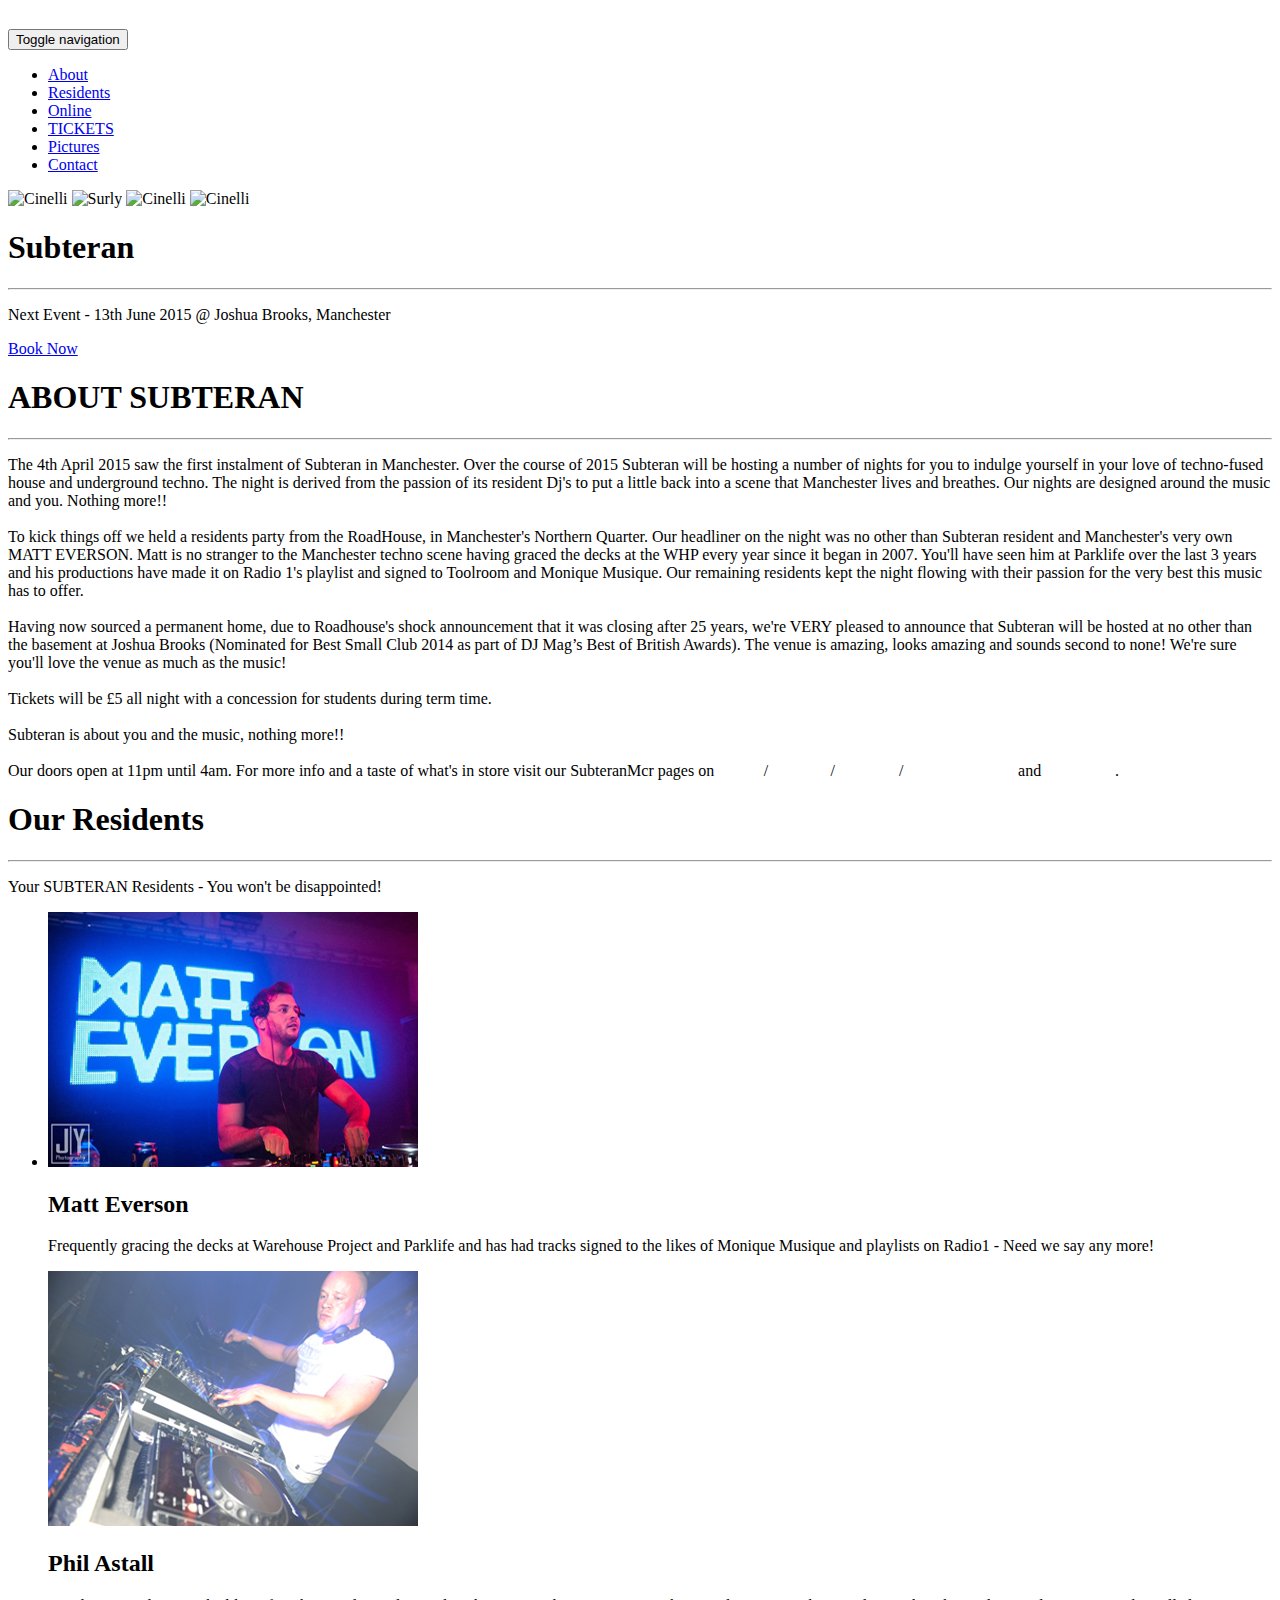
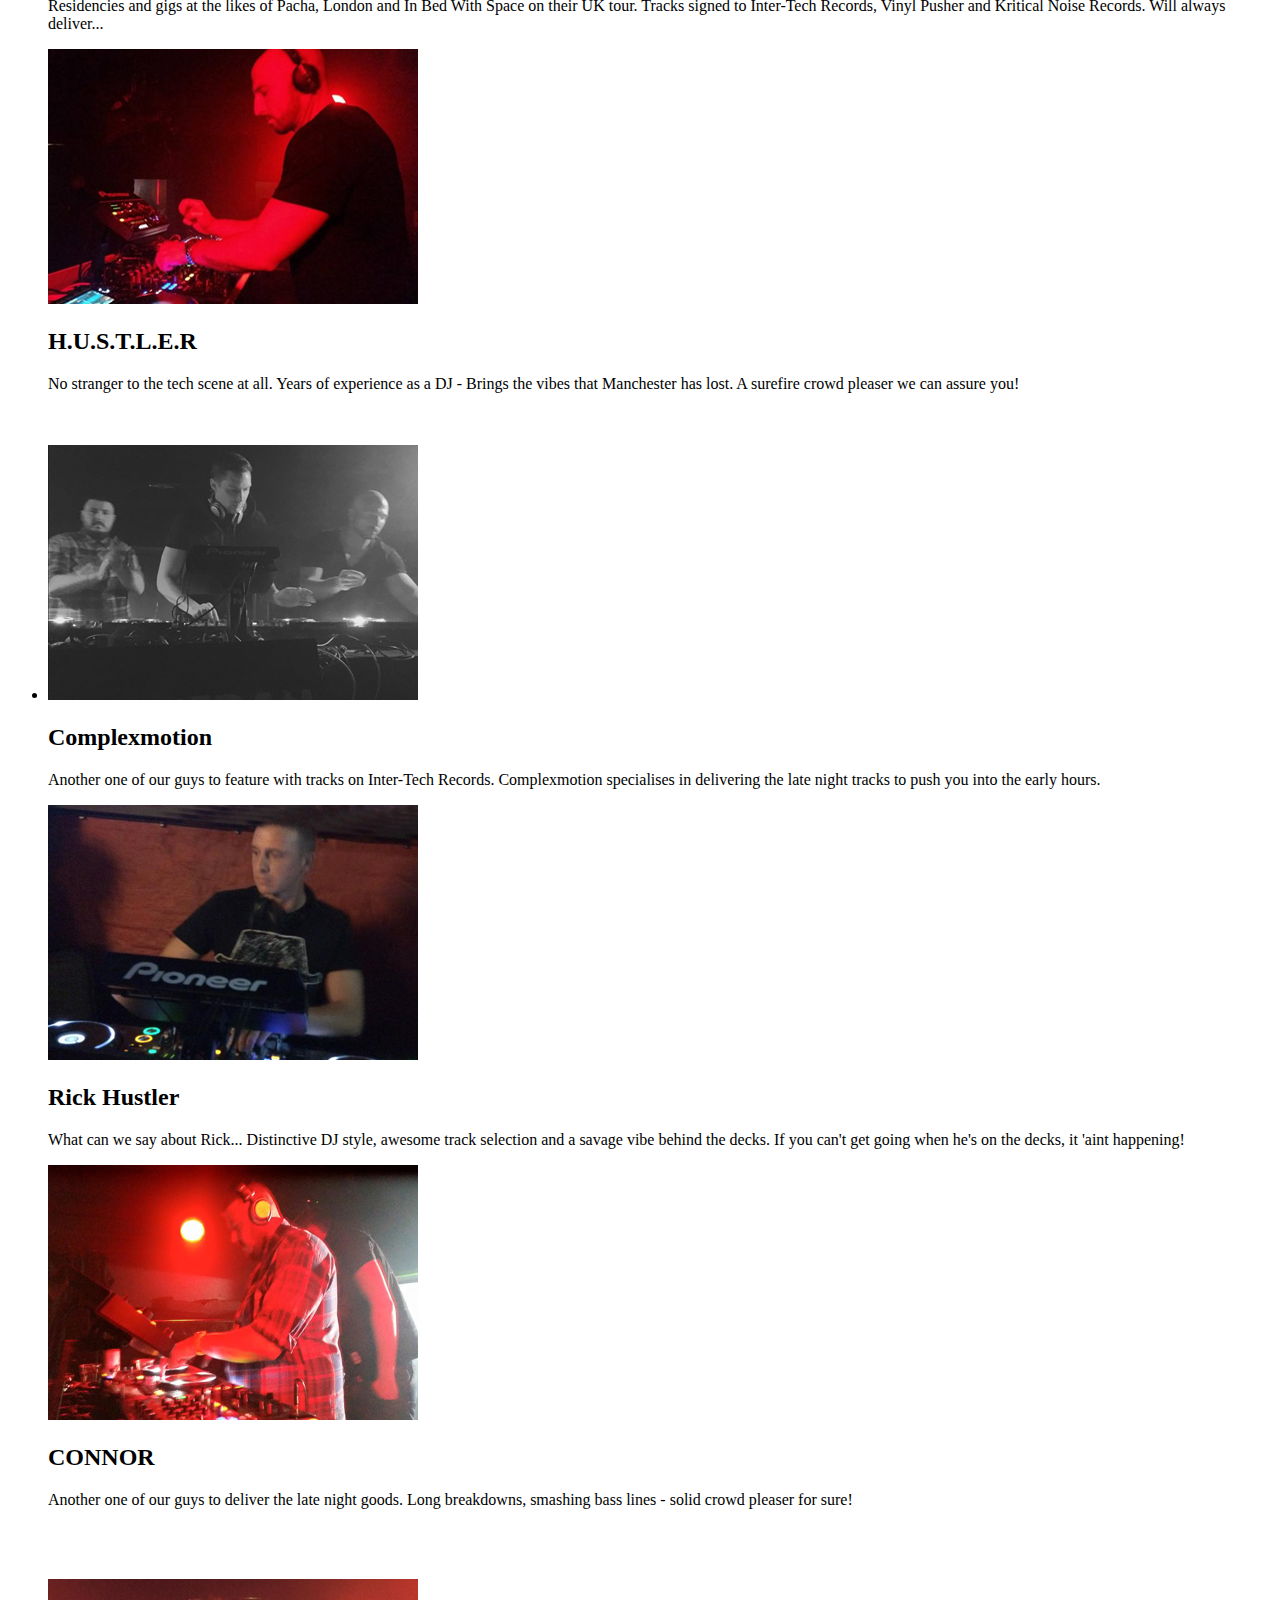
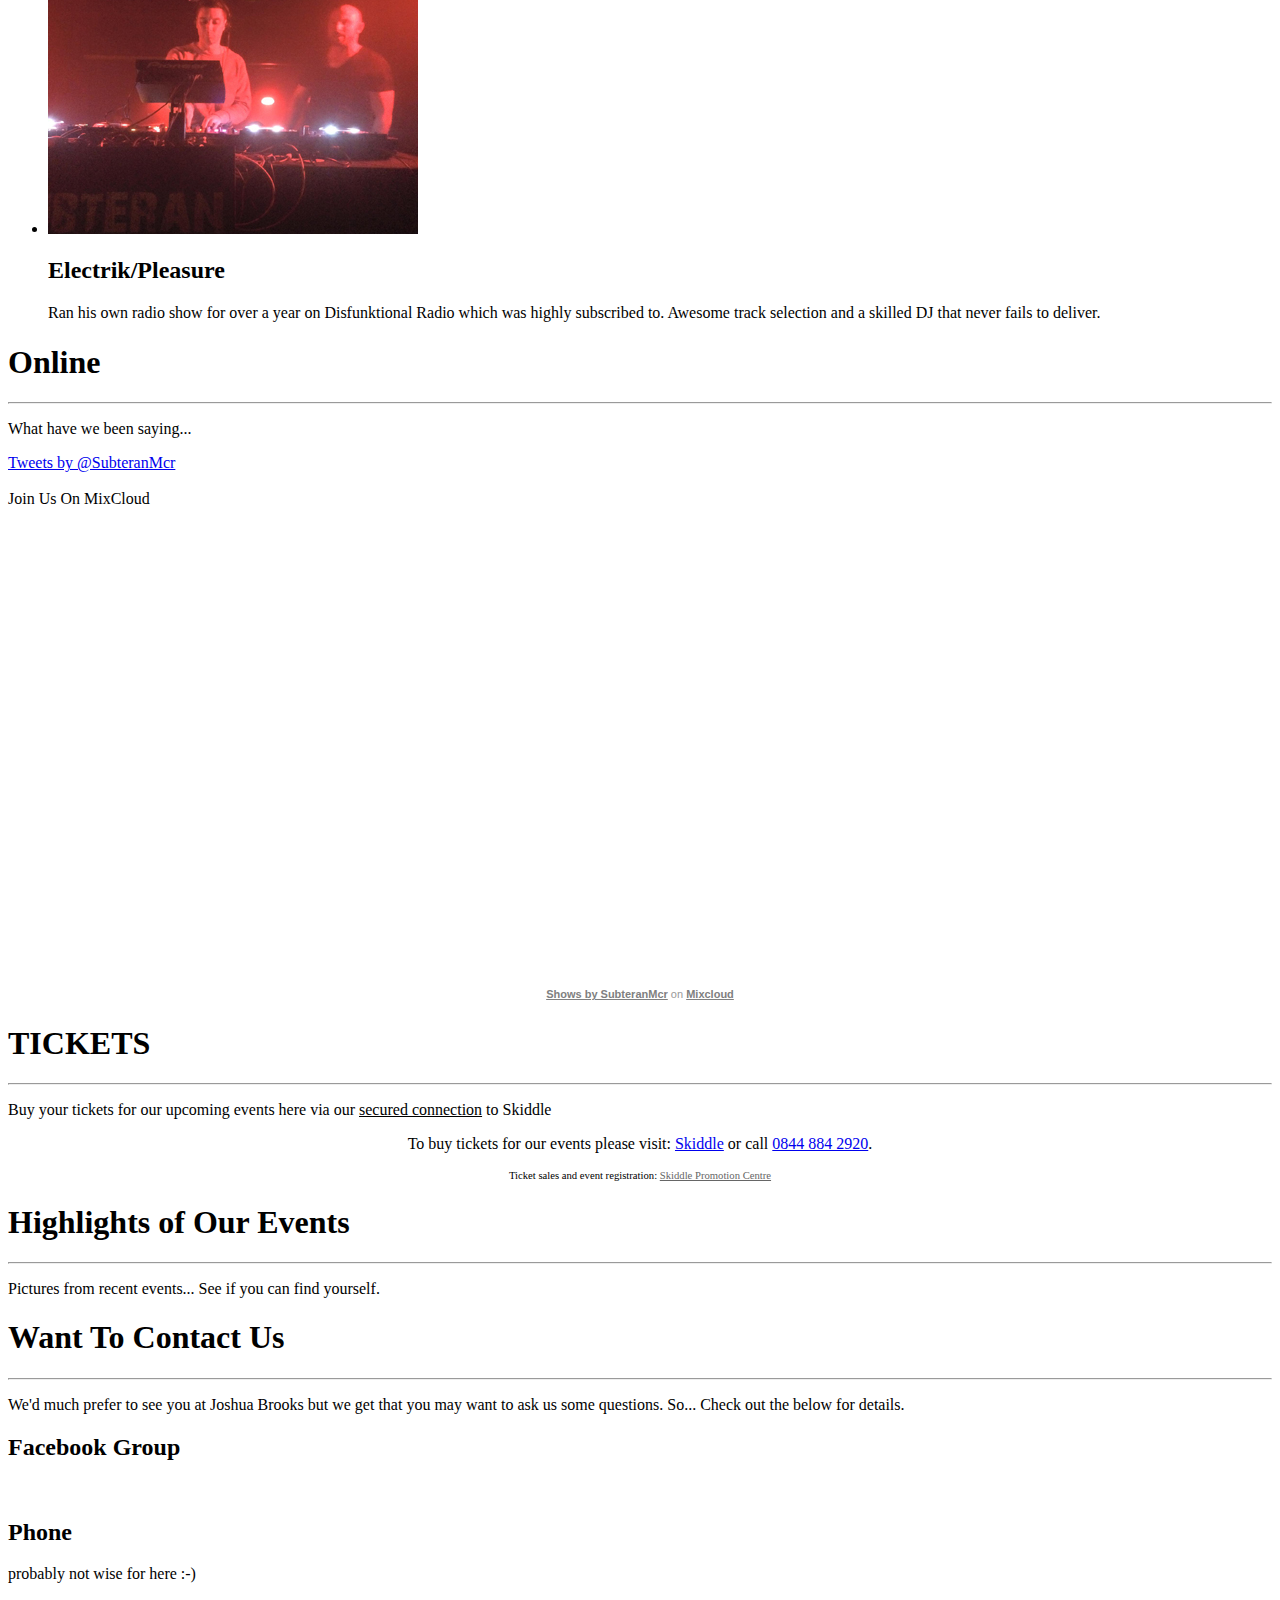
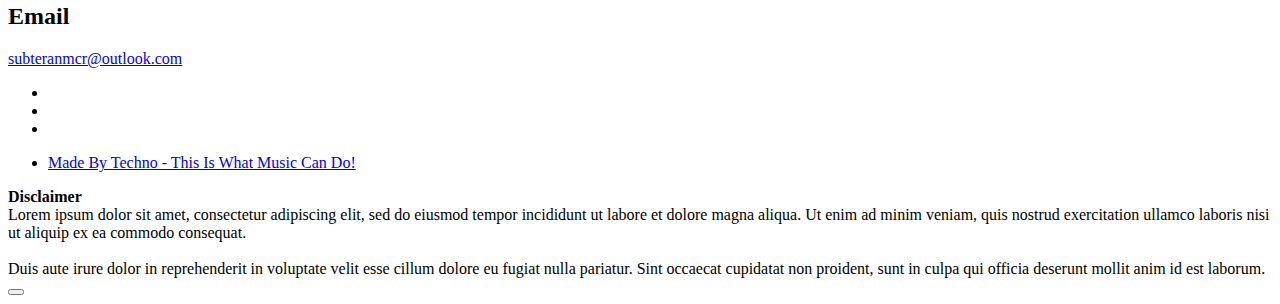
==== index.html @ 81181350 "New account" ====
<!DOCTYPE html>
<html>
	<head>
		<meta charset="UTF-8">
		<meta name="viewport" content="width=device-width, initial-scale=1.0, maximum-scale=1.0, user-scalable=no" />

		<!-- FAVICON -->
		<link rel="shortcut icon" href="favicon.ico" type="image/x-icon">
		<link rel="icon" href="favicon.ico" type="image/x-icon">
		
		<!-- TITLE -->
		<title>SUBTERAN - It's All About The Music</title>
		
		<!-- DESCRIPTION -->
		<meta name="author" content="Subteran" />
		<meta name="description" content="Subteran - A night of tech infused beats that the Manchester scene has lost." />
		<meta name="keywords"  content="techno, manchester, joshua brooks, tech house, tech, clubbing, saturday night, getting on it, partying, joshuabrooks, joshua brooks basement, night out, djs, best nights in manchester, best nights out on a saturday in manchester, 
		best nights out in manchester, what to do on a saturday night in manchester, sankeys, sankeys music, what's like sankeys in manchester, decent night out in manchester, decent night out, popular nights out in manchester, popular nights out in manchester on saturday nights, 
		popular nights out in manchester on saturday night" />

		<!-- GOOGLE FONTS -->
		<link href='http://fonts.googleapis.com/css?family=Raleway:400,700,600,500,300,200,100,800,900' rel='stylesheet' type='text/css'> 
		<link href='http://fonts.googleapis.com/css?family=Oswald:400,700' rel='stylesheet' type='text/css'>

		<!-- STYLESHEETS -->
		<link href="assets/css/bootstrap.css" rel="stylesheet">
		<link href="assets/css/font-awesome.min.css" rel="stylesheet" type="text/css" />
		<link href="assets/css/flexslider.css" rel="stylesheet" >
		<link href="assets/css/superslides.css" rel="stylesheet" type="text/css">
		<link href="assets/css/animate.css" rel="stylesheet">
		<link href="assets/css/schedule.css" rel="stylesheet">
		<link href="assets/css/gridgallery.css" rel="stylesheet" type="text/css"  />
		<link href="assets/css/venobox.css" rel="stylesheet" type="text/css"/>
		<link href="assets/css/styles.css" rel="stylesheet"/>
		<link href="assets/css/queries.css" rel="stylesheet"/>
		
		
	  
		<!--[if lt IE 9]>
		<script src="https://oss.maxcdn.com/libs/html5shiv/3.7.0/html5shiv.js"></script>
		<script src="https://oss.maxcdn.com/libs/respond.js/1.4.2/respond.min.js"></script>
		<![endif]-->

		<link href="css/nanogallery.css" rel="stylesheet" type="text/css">
		<!-- nanoGALLERY - css file for the theme 'clean'                                                                         -->
		<link href="css/themes/clean/nanogallery_clean.css" rel="stylesheet" type="text/css">
		<!-- nanoGALLERY - css file for the theme 'light'                                                                         -->
		<link href="css/themes/light/nanogallery_light.css" rel="stylesheet" type="text/css">
	
	</head>
	   
    <body id="top">
	  
		<!--PRELOADER-->
		<div class="preloader">
		<div class="status"></div>
		</div>
		<!--/PRELOADER-->

		<!--HEADER-->
	  	<div class="header header-hide">
			<div class="container">
				<nav class="navbar navbar-default" role="navigation">
				   <div class="navbar-header">
					  <button type="button" class="navbar-toggle" data-toggle="collapse" 
						 data-target="#example-navbar-collapse">
						 <span class="sr-only">Toggle navigation</span>
						 <span class="icon-bar"></span>
						 <span class="icon-bar"></span>
						 <span class="icon-bar"></span>
					  </button>
					   <a class="navbar-brand" data-scroll href="#sec_1"><img src="assets/img/logo2.png" alt="logo"/></a>
				   </div>
				   <div class="collapse navbar-collapse" id="example-navbar-collapse">
					  <ul class="nav navbar-nav">
						<li><a data-scroll href="#intro">About</a></li>
						<li><a data-scroll href="#team">Residents</a></li>
						<li><a data-scroll href="#responsive">Online</a></li>
						<li><a data-scroll href="#portfolio">TICKETS</a></li>
						<li><a data-scroll href="#sponsers">Pictures</a></li>
						<li><a data-scroll href="#contact">Contact</a></li>
					  </ul>
				   </div>
				</nav>
			</div>
		</div>
		<!--/HEADER-->
		
		<!--HOME-->		
		<section id="sec_1" class="autoheight">
		
		<!--SLIDER-->
		<div id="slides">
			<div class="slides-container">
			  <img src="assets/img/slider/greenwich_tunnel.jpg" alt="Cinelli">
			  <img src="assets/img/slider/Main-Poster-Background-Gradient.jpg" alt="Surly">
			  <img src="assets/img/slider/decks.jpg" alt="Cinelli">
			  <img src="assets/img/slider/crowd.jpg" alt="Cinelli">
			</div>
			<nav class="slides-navigation">
			  <a href="#" class="next  fa fa-2x fa-chevron-right"></a>
			  <a href="#" class="prev  fa fa-2x fa-chevron-left"></a>
			</nav>
		</div>
		<!--/SLIDER-->
		
			<div class="home-bg"></div>
			<div class="col-lg-12 landing-text-pos align-center">
				<h1 class="wow animated fadeInDown" data-wow-duration="1s" data-wow-delay="1s">Subteran</h1>
				<hr id="title_hr"/>
				<p class="wow animated fadeInUp" data-wow-duration="1s" data-wow-delay="1s">Next Event - 13th June 2015 @ Joshua Brooks, Manchester</p>
				<a class="learn-more-btn btn-effect wow animated fadeIn" data-wow-duration="0.5s" data-wow-delay="1.5s" data-scroll href="#portfolio">Book Now</a>
			</div>
		</section>
		<!--/HOME-->
		
		<!--ABOUT-->	
        <section class="intro text-center section-padding" id="intro">
			<div class="container wow animated fadeInLeft animated" data-wow-duration="1s" data-wow-delay="0.5s">
				<div class="row">
					<div class="col-lg-8 align-center about">
						<h1 class="arrow">ABOUT SUBTERAN</h1>
						<hr>
						<p>The 4th April 2015 saw the first instalment of Subteran in Manchester. Over the course of 2015 Subteran will be hosting a number of nights for you to indulge yourself in your love of techno-fused house and underground techno. 
							The night is derived from the passion of its resident Dj's to put a little back into a scene that Manchester lives and breathes. Our nights are designed around the music and you. Nothing more!!<br><br>

							To kick things off we held a residents party from the RoadHouse, in Manchester's Northern Quarter. Our headliner on the night was no other than Subteran resident and Manchester's very own MATT EVERSON. 
							Matt is no stranger to the Manchester techno scene having graced the decks at the WHP every year since it began in 2007. You'll have seen him at Parklife over the last 3 years and his productions have made it on Radio 1's playlist and signed to Toolroom and Monique Musique. 
							Our remaining residents kept the night flowing with their passion for the very best this music has to offer.<br><br>
							
							Having now sourced a permanent home, due to Roadhouse's shock announcement that it was closing after 25 years, we're VERY pleased to announce that Subteran will be hosted at no other than the basement at Joshua Brooks (Nominated for Best Small Club 2014 as part of DJ Mag’s Best of British Awards). 
							The venue is amazing, looks amazing and sounds second to none! We're sure you'll love the venue as much as the music!<br><br>

							Tickets will be £5 all night with a concession for students during term time.<br><br>

							Subteran is about you and the music, nothing more!!<br><br>

							Our doors open at 11pm until 4am. For more info and a taste of what's in store visit our SubteranMcr pages on <a style="color:#FFFFFF; text-decoration:underline"; href="https://twitter.com/subteranmcr">Twitter</a>/<a style="color:#FFFFFF; text-decoration:underline"; href="https://www.facebook.com/SubteranMcr">Facebook</a>/<a style="color:#FFFFFF; text-decoration:underline"; href="https://instagram.com/subteranmcr/">Instagram</a>/<a style="color:#FFFFFF; text-decoration:underline"; href="http://www.residentadvisor.net/profile/subteranmcr">Resident Advisor</a> 
							and <a style="color:#FFFFFF; text-decoration:underline"; href="https://www.mixcloud.com/SubteranMcr/">MixCloud
							</a>.</p>
					</div>
				</div>
			</div>
        </section>
		<!--/ABOUT-->
        
       
     
        <!--Artists-->
        <section class="team text-center section-padding" id="team">
			<div class="container">
				<div class="row">
				  <div class="col-lg-8 wow animated fadeInUp align-center" data-wow-duration="1s" data-wow-delay="1s">
					<h1 class="arrow">Our Residents</h1><hr>
					<p>Your SUBTERAN Residents - You won't be disappointed!</p>
				  </div>
				</div>
				<div class="row">
					<div class="speakers-wrap">
						<div>
							<ul>
								<li>
									<div class="col-md-4 col-sm-4 wow animated fadeInUp" >
										<div>
											<div>
											  <img src="assets/img/team/mattthumb.jpg" alt="Matt Everson">
											</div>
										</div>
										<h2>Matt Everson</h2>
										<p>Frequently gracing the decks at Warehouse Project and Parklife and has had tracks signed to the likes of Monique Musique and playlists on Radio1 - Need we say any more!</p>
									</div>

									<div class="col-md-4 col-sm-4 wow animated fadeInUp" >
										<div>
											<div>
											  <img src="assets/img/team/phila.jpg" alt="Phil Astall">
											</div>
										</div>
										<h2>Phil Astall</h2>
										<p>Residencies and gigs at the likes of Pacha, London and In Bed With Space on their UK tour. Tracks signed to Inter-Tech Records, Vinyl Pusher and Kritical Noise Records. Will always deliver...<p>
									</div>

									<div class="col-md-4 col-sm-4 wow animated fadeInUp" >
										<div>
											<div>
											  <img src="assets/img/team/james.jpg" alt="H.U.S.T.L.E.R">
											</div>
										</div>
										<h2>H.U.S.T.L.E.R</h2>
										<p>No stranger to the tech scene at all. Years of experience as a DJ - Brings the vibes that Manchester has lost. A surefire crowd pleaser we can assure you!<br><br><br></p>
									</div>
								</li>
								<!-- <li> Second Set of Speakers -->
								<li>
									<div class="col-md-4 col-sm-4 wow animated fadeInUp">
										<div>
											<div>
											  <img src="assets/img/team/gavnew.jpg" alt="Complexmotion">
											</div>
										</div>
										<h2>Complexmotion</h2>
										<p>Another one of our guys to feature with tracks on Inter-Tech Records. Complexmotion specialises in delivering the late night tracks to push you into the early hours.</p>
									</div>
									<div class="col-md-4 col-sm-4 wow animated fadeInUp" >
										<div>
											<div>
											  <img src="assets/img/team/rick.jpg" alt="Rick Hustler">
											</div>
										</div>
										<h2>Rick Hustler</h2>
										<p>What can we say about Rick... Distinctive DJ style, awesome track selection and a savage vibe behind the decks. If you can't get going when he's on the decks, it 'aint happening!</p>
									</div>
									<div class="col-md-4 col-sm-4 wow animated fadeInUp" >
										<div>
											<div>
											  <img src="assets/img/team/lee.jpg" alt="CONNOR">
											</div>
										</div>
										<h2>CONNOR</h2>
										<p>Another one of our guys to deliver the late night goods. Long breakdowns, smashing bass lines - solid crowd pleaser for sure!<br><br><br><br></p>
									</div>
								</li>
								<!-- <li> Second Set of Speakers -->
								<li>
									<div class="col-md-4 col-sm-4 wow animated fadeInUp" >
										<div>
											<div>
											  <img src="assets/img/team/gaz.jpg" alt="Electrik/Pleasure">
											</div>
										</div>
										<h2>Electrik/Pleasure</h2>
										<p>Ran his own radio show for over a year on Disfunktional Radio which was highly subscribed to. Awesome track selection and a skilled DJ that never fails to deliver.</p>
									</div>
								</li>
							</ul>
						</div>
					</div>
				</div> <!--Row Ends Here-->
			</div>
        </section>
		<!--/SPEAKER-->
		
		<!--LINE UP-->        
        <section class="text-center section-padding" id="responsive">
			<div class="container wow animated fadeInLeft bottom-spacing">
				<div class="row">
					<div class="col-md-8 align-center wow animated fadeInLeft">
						<h1 class="arrow">Online</h1><hr>
						<p>What have we been saying...</p>
					</div>
				</div>
			</div>
			
			
								<!--Twitter-->
								<a class="twitter-timeline" href="https://twitter.com/SubteranMcr" data-widget-id="590065634546954240">Tweets by @SubteranMcr</a>
								<script>!function(d,s,id){var js,fjs=d.getElementsByTagName(s)[0],p=/^http:/.test(d.location)?'http':'https';if(!d.getElementById(id)){js=d.createElement(s);js.id=id;js.src=p+"://platform.twitter.com/widgets.js";fjs.parentNode.insertBefore(js,fjs);}}(document,"script","twitter-wjs");</script>
								<!--CONTAINER ENDS-->
						
								<!--MixCloud-->
								<div><br>Join Us On MixCloud<br><br></div>
									<div class="item clearfix" align="center">
										<iframe width="300" height="250" src="https://www.mixcloud.com/widget/follow/?u=https%3A%2F%2Fwww.mixcloud.com%2FSubteranMcr%2F&amp;dark=1&amp;hide_followers=1" frameborder="0"></iframe>
   									    <br><br>
   									    <iframe width="300" height="180" src="https://www.mixcloud.com/widget/iframe/?embed_type=widget_standard&amp;embed_uuid=a4ade3c6-8c87-4522-9dac-815d695fdf06&amp;feed=https%3A%2F%2Fwww.mixcloud.com%2FSubteranMcr%2F&amp;hide_tracklist=1&amp;replace=0" frameborder="0"></iframe>
   									    <div style="clear: both; height: 3px; width: 652px;"></div>
   									    <p style="display: block; font-size: 11px; font-family: 'Open Sans', Helvetica, Arial, sans-serif; margin: 0px; padding: 3px 4px; color: rgb(153, 153, 153); width: 652px;"><a href="https://www.mixcloud.com/SubteranMcr/?utm_source=widget&amp;utm_medium=web&amp;utm_campaign=base_links&amp;utm_term=resource_link" target="_blank" style="color:#808080; font-weight:bold;">Shows by SubteranMcr</a><span> on </span><a href="https://www.mixcloud.com/?utm_source=widget&amp;utm_medium=web&amp;utm_campaign=base_links&amp;utm_term=homepage_link" target="_blank" style="color:#808080; font-weight:bold;"> Mixcloud</a></p>
									</div>
								</div>
			</div>
        </section>
	
		
		<!--TICKETS-->        
		<section id="portfolio" class="portfolio text-center section-padding">
			<div class="container">
				<div class="row">
				  <div class="col-md-12">
					<h1 class="arrow">TICKETS</h1><hr><p>Buy your tickets for our upcoming events here via our <u>secured connection</u> to Skiddle</p></h1>
				  </div>
				</div>
				<div class="row">
					<div class="pricing-wrap" align="center">                
						<!-- Start Ticket Box -->
						<div id='ticketbox_ph_79870' style='width:80%'>
						  <p>To buy tickets for our events please visit: <a href='http://www.skiddle.com/tickets/'>Skiddle</a> or call <a href='tel:+448448842920'>0844 884 2920</a>.</p>
						</div>
						<script type='text/javascript'>(function() { var po = document.createElement('script'); po.type = 'text/javascript'; po.async = true; po.src = 'https://www.skiddle.com/infofeed/ticketpage.php?pid=79870;type=embedded'; var s = document.getElementsByTagName('script')[0]; s.parentNode.insertBefore(po, s); })(); </script>
						<p style='margin-top:0;font-size:8pt;line-height:13px;'>Ticket sales and event registration: <a href='https://promotioncentre.co.uk/' style='color:#666'>Skiddle Promotion Centre</a></p><!-- End Ticket Box -->         
					</div>
				</div>
			</div>
        </section>
		<!--/PRICING-->

       <!--SPONSORS-->	
        <div id="sponsers" class="ignite-cta text-center section-padding">
			<div class="container">
				<div class="row">
					<div class="col-md-8 align-center wow animated fadeInLeft" data-wow-duration="1s" data-wow-delay="0.5s">
						<h1 class="arrow">Highlights of Our Events</h1><hr>
						<p>Pictures from recent events... See if you can find yourself.</p>
					</div>					
					<div style="margin:auto;max-width:600px;">
						<div id="nanoGallery4"></div>
					</div>
				</div>
			</div>
		</div>
		 <!-- /SPONSORS -->	

		<!--CONTACT-->	
        <section class="text-center section-padding contact-wrap" id="contact">
			<div class="container">
				<div class="row">
					<div class="col-md-8 wow animated fadeInLeft align-center" data-wow-duration="1s" data-wow-delay="0.3s">
						<h1 class="arrow">Want To Contact Us</h1><hr>
						<p>We'd much prefer to see you at Joshua Brooks but we get that you may want to ask us some questions. So... Check out the below for details.</p>
					</div>
				</div>
				<div class="row contact-details">
					<div class="col-md-4 wow animated fadeInDown" data-wow-duration="1s" data-wow-delay="0.5s">
						<div class="light-box box-hover">
							<h2><span>Facebook Group</span></h2>
							<a style="color:#FFFFFF;" href="https://www.facebook.com/SubteranMcr" target="_blank">Come And Join The Family!</a>
						</div>
					</div>
					<div class="col-md-4 wow animated fadeInDown" data-wow-duration="1s" data-wow-delay="0.7s">
						<div class="light-box box-hover">
							<h2><span>Phone</span></h2>
							<p>probably not wise for here :-)</p>
						</div>
					</div>
					<div class="col-md-4 wow animated fadeInDown" data-wow-duration="1s" data-wow-delay="0.9s">
						<div class="light-box box-hover">
							<h2><span>Email</span></h2>
							<p><a href="mailto:subteranmcr@outlook.com">subteranmcr@outlook.com</a>
						</div>
					</div>
				</div>

				<div class="row">
					<div class="col-md-12">
						<ul class="social-buttons">
							<li><a href="http://subteran.club" class="social-btn"><i class="fa fa-dribbble"></i></a></li>
							<li><a href="https://twitter.com/subteranmcr" class="social-btn"><i class="fa fa-twitter"></i></a></li>
							<li><a href="https://www.facebook.com/SubteranMcr" class="social-btn"><i class="fa fa-facebook"></i></a></li>
						</ul>
					</div>
				</div>
			</div>
        </section>
		<!-- /CONTACT -->	

		<!--FOOTER-->	
		<footer>
			<div class="container">
				<div class="row">
					<div class="col-md-6 align-center">
						<ul class="legals">
							<li><a href="#">Made By Techno - This Is What Music Can Do!</a></li>
						</ul>
					</div>
					<div class="md-modal md-effect-9" id="modal-11">
						<div class="md-content padding-none">
							<div class="folio">
								<div class="sp-name disclaimer"><strong>Disclaimer</strong></div>
								<div class="sp-dsc disclaim-border">
									Lorem ipsum dolor sit amet, consectetur adipiscing elit, sed do eiusmod tempor incididunt ut labore et dolore magna aliqua. Ut enim ad minim veniam, quis nostrud exercitation ullamco laboris nisi ut aliquip ex ea commodo consequat.
									<br /><br />
									Duis aute irure dolor in reprehenderit in voluptate velit esse cillum dolore eu fugiat nulla pariatur. Sint occaecat cupidatat non proident, sunt in culpa qui officia deserunt mollit anim id est laborum.
								</div>
								<button class="md-close"><i class="fa fa-times"></i></button>
							</div>
						</div>
					</div> 
					<div class="md-overlay"></div>
				</div>
			</div>
        </footer>
		<!-- /FOOTER -->

		<!--SCRIPTS-->				
		<script type="text/javascript" src="assets/js/jquery-1.11.0.min.js"></script>
		<script type="text/javascript" src="assets/js/jquery-ui-1.10.4.min.js"></script>
		
		<!--Google+ Image Browser-->
  		<script type="text/javascript" src="jquery.nanogallery.js"></script> 
	
		<script>
			$(document).ready(function () {
	
   
		  			// thomashawk - user id="51035555243@N01" - 1900 sets
					// Ray Conrado - user id="76715816@N00" - 700 sets
					// LoadStone - user id="9142293@N06"
      				// babasteve - 64749744@N00 / 72157644268331557
					// kris_b - 34858669@N00  / 72157594299597591
					jQuery("#nanoGallery4").nanoGallery({
					userID:'134090595@N07',kind:'flickr',thumbnailWidth:'auto',thumbnailHeight:160,  //110,
					viewerDisplayLogo:true,
					locationHash:false,
							thumbnailHoverEffect:[{'name':'labelSlideUp','duration':300}],
							thumbnailLabel:{display:true,position:'overImageOnBottom',descriptionMaxLength:50},
					thumbnailLazyLoad:true,
					theme:'clean',
					colorScheme:'light',
					locationHash: false,
					level1: { thumbnailWidth: 200, thumbnailHeight: 120 }
					});
			});
		</script>

		<!-- Start of StatCounter Code for Default Guide -->
		<script type="text/javascript">
		var sc_project=10407136; 
		var sc_invisible=1; 
		var sc_security="fb80cb18"; 
		var scJsHost = (("https:" == document.location.protocol) ?
		"https://secure." : "http://www.");
		document.write("<sc"+"ript type='text/javascript' src='" +
		scJsHost+
		"statcounter.com/counter/counter.js'></"+"script>");
		</script>
		<noscript><div class="statcounter"><a title="shopify stats"
		href="http://statcounter.com/shopify/" target="_blank"><img
		class="statcounter"
		src="http://c.statcounter.com/10407136/0/fb80cb18/1/"
		alt="shopify stats"></a></div></noscript>
		<!-- End of StatCounter Code for Default Guide -->
        
		<!-- TEAM SLIDER  -->
		<script type="text/javascript" src="assets/js/jquery.flexslider.js" ></script>
		
		<!-- SCHEDULE TABS  -->
        <script type="text/javascript" src="assets/js/modernizr.js" ></script>
		<script type="text/javascript" src="assets/js/cbpFWTabs.js" ></script>		
		
		<!--SPONSOR SLIDER-->
		<script type="text/javascript" src="assets/js/jssor.core.js"></script>
		<script type="text/javascript" src="assets/js/jssor.utils.js"></script>
		<script type="text/javascript" src="assets/js/jssor.slider.js"></script>
		<script type="text/javascript" src="assets/js/sponsor_init.js"></script>
		
		<!-- SMOOTH SCROLL  -->
		<script type="text/javascript" src="assets/js/smooth-scroll.js"></script>
		
		<!-- NICE SCROLL  -->
		<script type="text/javascript" src="assets/js/jquery.nicescroll.js"></script>
		
		<!-- SUBSCRIPTION FORM  -->
		<script type="text/javascript" src="assets/js/notifyMe.js"></script>
		
		<script type="text/javascript" src="assets/js/jquery.placeholder.js"></script>
		
		<!-- ANIMATION  -->
		<script type="text/javascript" src="assets/js/wow.min.js"></script>
		
		<!-- LANDINGPAGE SLIDER  -->
		<script type="text/javascript" src="assets/js/hammer.min.js"></script>	
		<script type="text/javascript" src="assets/js/jquery.mobile-1.4.3.js"></script>	
		<script type="text/javascript" src="assets/js/jquery.superslides.js"></script>
		
		<!-- INITIALIZATION  -->
		<script type="text/javascript" src="assets/js/init.js"></script>			

    </body>
</html>
---- css/nanogallery.css ----
/* Theme for nanoGALLERY - www.nanogallery.brisbois.fr */

/**************************************/
/* MAIN CONTAINER                     */
/**************************************/

.nanogallery_theme_default {
	font-size: 1.0em;
	line-height: normal;
	padding: 0px;
	margin: 0 auto;
	box-sizing: content-box;
	-webkit-box-sizing: content-box;
	-moz-box-sizing: content-box;
	-o-box-sizing: content-box;
	overflow: hidden;
  visibility: visible;
  -webkit-user-select: none;
  user-select: none;
  -webkit-touch-callout: none;
}


/**************************************/
/* ICON FONT V3                       */
/* generated by : http://fontello.com */
/* FONT AWESOME                       */
/**************************************/

@font-face {
  font-family: 'nano_icon_font3';
  src: url('./font/nano_icon_font3.eot?8875162');
  src: url('./font/nano_icon_font3.eot?8875162#iefix') format('embedded-opentype'),
       url('./font/nano_icon_font3.woff?8875162') format('woff'),
       url('./font/nano_icon_font3.ttf?8875162') format('truetype'),
       url('./font/nano_icon_font3.svg?8875162#nano_icon_font3') format('svg');
  font-weight: normal;
  font-style: normal;
}

/*
.icon-star:before { content: '\e800'; }
.icon-star-empty:before { content: '\e801'; }
.icon-videocam:before { content: '\e802'; }
.icon-picture:before { content: '\e803'; }
.icon-video:before { content: '\e804'; }
.icon-camera:before { content: '\e805'; }
.icon-camera-alt:before { content: '\e806'; }
.icon-th-large:before { content: '\e807'; }
.icon-th-list:before { content: '\e808'; }
.icon-ok:before { content: '\e809'; }
.icon-cancel:before { content: '\e80a'; }
.icon-help:before { content: '\e80b'; }
.icon-home:before { content: '\e80c'; }
.icon-link-ext:before { content: '\e80d'; }
.icon-attach:before { content: '\e80e'; }
.icon-eye:before { content: '\e80f'; }
.icon-eye-off:before { content: '\e810'; }
.icon-download:before { content: '\e811'; }
.icon-pencil:before { content: '\e812'; }
.icon-chat:before { content: '\e813'; }
.icon-attention:before { content: '\e814'; }
.icon-folder-empty:before { content: '\e815'; }
.icon-folder-open-empty:before { content: '\e816'; }
.icon-menu:before { content: '\e817'; }
.icon-cog:before { content: '\e818'; }
.icon-cog-alt:before { content: '\e819'; }
.icon-play:before { content: '\e81a'; }
.icon-left-open:before { content: '\e81b'; }
.icon-right-open:before { content: '\e81c'; }
.icon-pause:before { content: '\e81d'; }
.icon-ellipsis-vert:before { content: '\e81e'; }
.icon-right-big:before { content: '\e81f'; }
.icon-arrows-cw:before { content: '\e820'; }
.icon-search:before { content: '\e821'; }
.icon-th:before { content: '\e822'; }
.icon-left-big:before { content: '\e823'; }
.icon-tags:before { content: '\e824'; }
.icon-zoom-in:before { content: '\e825'; }
.icon-zoom-out:before { content: '\e826'; }
.icon-resize-full:before { content: '\e827'; }
.icon-resize-small:before { content: '\e828'; }
.icon-shuffle:before { content: '\e829'; }
.icon-help-circled:before { content: '\e82a'; }
.icon-info-circled:before { content: '\e82b'; }
.icon-info:before { content: '\e82c'; }
.icon-link:before { content: '\e82d'; }
.icon-location:before { content: '\e82e'; }
.icon-mail:before { content: '\e82f'; }
.icon-trash:before { content: '\e830'; }
.icon-block:before { content: '\e831'; }
.icon-resize-full-alt:before { content: '\e832'; }
.icon-logout:before { content: '\e833'; }
.icon-login:before { content: '\e834'; }
.icon-ticket:before { content: '\e835'; }
.icon-credit-card:before { content: '\e836'; }
.icon-rocket:before { content: '\e837'; }
.icon-beaker:before { content: '\e838'; }
.icon-magic:before { content: '\e839'; }
.icon-exchange:before { content: '\e83a'; }
.icon-wrench:before { content: '\e83b'; }
.icon-pin:before { content: '\e83c'; }
.icon-flag:before { content: '\e83d'; }
.icon-tag:before { content: '\e83e'; }
.icon-bookmark:before { content: '\e83f'; }
.icon-bookmark-empty:before { content: '\e840'; }
.icon-upload:before { content: '\e841'; }
.icon-align-left:before { content: '\e842'; }
.icon-align-right:before { content: '\e843'; }
.icon-align-justify:before { content: '\e844'; }
.icon-export:before { content: '\e845'; }
.icon-edit:before { content: '\e846'; }
.icon-flag-empty:before { content: '\e847'; }
.icon-cw:before { content: '\e848'; }
.icon-ccw:before { content: '\e849'; }
.icon-ellipsis:before { content: '\e84a'; }
.icon-resize-vertical:before { content: '\e84b'; }
.icon-resize-horizontal:before { content: '\e84c'; }
.icon-move:before { content: '\e84d'; }
.icon-lightbulb:before { content: '\e84e'; }
.icon-filter:before { content: '\e84f'; }
 */


/**************************************/
/* TOOLBAR                            */
/**************************************/

.nanogallery_theme_default .nanoGalleryNavigationbarContainer {
	margin:5px auto;
	padding:5px 0;
	/*background-color:#f09;*/
	display: block;
}

.nanogallery_theme_default .nanoGalleryNavigationbar {
	border-top: 1px solid #555;
	border-bottom: 1px solid #555;
	padding: 0px;
	text-align: left;
	display:table;
	width:100%;
}

.nanogallery_theme_default .nanoGalleryTags {
	margin: 10px 0 1px 1px ;
	padding: 4px;
	display: table-cell;
	cursor:pointer;
	vertical-align: middle;
}
.nanogallery_theme_default .nanoGalleryTags:after {
	content: '\e824';	/* .icon-tags */
	margin-left: .2em;
	margin-right: .3em;
	font-family: "nano_icon_font3";
	font-style: normal;
	font-weight: normal;
	speak: none;
	display: inline-block;
	text-decoration: inherit;
	width: 1em;
	text-align: center;
	font-variant: normal;
	text-transform: none;
}

.nanogallery_theme_default .setFullPageButton {
	margin: 10px 0 1px 1px ;
	padding: 4px;
	display: table-cell;
	cursor:pointer;
	vertical-align: middle;
}
.nanogallery_theme_default .setFullPageButton:after {
	content: '\e827';	/* .icon-resize-full */
	margin-left: .2em;
	margin-right: .3em;
	font-family: "nano_icon_font3";
	font-style: normal;
	font-weight: normal;
	speak: none;
	display: inline-block;
	text-decoration: inherit;
	width: 1em;
	text-align: center;
	font-variant: normal;
	text-transform: none;
}

.nanogallery_theme_default .removeFullPageButton {
	margin: 10px 0 1px 1px ;
	padding: 4px;
	display: table-cell;
	cursor:pointer;
	vertical-align: middle;
}
.nanogallery_theme_default .removeFullPageButton:after {
	content: '\e828';	/* .icon-resize-small */
	margin-left: .2em;
	margin-right: .3em;
	font-family: "nano_icon_font3";
	font-style: normal;
	font-weight: normal;
	speak: none;
	display: inline-block;
	text-decoration: inherit;
	width: 1em;
	text-align: center;
	font-variant: normal;
	text-transform: none;
}

.nanogallery_theme_default.fullpage{
	display:block;
	background-color: #000;
	position: fixed;
  top:0px;
  bottom:0px;
  left:0px;
  right:0px;
  clear:both;
  overflow-y:scroll;
  overflow-x:hidden;
  padding: 0px 20px 10px 20px;
}


/**************************************/
/* NAVIGATION BREADCRUMB              */
/**************************************/
.nanogallery_theme_default .nanoGalleryBreadcrumb {
	/*background-color: #000;*/
	/*border: 1px dotted #555;*/
	margin: 1px;
	padding: 4px;
	text-align: left;
	box-sizing: content-box;
	-webkit-box-sizing: content-box;
	-moz-box-sizing: content-box;
	-o-box-sizing: content-box;
	display: table-cell;
	width: 100%;
	overflow:hidden;
}
.nanogallery_theme_default .nanoGalleryBreadcrumb .folder,
.nanogallery_theme_default .nanoGalleryBreadcrumb .folderHome {
	margin: 0px 5px;
	white-space: nowrap;
	cursor:pointer;
	vertical-align: middle;
	display: inline-block;
}
.nanogallery_theme_default .nanoGalleryBreadcrumb .folder:hover,
.nanogallery_theme_default .nanoGalleryBreadcrumb .folderHome:hover{
	color: #fff;
}
.nanogallery_theme_default .nanoGalleryBreadcrumb  .folder:before{
	content: '\e815';	/* .icon-folder-empty */
	margin-left: .2em;
	margin-right: .3em;
	font-family: "nano_icon_font3";
	font-style: normal;
	font-weight: normal;
	speak: none;
	display: inline-block;
	text-decoration: inherit;
	width: 1em;
	text-align: center;
	font-variant: normal;
	text-transform: none;
}
.nanogallery_theme_default .nanoGalleryBreadcrumb  .folderHome:before{
	content: '\e80c';	/* .icon-home */
	margin-left: .2em;
	margin-right: .3em;
	font-family: "nano_icon_font3";
	font-style: normal;
	font-weight: normal;
	speak: none;
	display: inline-block;
	text-decoration: inherit;
	width: 1em;
	text-align: center;
	font-variant: normal;
	text-transform: none;
}
.nanogallery_theme_default .nanoGalleryBreadcrumb .separator {
	margin: 0px 5px;
	display: inline;
	cursor:pointer;
	vertical-align: middle;
	display: inline-block;
}
.nanogallery_theme_default .nanoGalleryBreadcrumb .separator:hover{
	color: #fff;
}
.nanogallery_theme_default .nanoGalleryBreadcrumb .separator:before {
	content: '\e823';	/* .icon-left-big */
	margin-left: .2em;
	margin-right: .3em;
	font-family: "nano_icon_font3";
	font-style: normal;
	font-weight: normal;
	speak: none;
	display: inline-block;
	text-decoration: inherit;
	width: 1em;
	text-align: center;
	font-variant: normal;
	text-transform: none;
}
.nanogallery_theme_default .nanoGalleryBreadcrumb .separatorRTL {
	margin: 0px 5px;
	display: inline;
	cursor:pointer;
	vertical-align: middle;
	display: inline-block;
}
.nanogallery_theme_default .nanoGalleryBreadcrumb .separatorRTL:hover{
	color: #fff;
}
.nanogallery_theme_default .nanoGalleryBreadcrumb .separatorRTL:before {
	content: '\e81f';	/* .icon-right-big */
	margin-left: .2em;
	margin-right: .3em;
	font-family: "nano_icon_font3";
	font-style: normal;
	font-weight: normal;
	speak: none;
	display: inline-block;
	text-decoration: inherit;
	width: 1em;
	text-align: center;
	font-variant: normal;
	text-transform: none;
}


.nanogallery_theme_default .nanoGalleryBreadcrumb .loading{
	display: inline-block;
}
.nanogallery_theme_default .nanoGalleryBreadcrumb .loading:after{
	content:'\00a0\00a0\00a0\00a0\00a0\00a0\00a0\00a0\00a0\00a0';
	background:url('loading.gif') no-repeat center;
}


/**************************************/
/* THUMBNAILS                         */
/**************************************/

.nanogallery_theme_default .nanoGalleryContainerParent {
	position: relative;
	text-align: center;
 	margin:0px auto;
	box-sizing: content-box;
	-webkit-box-sizing: content-box;
	-moz-box-sizing: content-box;
	-o-box-sizing: content-box;
}

.nanogallery_theme_default .nanoGalleryContainer {
	text-align: left;
  position:relative;
	width:auto;
	display: inline-block;
	box-sizing: content-box;
	-webkit-box-sizing: content-box;
	-moz-box-sizing: content-box;
	-o-box-sizing: content-box;
	overflow:hidden;
}

.nanogallery_theme_default .nanoGalleryContainer .nanoGalleryThumbnailContainer{
	/* no margin allowed here */
  cursor: pointer;
	border: 1px solid #000;
	/*margin: 1px;*/
	padding: 0px; /* 5 */
	background-color: #000;
	display: inline-block;
	position: absolute;   /*relative;*/
	box-sizing: content-box;
	-webkit-box-sizing: content-box;
	-moz-box-sizing: content-box;
	-o-box-sizing: content-box;
	overflow:hidden;
}
.nanogallery_theme_default .nanoGalleryContainer .nanoGalleryThumbnailContainer input{
  opacity: 0;
}
.nanogallery_theme_default .nanoGalleryContainer .nanoGalleryThumbnailContainer:hover input{
  opacity: 0.8;
}
.nanogallery_theme_default .nanoGalleryContainer .nanoGalleryThumbnailContainer .selected{
  opacity: 0.5;
}
.nanogallery_theme_default .nanoGalleryContainer .nanoGalleryThumbnailContainer .selected + input{
  opacity: 1;
}
.nanogallery_theme_default .nanoGalleryContainer .nanoGalleryThumbnailContainer .subcontainer{
	/* no border or padding allowed here */
  box-sizing: content-box;
	-webkit-box-sizing: content-box;
	-moz-box-sizing: content-box;
	-o-box-sizing: content-box;
	border: 0px solid #000;
	margin: 0px;
	padding: 0px;
	overflow:hidden;
}

.nanogallery_theme_default .nanoGalleryContainer .nanoGalleryThumbnailContainer .imgContainer{
	position:relative;
	margin: 5px;
	/*padding:5px;*/
  overflow:hidden;
	background:#000;
	box-sizing: content-box;
	-webkit-box-sizing: content-box;
	-moz-box-sizing: content-box;
	-o-box-sizing: content-box;
}

.nanogallery_theme_default .nanoGalleryContainer .nanoGalleryThumbnailContainer img{
	/* no border or padding allowed here */
  /* background:url('loading.gif') no-repeat center; */
  background:url('[data-uri]') no-repeat center;
	position: absolute; top: 0; bottom: 0; left: 0; right: 0; margin: auto;
	display: block;
  vertical-align: bottom;
	box-sizing: content-box;
	-webkit-box-sizing: content-box;
	-moz-box-sizing: content-box;
	-o-box-sizing: content-box;
}


.nanogallery_theme_default .nanoGalleryContainer .nanoGalleryThumbnailContainer .labelImage{
	/* no padding allowed here */
  background:rgba(34, 34, 34, 0.75); /*#222;*/
	opacity: 1;
	text-align:left;
	margin: 5px 5px 5px 5px;
	/*padding: 5px 5px 5px 5px;*/
  left: 0px;
	position:absolute;
	min-height:0%;
	overflow:hidden;
	box-sizing: border-box;
	-webkit-box-sizing: border-box;
	-moz-box-sizing: border-box;
	-o-box-sizing: border-box;
}

.nanogallery_theme_default .nanoGalleryContainer .nanoGalleryThumbnailContainer  .labelImageTitle{
	color:#eee;
	margin: 0px 2px;
  left: 0px;
	overflow:hidden;
	Text-Shadow: #000000 1px 0px 0px, #000000 1px 1px 0px, #000000 1px -1px 0px, #000000 -1px 1px 0px, #000000 -1px 0px 0px, #000000 -1px -1px 0px, #000000 0px 1px 0px, #000000 0px -1px 0px;
	vertical-align: middle;
	box-sizing: border-box;
	-webkit-box-sizing: border-box;
	-moz-box-sizing: border-box;
	-o-box-sizing: border-box;
}
.nanogallery_theme_default .nanoGalleryContainer .nanoGalleryThumbnailContainer  .labelImageTitle:before{
	content: '\e803';	/* .icon-picture */
	margin-left: .2em;
	margin-right: .2em;
	Text-Shadow: #000000 1px 0px 0px, #000000 1px 1px 0px, #000000 1px -1px 0px, #000000 -1px 1px 0px, #000000 -1px 0px 0px, #000000 -1px -1px 0px, #000000 0px 1px 0px, #000000 0px -1px 0px;
	font-family: "nano_icon_font3";
	font-style: normal;
	font-weight: normal;
	speak: none;
	display: inline-block;
	text-decoration: inherit;
	width: 1em;
	text-align: center;
	font-variant: normal;
	text-transform: none;
	box-sizing: border-box;
	-webkit-box-sizing: border-box;
	-moz-box-sizing: border-box;
	-o-box-sizing: border-box;
}

.nanogallery_theme_default .nanoGalleryContainer .nanoGalleryThumbnailContainer  .labelFolderTitle{
	color:#eee;
	margin: 0px 2px;
  left: 0px;
	overflow:hidden;
	Text-Shadow: #000000 1px 0px 0px, #000000 1px 1px 0px, #000000 1px -1px 0px, #000000 -1px 1px 0px, #000000 -1px 0px 0px, #000000 -1px -1px 0px, #000000 0px 1px 0px, #000000 0px -1px 0px;
	vertical-align: middle;
	display: inline;
	box-sizing: border-box;
	-webkit-box-sizing: border-box;
	-moz-box-sizing: border-box;
	-o-box-sizing: border-box;
}
.nanogallery_theme_default .nanoGalleryContainer .nanoGalleryThumbnailContainer  .labelFolderTitle > span ,
.nanogallery_theme_default .nanoGalleryContainer .nanoGalleryThumbnailContainer  .labelDescription > span {
	color:rgba(34, 34, 34, 0.75);
  background-color:#eee;
  border: 0px solid #eee;
  border-radius: 2px;
  padding:0px 4px;
	Text-Shadow: none;
	vertical-align: middle;
	display: inline;
	box-sizing: border-box;
	-webkit-box-sizing: border-box;
	-moz-box-sizing: border-box;
	-o-box-sizing: border-box;
}
.nanogallery_theme_default .nanoGalleryContainer .nanoGalleryThumbnailContainer  .labelFolderTitle:before{
	content: '\e815';	/* .icon-folder-empty */
	margin-left: .2em;
	margin-right: .2em;
	Text-Shadow: #000000 1px 0px 0px, #000000 1px 1px 0px, #000000 1px -1px 0px, #000000 -1px 1px 0px, #000000 -1px 0px 0px, #000000 -1px -1px 0px, #000000 0px 1px 0px, #000000 0px -1px 0px;
	font-family: "nano_icon_font3";
	font-style: normal;
	font-weight: normal;
	speak: none;
	display: inline-block;
	text-decoration: inherit;
	width: 1em;
	text-align: center;
	font-variant: normal;
	text-transform: none;
	box-sizing: border-box;
	-webkit-box-sizing: border-box;
	-moz-box-sizing: border-box;
	-o-box-sizing: border-box;
}

.nanogallery_theme_default .nanoGalleryContainer .nanoGalleryThumbnailContainer  .labelDescription{
	clear:both;
	margin: 0px 2px;
	color:#aaa;
  left: 0px;
  font-size:0.8em;
	margin:1px 2px;
	Text-Shadow: #000000 1px 0px 0px, #000000 1px 1px 0px, #000000 1px -1px 0px, #000000 -1px 1px 0px, #000000 -1px 0px 0px, #000000 -1px -1px 0px, #000000 0px 1px 0px, #000000 0px -1px 0px;
	box-sizing: border-box;
	-webkit-box-sizing: border-box;
	-moz-box-sizing: border-box;
	-o-box-sizing: border-box;
}

/**************************************/
/* THUMBNAIL PAGINATION               */
/**************************************/

.nanogallery_theme_default .nanoGalleryContainerParent .nanoGalleryPagination,
.nanogallery_theme_default .nanoGalleryContainerParent .nanoGalleryPaginationDot {
	/*color:#eee;*/
  margin: 10px auto 5px auto;
	padding: 4px;
	text-align:center;
	position: relative;
	box-sizing: content-box;
	-webkit-box-sizing: content-box;
	-moz-box-sizing: content-box;
	-o-box-sizing: content-box;
	overflow:hidden;
	white-space: nowrap;
}

.nanogallery_theme_default .nanoGalleryContainerParent .nanoGalleryPagination .paginationItem{
	margin: 0px 5px;
	white-space: nowrap;
	cursor:pointer;
	vertical-align: middle;
	display: inline-block;
}
.nanogallery_theme_default .nanoGalleryContainerParent .nanoGalleryPagination .currentPage{
	text-decoration:underline;
}
.nanogallery_theme_default .nanoGalleryContainerParent .nanoGalleryPagination .paginationPrev{
	margin: 0px 5px;
	white-space: nowrap;
	cursor:pointer;
	vertical-align: middle;
	display: inline-block;
}
.nanogallery_theme_default .nanoGalleryContainerParent .nanoGalleryPagination .paginationNext{
	margin: 0px 5px;
	white-space: nowrap;
	cursor:pointer;
	vertical-align: middle;
	display: inline-block;
}

.nanogallery_theme_default .nanoGalleryContainerParent .nanoGalleryPaginationDot .paginationItem{
  width: 8px;
  height: 8px;
  border: 2px solid #fff;
  background: #444;
  border-radius: 50%;
	margin: 0px 5px;
	white-space: nowrap;
	cursor:pointer;
	vertical-align: middle;
	display: inline-block;
  opacity: 0.50;
}
.nanogallery_theme_default .nanoGalleryContainerParent .nanoGalleryPaginationDot .currentPage{
  background: #fff;
  opacity: 1;
}


/**************************************/
/* INTERNAL VIEWER                    */
/**************************************/
.nanogallery_theme_default #nanoGalleryViewer {
	display:block;
	/*font-size:1em;*/
	background-color: rgba(1, 1, 1, 0.75);
	text-align: center;
	position: fixed;
	box-sizing: content-box;
	-webkit-box-sizing: content-box;
	-moz-box-sizing: content-box;
	-o-box-sizing: content-box;
  top:0px;
  left:0px;
  height:100%;
  width:100%;
  clear:both;
}
.nanogallery_theme_default #nanoGalleryViewer .nanoLogo {
  text-align: center;
  float: left;
  position: relative;
  top: 50px;
  background: url(nano_logo.png) #000 no-repeat center;  
  display: block;
  height: 30px;
  width: 120px;
}

.nanogallery_theme_default #nanoGalleryViewer .closeButtonFloating {
	cursor: pointer;
	right: 0px;
	top: 0px;
	padding: 5px 5px 25px 25px;
	position:absolute;
	opacity:1;
	transition: all 0.2s ease;
	-webkit-transition: all 0.2s ease;
	-moz-transition: all 0.2s ease;
	-o-transition: all 0.2s ease;
}
.nanogallery_theme_default #nanoGalleryViewer .closeButtonFloating:after {
	color: #ddd; 
	background: rgba(0,0,0,0.2);
  padding: 5px 0 5px 5px;

	content: '\e80a';	/* .icon-cancel */
	font-size:1.5em;
	Text-Shadow: #000000 1px 0px 0px, #000000 1px 1px 0px, #000000 1px -1px 0px, #000000 -1px 1px 0px, #000000 -1px 0px 0px, #000000 -1px -1px 0px, #000000 0px 1px 0px, #000000 0px -1px 0px;
	font-family: "nano_icon_font3";
	font-style: normal;
	font-weight: normal;
	speak: none;
	display: inline-block;
	text-decoration: inherit;
	text-align: center;
	font-variant: normal;
	text-transform: none;	
}
.nanogallery_theme_default #nanoGalleryViewer  .closeButtonFloating:hover {
	opacity: 0.3;
}

.nanogallery_theme_default #nanoGalleryViewer .content {
	/*display:block;*/
	/*position:relative;*/
  position:absolute;
	/*height:100%;*/
  clear:both;
	padding:5px;
	cursor: -webkit-zoom-out;
	cursor: -moz-zoom-out;
	cursor: zoom-out;
	box-sizing: content-box;
	-webkit-box-sizing: content-box;
	-moz-box-sizing: content-box;
	-o-box-sizing: content-box;
}
.nanogallery_theme_default #nanoGalleryViewer .content img{
	/* never define a margin here */
  background:url('loading.gif') no-repeat center;
	border:4px solid #f8f8f8;
	/*display:block;*/
	padding:0px;
  min-width:30px;
  min-height:30px;
	box-shadow: #888 0px 0px 20px;
	-webkit-border-radius: 4px;
	-moz-border-radius: 4px;
	border-radius: 4px;
	box-sizing: content-box;
	-webkit-box-sizing: content-box;
	-moz-box-sizing: content-box;
	-o-box-sizing: content-box;
}
.nanogallery_theme_default #nanoGalleryViewer .content .imgCurrent{
	cursor:pointer;
}

.nanogallery_theme_default #nanoGalleryViewer .content .contentAreaPrevious {
	color: #ddd; 
	display:block;
	position:absolute;
	top: 50%;
	/*height:20px;*/
	/*width:20px;*/
	padding:50px 25px 50px 0px;
	margin-top:-65px;
	left:0px;
	text-align: left;
	cursor:pointer;
	opacity:1;
	transition: all 0.2s ease;
	-webkit-transition: all 0.2s ease;
	-moz-transition: all 0.2s ease;
	-o-transition: all 0.2s ease;
	box-sizing: content-box;
	-webkit-box-sizing: content-box;
	-moz-box-sizing: content-box;
	-o-box-sizing: content-box;
}
.nanogallery_theme_default #nanoGalleryViewer .content .contentAreaPrevious:after{
	content: '\e81b';	/* .icon-left-open */
	background: rgba(0,0,0,0.2);
  padding: 5px 0;
}

.nanogallery_theme_default #nanoGalleryViewer .content .contentAreaNext {
	color: #ddd; 
	display:block;
	position:absolute;
	top: 50%;
	/*height:20px;*/
	/*width:20px;*/
	padding:50px 0px 50px 25px;
	margin-top:-65px;
	right:0px;
	text-align: right;
  cursor:pointer;
  opacity:1;
	transition: all 0.2s ease;
	-webkit-transition: all 0.2s ease;
	-moz-transition: all 0.2s ease;
	-o-transition: all 0.2s ease;
	box-sizing: content-box;
	-webkit-box-sizing: content-box;
	-moz-box-sizing: content-box;
	-o-box-sizing: content-box;
}
.nanogallery_theme_default #nanoGalleryViewer .content .contentAreaNext:after{
	content: '\e81c';	/* .icon-right-open */
	background: rgba(0,0,0,0.2);
  padding: 5px 0;
}

.nanogallery_theme_default #nanoGalleryViewer .toolbarContainer {
	bottom:0px;
  left:0px;
  right:0px;
  text-align: center;
  display:inline-block;
  position:absolute;
}

.nanogallery_theme_default #nanoGalleryViewer .toolbar {
  display:inline-block;
	vertical-align:middle;
	overflow:hidden;
	background:rgba(4,4,4,0.7);
  color:#eee;
	margin: 1px;
	box-sizing: content-box;
	-webkit-box-sizing: content-box;
	-moz-box-sizing: content-box;
	-o-box-sizing: content-box;
}

.nanogallery_theme_default #nanoGalleryViewer .toolbar .ngbt {
	display: table-cell;
	cursor:pointer;
	padding:5px;
	vertical-align:middle;
	box-sizing: content-box;
	-webkit-box-sizing: content-box;
	-moz-box-sizing: content-box;
	-o-box-sizing: content-box;
}

.nanogallery_theme_default #nanoGalleryViewer .content .contentAreaPrevious:after,
.nanogallery_theme_default #nanoGalleryViewer .content .contentAreaNext:after {
	font-size:1.5em;
	margin-left: .2em;
	margin-right: .2em;
	Text-Shadow: #000000 1px 0px 0px, #000000 1px 1px 0px, #000000 1px -1px 0px, #000000 -1px 1px 0px, #000000 -1px 0px 0px, #000000 -1px -1px 0px, #000000 0px 1px 0px, #000000 0px -1px 0px;
	font-family: "nano_icon_font3";
	font-style: normal;
	font-weight: normal;
	speak: none;
	display: inline-block;
	text-decoration: inherit;
	width: 1em;
	text-align: center;
	font-variant: normal;
	text-transform: none;
	opacity: 1;
	transition: all 0.2s ease;
	-webkit-transition: all 0.2s ease;
	-moz-transition: all 0.2s ease;
	-o-transition: all 0.2s ease;
}
.nanogallery_theme_default #nanoGalleryViewer .toolbar .ngbt:after {
	font-size:1.5em;
	margin-left: .2em;
	margin-right: .2em;
	font-family: "nano_icon_font3";
	font-style: normal;
	font-weight: normal;
	speak: none;
	display: inline-block;
	text-decoration: inherit;
	width: 1em;
	text-align: center;
	font-variant: normal;
	text-transform: none;
	opacity: 1;
	transition: all 0.2s ease;
	-webkit-transition: all 0.2s ease;
	-moz-transition: all 0.2s ease;
	-o-transition: all 0.2s ease;
}
.nanogallery_theme_default #nanoGalleryViewer .content .contentAreaPrevious:hover,
.nanogallery_theme_default #nanoGalleryViewer .content .contentAreaNext:hover,
.nanogallery_theme_default #nanoGalleryViewer .toolbar .ngbt:hover:after {
	opacity: 0.3;
}

.nanogallery_theme_default #nanoGalleryViewer .toolbar .previousButton:after{
	content: '\e81b';	/* .icon-left-open */
}

.nanogallery_theme_default #nanoGalleryViewer .toolbar .nextButton:after{
	content: '\e81c';	/* .icon-right-open */
}

.nanogallery_theme_default #nanoGalleryViewer .toolbar .closeButton:after{
	content: '\e80a';	/* .icon-cancel */
}

.nanogallery_theme_default #nanoGalleryViewer .toolbar .playButton:after{
	content: '\e81a';	/* .icon-play */
}
.nanogallery_theme_default #nanoGalleryViewer .toolbar .pauseButton:after{
	content: '\e81d';	/* .icon-pause */
}

.nanogallery_theme_default #nanoGalleryViewer .toolbar .setFullscreenButton:after{
	content: '\e827';	/* icon-resize-full */
}
.nanogallery_theme_default #nanoGalleryViewer .toolbar .removeFullscreenButton:after{
	content: '\e828';	/* icon-resize-small */
}

.nanogallery_theme_default #nanoGalleryViewer .toolbar .infoButton:after{
	content: '\e82c';	/* icon-info */
}

.nanogallery_theme_default #nanoGalleryViewer .toolbar .linkOriginalButton:after{
	content: '\e80d';	/* icon-link-ext */
}

.nanogallery_theme_default #nanoGalleryViewer .toolbar .viewToolbarButton:after{
	content: '\e817';	/* icon-menu */
}
.nanogallery_theme_default #nanoGalleryViewer .toolbar .hideToolbarButton:after{
	content: '\e81e';	/* icon-ellipsis-vert */
}

.nanogallery_theme_default #nanoGalleryViewer .toolbar .pageCounter{
	display: table-cell;
	font-size:1em;
	margin:auto;
	vertical-align:middle;
	overflow: hidden;
	box-sizing: content-box;
	-webkit-box-sizing: content-box;
	-moz-box-sizing: content-box;
	-o-box-sizing: content-box;
}

.nanogallery_theme_default #nanoGalleryViewer .toolbar .label{
  padding:3px 10px 3px 10px;
	border-left: 0px solid #000;
	overflow: hidden;
	display: table-cell;
	text-align: left;
	vertical-align:middle;
	font-size:1em;
	box-sizing: content-box;
	-webkit-box-sizing: content-box;
	-moz-box-sizing: content-box;
	-o-box-sizing: content-box;
  background-color:initial;
}

.nanogallery_theme_default #nanoGalleryViewer .toolbar .label .title{
	font-size:1em;
	margin:auto;
	vertical-align:middle;
	overflow: hidden;
	box-sizing: content-box;
	-webkit-box-sizing: content-box;
	-moz-box-sizing: content-box;
	-o-box-sizing: content-box;
}
.nanogallery_theme_default #nanoGalleryViewer .toolbar .label .description{
	font-size:.8em;
	display:table-row;
	vertical-align:middle;
	overflow: hidden;
	color:#aaa;
	box-sizing: content-box;
	-webkit-box-sizing: content-box;
	-moz-box-sizing: content-box;
	-o-box-sizing: content-box;
}


/**************************************/
/* CONSOLE                            */
/**************************************/

.nanogallery_theme_default .nanoGalleryConsoleParent {
  visibility:hidden;
  height:0px;
  background:#111;
  color:#e00;
  padding:0px;
  margin:2px;
}
.nanogallery_theme_default .nanoGalleryConsoleParent p {
  color:#e00;
  padding:1px;
  margin:0px;
}

/**************************************/
/* AVOID TEXT SELECTION DURING DRAG   */
/**************************************/
.nanogallery_theme_default.unselectable {
  -moz-user-select: none;
  -khtml-user-select: none;
  -webkit-user-select: none;
  user-select: none;
}

/**************************************/
/* LOADING BAR                        */
/**************************************/
.nanogallery_theme_default .nanoGalleryLBar {
	position:relative;
  width:100%;
  visibility: hidden;
  height:2px;
  margin:0 0 1px 0;
  background-color:#555;
}
.nanogallery_theme_default .nanoGalleryLBar > div {
	position:absolute;
	width:50px;
	height:2px;
	top:0px;
  opacity:.7;		
}
.nanogallery_theme_default .nanoGalleryLBar > div:nth-child(1){
  -webkit-animation: nanoGalleryLBarAnim 2s -.2s infinite  cubic-bezier(0, 0.6, 0.9, 0.0);
  -moz-animation: nanoGalleryLBarAnim 2s -.2s infinite  cubic-bezier(0, 0.6, 0.9, 0.0);
  -ms-animation: nanoGalleryLBarAnim 2s -.2s infinite  cubic-bezier(0, 0.6, 0.9, 0.0);
  -o-animation: nanoGalleryLBarAnim 2s -.2s infinite  cubic-bezier(0, 0.6, 0.9, 0.0);
  animation: nanoGalleryLBarAnim 2s -.2s infinite  cubic-bezier(0, 0.6, 0.9, 0.0);
  background: #111;
}
.nanogallery_theme_default .nanoGalleryLBar > div:nth-child(2){
  -webkit-animation: nanoGalleryLBarAnim 2s -.4s infinite  cubic-bezier(0, 0.6, 0.9, 0.0);
  -moz-animation: nanoGalleryLBarAnim 2s -.4s infinite  cubic-bezier(0, 0.6, 0.9, 0.0);
  -ms-animation: nanoGalleryLBarAnim 2s -.4s infinite  cubic-bezier(0, 0.6, 0.9, 0.0);
  -o-animation: nanoGalleryLBarAnim 2s -.4s infinite  cubic-bezier(0, 0.6, 0.9, 0.0);
  animation: nanoGalleryLBarAnim 2s -.4s infinite  cubic-bezier(0, 0.6, 0.9, 0.0);
  background: #333;
}
.nanogallery_theme_default .nanoGalleryLBar > div:nth-child(3){
  -webkit-animation: nanoGalleryLBarAnim 2s -.6s infinite  cubic-bezier(0, 0.6, 0.9, 0.0);
  -moz-animation: nanoGalleryLBarAnim 2s -.6s infinite  cubic-bezier(0, 0.6, 0.9, 0.0);
  -ms-animation: nanoGalleryLBarAnim 2s -.6s infinite  cubic-bezier(0, 0.6, 0.9, 0.0);
  -o-animation: nanoGalleryLBarAnim 2s -.6s infinite  cubic-bezier(0, 0.6, 0.9, 0.0);
  animation: nanoGalleryLBarAnim 2s -.6s infinite  cubic-bezier(0, 0.6, 0.9, 0.0);
  background: #999;
}
.nanogallery_theme_default .nanoGalleryLBar > div:nth-child(4){
  -webkit-animation: nanoGalleryLBarAnim 2s -.8s infinite  cubic-bezier(0, 0.6, 0.9, 0.0);
  -moz-animation: nanoGalleryLBarAnim 2s -.8s infinite  cubic-bezier(0, 0.6, 0.9, 0.0);
  -ms-animation: nanoGalleryLBarAnim 2s -.8s infinite  cubic-bezier(0, 0.6, 0.9, 0.0);
  -o-animation: nanoGalleryLBarAnim 2s -.8s infinite  cubic-bezier(0, 0.6, 0.9, 0.0);
  animation: nanoGalleryLBarAnim 2s -.8s infinite  cubic-bezier(0, 0.6, 0.9, 0.0);
  background: #777; 
}
.nanogallery_theme_default .nanoGalleryLBar > div:nth-child(5){
  -webkit-animation: nanoGalleryLBarAnim 2s -1s infinite  cubic-bezier(0, 0.6, 0.9, 0.0);
  -moz-animation: nanoGalleryLBarAnim 2s -1s infinite  cubic-bezier(0, 0.6, 0.9, 0.0);
  -ms-animation: nanoGalleryLBarAnim 2s -1s infinite  cubic-bezier(0, 0.6, 0.9, 0.0);
  -o-animation: nanoGalleryLBarAnim 2s -1s infinite  cubic-bezier(0, 0.6, 0.9, 0.0);
  animation: nanoGalleryLBarAnim 2s -1s infinite  cubic-bezier(0, 0.6, 0.9, 0.0);
	background: #ddd;
}
@-webkit-keyframes nanoGalleryLBarAnim {
	0%	{ left:10%;	}
	100%{ left:90%;	}
}
@-moz-keyframes nanoGalleryLBarAnim {
	0%	{ left:10%;	}
	100%{ left:90%;	}
}
@-ms-keyframes nanoGalleryLBarAnim {
	0%	{ left:10%;	}
	100%{ left:90%;	}
}
@-o-keyframes nanoGalleryLBarAnim {
	0%	{ left:10%;	}
	100%{ left:90%;	}
}
@keyframes nanoGalleryLBarAnim {
	0%	{ left:10%;	}
	100%{ left:90%;	}
}
---- css/themes/clean/nanogallery_clean.css ----
/* Theme for nanoGALLERY - www.nanogallery.brisbois.fr */

/**************************************/
/* MAIN CONTAINER                     */
/**************************************/

.nanogallery_theme_clean {
	font-size: 1.0em;
	line-height: normal;
	padding: 0px;
	margin: 0 auto;
	box-sizing: content-box;
	-webkit-box-sizing: content-box;
	-moz-box-sizing: content-box;
	-o-box-sizing: content-box;
	overflow: hidden;
  visibility: visible;
  -webkit-user-select: none;
  -webkit-touch-callout: none;
  user-select: none;
}


/**************************************/
/* ICON FONT V3                       */
/* generated by : http://fontello.com */
/* FONT AWESOME                       */
/**************************************/

@font-face {
  font-family: 'nano_icon_font3';
  src: url('./font/nano_icon_font3.eot?8875162');
  src: url('./font/nano_icon_font3.eot?8875162#iefix') format('embedded-opentype'),
       url('./font/nano_icon_font3.woff?8875162') format('woff'),
       url('./font/nano_icon_font3.ttf?8875162') format('truetype'),
       url('./font/nano_icon_font3.svg?8875162#nano_icon_font3') format('svg');
  font-weight: normal;
  font-style: normal;
}


/**************************************/
/* TOOLBAR                            */
/**************************************/

.nanogallery_theme_clean .nanoGalleryNavigationbarContainer {
	margin:5px auto;
	padding:5px 0;
	/*background-color:#f09;*/
	display: block;
}

.nanogallery_theme_clean .nanoGalleryNavigationbar {
	border-top: 1px solid #555;
	border-bottom: 1px solid #555;
	padding: 0px;
	text-align: left;
	display:table;
	width:100%;
}


.nanogallery_theme_clean .nanoGalleryTags {
	margin: 10px 0 1px 1px ;
	padding: 4px;
	display: table-cell;
	cursor:pointer;
	vertical-align: middle;
}
.nanogallery_theme_clean .nanoGalleryTags:after {
	content: '\e824';	/* .icon-tags */
	margin-left: .2em;
	margin-right: .3em;
	font-family: "nano_icon_font3";
	font-style: normal;
	font-weight: normal;
	speak: none;
	display: inline-block;
	text-decoration: inherit;
	width: 1em;
	text-align: center;
	font-variant: normal;
	text-transform: none;
}


.nanogallery_theme_clean .setFullPageButton {
	margin: 10px 0 1px 1px ;
	padding: 4px;
	display: table-cell;
	cursor:pointer;
	vertical-align: middle;
}
.nanogallery_theme_clean .setFullPageButton:after {
	content: '\e827';	/* .icon-resize-full */
	margin-left: .2em;
	margin-right: .3em;
	font-family: "nano_icon_font3";
	font-style: normal;
	font-weight: normal;
	speak: none;
	display: inline-block;
	text-decoration: inherit;
	width: 1em;
	text-align: center;
	font-variant: normal;
	text-transform: none;
}

.nanogallery_theme_clean .removeFullPageButton {
	margin: 10px 0 1px 1px ;
	padding: 4px;
	display: table-cell;
	cursor:pointer;
	vertical-align: middle;
}
.nanogallery_theme_clean .removeFullPageButton:after {
	content: '\e828';	/* .icon-resize-small */
	margin-left: .2em;
	margin-right: .3em;
	font-family: "nano_icon_font3";
	font-style: normal;
	font-weight: normal;
	speak: none;
	display: inline-block;
	text-decoration: inherit;
	width: 1em;
	text-align: center;
	font-variant: normal;
	text-transform: none;
}

.nanogallery_theme_clean.fullpage{
	display:block;
	background-color: #000;
	position: fixed;
  top:0px;
  bottom:0px;
  left:0px;
  right:0px;
  clear:both;
  overflow-y:scroll;
  overflow-x:hidden;
  padding: 0px 20px 10px 20px;
}


/**************************************/
/* NAVIGATION BREADCRUMB              */
/**************************************/
.nanogallery_theme_clean .nanoGalleryBreadcrumb {
	/*background-color: #000;*/
	/*border: 1px dotted #555;*/
	margin: 1px;
	padding: 4px;
	text-align: left;
	box-sizing: content-box;
	-webkit-box-sizing: content-box;
	-moz-box-sizing: content-box;
	-o-box-sizing: content-box;
	display: table-cell;
	width: 100%;
	overflow:hidden;
}
.nanogallery_theme_clean .nanoGalleryBreadcrumb .folder ,
.nanogallery_theme_clean .nanoGalleryBreadcrumb .folderHome {
	margin: 0px 5px;
	white-space: nowrap;
	cursor:pointer;
	vertical-align: middle;
	display: inline-block;
}
.nanogallery_theme_clean .nanoGalleryBreadcrumb .folder:hover,
.nanogallery_theme_clean .nanoGalleryBreadcrumb .folderHome:hover{
	color: #fff;
}
.nanogallery_theme_clean .nanoGalleryBreadcrumb  .folder:before{
	content: '\e815';	/* .icon-folder-empty */
	margin-left: .2em;
	margin-right: .3em;
	font-family: "nano_icon_font3";
	font-style: normal;
	font-weight: normal;
	speak: none;
	display: inline-block;
	text-decoration: inherit;
	width: 1em;
	text-align: center;
	font-variant: normal;
	text-transform: none;
}
.nanogallery_theme_clean .nanoGalleryBreadcrumb  .folderHome:before{
	content: '\e80c';	/* .icon-home */
	margin-left: .2em;
	margin-right: .3em;
	font-family: "nano_icon_font3";
	font-style: normal;
	font-weight: normal;
	speak: none;
	display: inline-block;
	text-decoration: inherit;
	width: 1em;
	text-align: center;
	font-variant: normal;
	text-transform: none;
}
.nanogallery_theme_clean .nanoGalleryBreadcrumb .separator {
	margin: 0px 5px;
	display: inline;
	cursor:pointer;
	vertical-align: middle;
	display: inline-block;
}
.nanogallery_theme_clean .nanoGalleryBreadcrumb .separator:hover{
	color: #fff;
}
.nanogallery_theme_clean .nanoGalleryBreadcrumb .separator:before {
	content: '\e823';	/* .icon-left-big */
	margin-left: .2em;
	margin-right: .3em;
	font-family: "nano_icon_font3";
	font-style: normal;
	font-weight: normal;
	speak: none;
	display: inline-block;
	text-decoration: inherit;
	width: 1em;
	text-align: center;
	font-variant: normal;
	text-transform: none;
}
.nanogallery_theme_clean .nanoGalleryBreadcrumb .separatorRTL {
	margin: 0px 5px;
	display: inline;
	cursor:pointer;
	vertical-align: middle;
	display: inline-block;
}
.nanogallery_theme_clean .nanoGalleryBreadcrumb .separatorRTL:hover{
	color: #fff;
}
.nanogallery_theme_clean .nanoGalleryBreadcrumb .separatorRTL:before {
	content: '\e81f';	/* .icon-right-big */
	margin-left: .2em;
	margin-right: .3em;
	font-family: "nano_icon_font3";
	font-style: normal;
	font-weight: normal;
	speak: none;
	display: inline-block;
	text-decoration: inherit;
	width: 1em;
	text-align: center;
	font-variant: normal;
	text-transform: none;
}


.nanogallery_theme_clean .nanoGalleryBreadcrumb .loading{
	display: inline-block;
}
.nanogallery_theme_clean .nanoGalleryBreadcrumb .loading:after{
	content:'\00a0\00a0\00a0\00a0\00a0\00a0\00a0\00a0\00a0\00a0';
	background:url('loading.gif') no-repeat center;
}


/**************************************/
/* THUMBNAILS                         */
/**************************************/

.nanogallery_theme_clean .nanoGalleryContainerParent {
	position: relative;
	text-align: center;
 	margin:0px auto; 
	box-sizing: content-box;
	-webkit-box-sizing: content-box;
	-moz-box-sizing: content-box;
	-o-box-sizing: content-box;
}

.nanogallery_theme_clean .nanoGalleryContainer {
	text-align: left;
  position:relative;
	width:auto;
	display: inline-block;
	box-sizing: content-box;
	-webkit-box-sizing: content-box;
	-moz-box-sizing: content-box;
	-o-box-sizing: content-box;
	overflow:hidden;
}

.nanogallery_theme_clean .nanoGalleryContainer .nanoGalleryThumbnailContainer{
	/* no margin allowed here */
	cursor:  pointer;
	/*border: 1px solid #000;*/
	/*margin: 4px;*/
	padding: 0px; /* 5 */
	background-color: #000;
	display: inline-block;
	position: absolute;   /*relative;*/
	box-shadow: 1px 1px 4px #333;	
	box-sizing: content-box;
	-webkit-box-sizing: content-box;
	-moz-box-sizing: content-box;
	-o-box-sizing: content-box;
	overflow:hidden;
}
.nanogallery_theme_clean .nanoGalleryContainer .nanoGalleryThumbnailContainer input{
  opacity: 0;
}
.nanogallery_theme_clean .nanoGalleryContainer .nanoGalleryThumbnailContainer:hover input{
  opacity: 0.8;
}
.nanogallery_theme_clean .nanoGalleryContainer .nanoGalleryThumbnailContainer .selected{
  opacity: 0.5;
}

.nanogallery_theme_clean .nanoGalleryContainer .nanoGalleryThumbnailContainer .selected + input{
  opacity: 1; 
}
.nanogallery_theme_clean .nanoGalleryContainer .nanoGalleryThumbnailContainer .subcontainer{
/* no border or padding allowed here */
	box-sizing: content-box;
	-webkit-box-sizing: content-box;
	-moz-box-sizing: content-box;
	-o-box-sizing: content-box;
	border: 0px solid #000;
	margin: 0px;
	padding: 0px;
	overflow:hidden;
}

.nanogallery_theme_clean .nanoGalleryContainer .nanoGalleryThumbnailContainer .imgContainer{
	position:relative;
	/*margin: 5px;*/
  overflow:hidden;
	background:#000;
	box-sizing: content-box;
	-webkit-box-sizing: content-box;
	-moz-box-sizing: content-box;
	-o-box-sizing: content-box;
}

.nanogallery_theme_clean .nanoGalleryContainer .nanoGalleryThumbnailContainer img{
	/* no border or padding allowed here */
	/* background:url('loading.gif') no-repeat center; */
	position: absolute; top: 0; bottom: 0; left: 0; right: 0; margin: auto;
	display: block;
  vertical-align: bottom;
	box-sizing: content-box;
	-webkit-box-sizing: content-box;
	-moz-box-sizing: content-box;
	-o-box-sizing: content-box;
}


.nanogallery_theme_clean .nanoGalleryContainer .nanoGalleryThumbnailContainer .labelImage{
	/* no padding allowed here */
	background:#222;
	opacity: 1;
	text-align:left;
	/*padding: 5px;*/
	margin: 0px;
  left: 0px;
	position:absolute;
	min-height:0%;
	overflow:hidden;
	box-sizing: border-box;
	-webkit-box-sizing: border-box;
	-moz-box-sizing: border-box;
	-o-box-sizing: border-box;
}

.nanogallery_theme_clean .nanoGalleryContainer .nanoGalleryThumbnailContainer  .labelImageTitle{
  padding: 2px;
	color:#eee;
  left: 0px;
	overflow:hidden;
	Text-Shadow: #000000 1px 0px 0px, #000000 1px 1px 0px, #000000 1px -1px 0px, #000000 -1px 1px 0px, #000000 -1px 0px 0px, #000000 -1px -1px 0px, #000000 0px 1px 0px, #000000 0px -1px 0px;
	vertical-align: middle;
	box-sizing: border-box;
	-webkit-box-sizing: border-box;
	-moz-box-sizing: border-box;
	-o-box-sizing: border-box;
}
.nanogallery_theme_clean .nanoGalleryContainer .nanoGalleryThumbnailContainer  .labelImageTitle:before{
	content: '\e803';	/* .icon-picture */
	margin-left: .2em;
	margin-right: .2em;
	Text-Shadow: #000000 1px 0px 0px, #000000 1px 1px 0px, #000000 1px -1px 0px, #000000 -1px 1px 0px, #000000 -1px 0px 0px, #000000 -1px -1px 0px, #000000 0px 1px 0px, #000000 0px -1px 0px;
	font-family: "nano_icon_font3";
	font-style: normal;
	font-weight: normal;
	speak: none;
	display: inline-block;
	text-decoration: inherit;
	width: 1em;
	text-align: center;
	font-variant: normal;
	text-transform: none;
	box-sizing: border-box;
	-webkit-box-sizing: border-box;
	-moz-box-sizing: border-box;
	-o-box-sizing: border-box;
}

.nanogallery_theme_clean .nanoGalleryContainer .nanoGalleryThumbnailContainer  .labelFolderTitle{
  padding: 2px;
	color:#eee;
  left: 0px;
	overflow:hidden;
	Text-Shadow: #000000 1px 0px 0px, #000000 1px 1px 0px, #000000 1px -1px 0px, #000000 -1px 1px 0px, #000000 -1px 0px 0px, #000000 -1px -1px 0px, #000000 0px 1px 0px, #000000 0px -1px 0px;
	vertical-align: middle;
	display: inline;
	box-sizing: border-box;
	-webkit-box-sizing: border-box;
	-moz-box-sizing: border-box;
	-o-box-sizing: border-box;
}
.nanogallery_theme_clean .nanoGalleryContainer .nanoGalleryThumbnailContainer  .labelFolderTitle > span ,
.nanogallery_theme_clean .nanoGalleryContainer .nanoGalleryThumbnailContainer  .labelDescription > span {
	color:rgba(34, 34, 34, 0.75);
  background-color:#eee;
  border: 0px solid #eee;
  border-radius: 2px;
  padding:0px 4px;
	Text-Shadow: none;
	vertical-align: middle;
	display: inline;
	box-sizing: border-box;
	-webkit-box-sizing: border-box;
	-moz-box-sizing: border-box;
	-o-box-sizing: border-box;
}
.nanogallery_theme_clean .nanoGalleryContainer .nanoGalleryThumbnailContainer  .labelFolderTitle:before{
	content: '\e815';	/* .icon-folder-empty */
	margin-left: .2em;
	margin-right: .2em;
	Text-Shadow: #000000 1px 0px 0px, #000000 1px 1px 0px, #000000 1px -1px 0px, #000000 -1px 1px 0px, #000000 -1px 0px 0px, #000000 -1px -1px 0px, #000000 0px 1px 0px, #000000 0px -1px 0px;
	font-family: "nano_icon_font3";
	font-style: normal;
	font-weight: normal;
	speak: none;
	display: inline-block;
	text-decoration: inherit;
	width: 1em;
	text-align: center;
	font-variant: normal;
	text-transform: none;
	box-sizing: border-box;
	-webkit-box-sizing: border-box;
	-moz-box-sizing: border-box;
	-o-box-sizing: border-box;
}

.nanogallery_theme_clean .nanoGalleryContainer .nanoGalleryThumbnailContainer  .labelDescription{
  padding: 2px;
	clear:both;
	color:#aaa;
  left: 0px;
  font-size:0.8em;
	margin:1px 2px;
	Text-Shadow: #000000 1px 0px 0px, #000000 1px 1px 0px, #000000 1px -1px 0px, #000000 -1px 1px 0px, #000000 -1px 0px 0px, #000000 -1px -1px 0px, #000000 0px 1px 0px, #000000 0px -1px 0px;
	box-sizing: border-box;
	-webkit-box-sizing: border-box;
	-moz-box-sizing: border-box;
	-o-box-sizing: border-box;
}

/**************************************/
/* THUMBNAIL PAGINATION               */
/**************************************/

.nanogallery_theme_clean .nanoGalleryContainerParent .nanoGalleryPagination,
.nanogallery_theme_clean .nanoGalleryContainerParent .nanoGalleryPaginationDot{
	/*color:#eee;*/
	margin: 10px auto 5px auto;
	padding: 4px;
	text-align:center;
	position: relative;
	box-sizing: content-box;
	-webkit-box-sizing: content-box;
	-moz-box-sizing: content-box;
	-o-box-sizing: content-box;
	overflow:hidden;
	white-space: nowrap;
}

.nanogallery_theme_clean .nanoGalleryContainerParent .nanoGalleryPagination .paginationItem{
	margin: 0px 5px;
	white-space: nowrap;
	cursor:pointer;
	vertical-align: middle;
	display: inline-block;
}
.nanogallery_theme_clean .nanoGalleryContainerParent .nanoGalleryPagination .currentPage{
	text-decoration:underline;
}
.nanogallery_theme_clean .nanoGalleryContainerParent .nanoGalleryPagination .paginationPrev{
	margin: 0px 5px;
	white-space: nowrap;
	cursor:pointer;
	vertical-align: middle;
	display: inline-block;
}
.nanogallery_theme_clean .nanoGalleryContainerParent .nanoGalleryPagination .paginationNext{
	margin: 0px 5px;
	white-space: nowrap;
	cursor:pointer;
	vertical-align: middle;
	display: inline-block;
}

.nanogallery_theme_clean .nanoGalleryContainerParent .nanoGalleryPaginationDot .paginationItem{
  width: 8px;
  height: 8px;
  border: 2px solid #fff;
  background: #444;
  border-radius: 50%;
	margin: 0px 5px;
	white-space: nowrap;
	cursor:pointer;
	vertical-align: middle;
	display: inline-block;
  opacity: 0.50;
}
.nanogallery_theme_clean .nanoGalleryContainerParent .nanoGalleryPaginationDot .currentPage{
  background: #fff;
  opacity: 1;
}

/**************************************/
/* INTERNAL VIEWER                    */
/**************************************/
.nanogallery_theme_clean #nanoGalleryViewer {
	display:block;
	/*font-size:1em;*/
	background-color: rgba(1, 1, 1, 0.85);
	text-align: center;
	position: fixed;
	box-sizing: content-box;
	-webkit-box-sizing: content-box;
	-moz-box-sizing: content-box;
	-o-box-sizing: content-box;
  top:0px;
  left:0px;
  height:100%;
  width:100%;
  clear:both;
}

.nanogallery_theme_clean #nanoGalleryViewer .nanoLogo {
  text-align: center;
  float: left;
  position: relative;
  top: 50px;
  background: url(nano_logo.png) #000 no-repeat center;  
  display: block;
  height: 30px;
  width: 120px;
}

.nanogallery_theme_clean #nanoGalleryViewer .closeButtonFloating {
	cursor:pointer;
	right:0px;
	top:0px;
	padding: 5px 5px 25px 25px;
	position:absolute;
	opacity:1;
	transition: all 0.2s ease;
	-webkit-transition: all 0.2s ease;
	-moz-transition: all 0.2s ease;
	-o-transition: all 0.2s ease;
}
.nanogallery_theme_clean #nanoGalleryViewer .closeButtonFloating:after {
	color: #ddd; 
	background: rgba(0,0,0,0.2);
  padding: 5px 0 5px 5px;

	content: '\e80a';	/* .icon-cancel */
	font-size:1.5em;
	Text-Shadow: #000000 1px 0px 0px, #000000 1px 1px 0px, #000000 1px -1px 0px, #000000 -1px 1px 0px, #000000 -1px 0px 0px, #000000 -1px -1px 0px, #000000 0px 1px 0px, #000000 0px -1px 0px;
	font-family: "nano_icon_font3";
	font-style: normal;
	font-weight: normal;
	speak: none;
	display: inline-block;
	text-decoration: inherit;
	text-align: center;
	font-variant: normal;
	text-transform: none;	
}
.nanogallery_theme_clean #nanoGalleryViewer  .closeButtonFloating:hover {
	opacity: 0.3;
}

.nanogallery_theme_clean #nanoGalleryViewer .content {
	/*display:block;*/
	/*position:relative;*/
  position:absolute;
	/*height:100%;*/
  clear:both;
	padding:5px;
	cursor: -webkit-zoom-out;
	cursor: -moz-zoom-out;
	cursor: zoom-out;
	box-sizing: content-box;
	-webkit-box-sizing: content-box;
	-moz-box-sizing: content-box;
	-o-box-sizing: content-box;
}
.nanogallery_theme_clean #nanoGalleryViewer .content img{
	/* never define a margin here */
	background:url('loading.gif') no-repeat center;
	border:4px solid #f8f8f8;
	/*display:block;*/
	padding:0px;
  min-width:30px;
  min-height:30px;
	box-shadow: #888 0px 0px 20px;
	-webkit-border-radius: 4px;
	-moz-border-radius: 4px;
	border-radius: 4px;
	box-sizing: content-box;
	-webkit-box-sizing: content-box;
	-moz-box-sizing: content-box;
	-o-box-sizing: content-box;
}
.nanogallery_theme_clean #nanoGalleryViewer .content .imgCurrent{
	cursor:pointer;
}
.nanogallery_theme_clean #nanoGalleryViewer .content .contentAreaPrevious {
	color: #ddd;
	display:block;
	position:absolute;
	top: 50%;
	/*height:20px;*/
	/*width:20px;*/
	padding:50px 25px 50px 0px;
	margin-top:-65px;
	left:0px;
	text-align: left;

	cursor:pointer;

	opacity:1;
	transition: all 0.2s ease;
	-webkit-transition: all 0.2s ease;
	-moz-transition: all 0.2s ease;
	-o-transition: all 0.2s ease;
	box-sizing: content-box;
	-webkit-box-sizing: content-box;
	-moz-box-sizing: content-box;
	-o-box-sizing: content-box;
}
.nanogallery_theme_clean #nanoGalleryViewer .content .contentAreaPrevious:after{
	content: '\e81b';	/* .icon-left-open */
	background: rgba(0,0,0,0.2);
  padding: 5px 0;
}

.nanogallery_theme_clean #nanoGalleryViewer .content .contentAreaNext {
	color: #ddd; 
	display:block;
	position:absolute;
	top: 50%;
	/*height:20px;*/
	/*width:20px;*/
	padding:50px 0px 50px 25px;
	margin-top:-65px;
	right:0px;
	text-align: right;
	cursor:pointer;
	opacity:1;
	transition: all 0.2s ease;
	-webkit-transition: all 0.2s ease;
	-moz-transition: all 0.2s ease;
	-o-transition: all 0.2s ease;
	box-sizing: content-box;
	-webkit-box-sizing: content-box;
	-moz-box-sizing: content-box;
	-o-box-sizing: content-box;
}
.nanogallery_theme_clean #nanoGalleryViewer .content .contentAreaNext:after{
	content: '\e81c';	/* .icon-right-open */
	background: rgba(0,0,0,0.2);
  padding: 5px 0;
}

.nanogallery_theme_clean #nanoGalleryViewer .toolbarContainer {
	bottom:0px;
  left:0px;
  right:0px;
  text-align: center;
  display:inline-block;
  position:absolute;
}

.nanogallery_theme_clean #nanoGalleryViewer .toolbar {
	display:inline-block;
	vertical-align:middle;
	overflow:hidden;
	background:rgba(4,4,4,0.7);
  color:#eee;
	margin: 1px;
	box-sizing: content-box;
	-webkit-box-sizing: content-box;
	-moz-box-sizing: content-box;
	-o-box-sizing: content-box;
}

.nanogallery_theme_clean #nanoGalleryViewer .toolbar .ngbt {
	display: table-cell;
	cursor:pointer;
	padding:5px;
	vertical-align:middle;
	box-sizing: content-box;
	-webkit-box-sizing: content-box;
	-moz-box-sizing: content-box;
	-o-box-sizing: content-box;
}

.nanogallery_theme_clean #nanoGalleryViewer .content .contentAreaPrevious:after,
.nanogallery_theme_clean #nanoGalleryViewer .content .contentAreaNext:after {
	font-size:1.5em;
	margin-left: .2em;
	margin-right: .2em;
	Text-Shadow: #000000 1px 0px 0px, #000000 1px 1px 0px, #000000 1px -1px 0px, #000000 -1px 1px 0px, #000000 -1px 0px 0px, #000000 -1px -1px 0px, #000000 0px 1px 0px, #000000 0px -1px 0px;
	font-family: "nano_icon_font3";
	font-style: normal;
	font-weight: normal;
	speak: none;
	display: inline-block;
	text-decoration: inherit;
	width: 1em;
	text-align: center;
	font-variant: normal;
	text-transform: none;
	opacity: 1;
	transition: all 0.2s ease;
	-webkit-transition: all 0.2s ease;
	-moz-transition: all 0.2s ease;
	-o-transition: all 0.2s ease;
}
.nanogallery_theme_clean #nanoGalleryViewer .toolbar .ngbt:after {
	font-size:1.5em;
	margin-left: .2em;
	margin-right: .2em;
	font-family: "nano_icon_font3";
	font-style: normal;
	font-weight: normal;
	speak: none;
	display: inline-block;
	text-decoration: inherit;
	width: 1em;
	text-align: center;
	font-variant: normal;
	text-transform: none;
	opacity: 1;
	transition: all 0.2s ease;
	-webkit-transition: all 0.2s ease;
	-moz-transition: all 0.2s ease;
	-o-transition: all 0.2s ease;
}
.nanogallery_theme_clean #nanoGalleryViewer .content .contentAreaPrevious:hover,
.nanogallery_theme_clean #nanoGalleryViewer .content .contentAreaNext:hover,
.nanogallery_theme_clean #nanoGalleryViewer .toolbar .ngbt:hover:after {
	opacity: 0.3;
}

.nanogallery_theme_clean #nanoGalleryViewer .toolbar .previousButton:after{
	content: '\e81b';	/* .icon-left-open */
}

.nanogallery_theme_clean #nanoGalleryViewer .toolbar .nextButton:after{
	content: '\e81c';	/* .icon-right-open */
}

.nanogallery_theme_clean #nanoGalleryViewer .toolbar .closeButton:after{
	content: '\e80a';	/* .icon-cancel */
}

.nanogallery_theme_clean #nanoGalleryViewer .toolbar .playButton:after{
	content: '\e81a';	/* .icon-play */
}
.nanogallery_theme_clean #nanoGalleryViewer .toolbar .pauseButton:after{
	content: '\e81d';	/* .icon-pause */
}

.nanogallery_theme_clean #nanoGalleryViewer .toolbar .setFullscreenButton:after{
	content: '\e827';	/* icon-resize-full */
}
.nanogallery_theme_clean #nanoGalleryViewer .toolbar .removeFullscreenButton:after{
	content: '\e828';	/* icon-resize-small */
}

.nanogallery_theme_clean #nanoGalleryViewer .toolbar .infoButton:after{
	content: '\e82c';	/* icon-info */
}

.nanogallery_theme_clean #nanoGalleryViewer .toolbar .linkOriginalButton:after{
	content: '\e80d';	/* icon-link-ext */
}

.nanogallery_theme_clean #nanoGalleryViewer .toolbar .viewToolbarButton:after{
	content: '\e817';	/* icon-menu */
}
.nanogallery_theme_clean #nanoGalleryViewer .toolbar .hideToolbarButton:after{
	content: '\e81e';	/* icon-ellipsis-vert */
}

.nanogallery_theme_clean #nanoGalleryViewer .toolbar .pageCounter{
	display: table-cell;
	font-size:1em;
	margin:auto;
	vertical-align:middle;
	overflow: hidden;
	box-sizing: content-box;
	-webkit-box-sizing: content-box;
	-moz-box-sizing: content-box;
	-o-box-sizing: content-box;
}

.nanogallery_theme_clean #nanoGalleryViewer .toolbar .label{
  padding:3px 10px 3px 10px;
	border-left: 0px solid #000;
	overflow: hidden;
	display: table-cell;
	text-align: left;
	vertical-align:middle;
	font-size:1em;
	box-sizing: content-box;
	-webkit-box-sizing: content-box;
	-moz-box-sizing: content-box;
	-o-box-sizing: content-box;
  background-color:initial;
}

.nanogallery_theme_clean #nanoGalleryViewer .toolbar .label .title{
	font-size:1em;
	margin:auto;
	vertical-align:middle;
	overflow: hidden;
	box-sizing: content-box;
	-webkit-box-sizing: content-box;
	-moz-box-sizing: content-box;
	-o-box-sizing: content-box;
}
.nanogallery_theme_clean #nanoGalleryViewer .toolbar .label .description{
	font-size:.8em;
	display:table-row;
	vertical-align:middle;
	overflow: hidden;
	color:#aaa;
	box-sizing: content-box;
	-webkit-box-sizing: content-box;
	-moz-box-sizing: content-box;
	-o-box-sizing: content-box;
}


/**************************************/
/* CONSOLE                            */
/**************************************/

.nanogallery_theme_clean .nanoGalleryConsoleParent {
  visibility:hidden;
  height:0px;
  background:#111;
  color:#e00;
  padding:0px;
  margin:2px;
}
.nanogallery_theme_clean .nanoGalleryConsoleParent p {
  color:#e00;
  padding:1px;
  margin:0px;
}

/**************************************/
/* LOADING BAR                        */
/**************************************/
.nanogallery_theme_clean .nanoGalleryLBar {
	position:relative;
  width:100%;
  visibility: hidden;
  height:2px;
  margin:0 0 1px 0;
  background-color:#555;
}
.nanogallery_theme_clean .nanoGalleryLBar > div {
	position:absolute;
	width:50px;
	height:2px;
	top:0px;
  opacity:.7;		
}
.nanogallery_theme_clean .nanoGalleryLBar > div:nth-child(1){
  -webkit-animation: nanoGalleryLBarAnim 2s -.2s infinite  cubic-bezier(0, 0.6, 0.9, 0.0);
  -moz-animation: nanoGalleryLBarAnim 2s -.2s infinite  cubic-bezier(0, 0.6, 0.9, 0.0);
  -ms-animation: nanoGalleryLBarAnim 2s -.2s infinite  cubic-bezier(0, 0.6, 0.9, 0.0);
  -o-animation: nanoGalleryLBarAnim 2s -.2s infinite  cubic-bezier(0, 0.6, 0.9, 0.0);
  animation: nanoGalleryLBarAnim 2s -.2s infinite  cubic-bezier(0, 0.6, 0.9, 0.0);
  background: #111;
}
.nanogallery_theme_clean .nanoGalleryLBar > div:nth-child(2){
  -webkit-animation: nanoGalleryLBarAnim 2s -.4s infinite  cubic-bezier(0, 0.6, 0.9, 0.0);
  -moz-animation: nanoGalleryLBarAnim 2s -.4s infinite  cubic-bezier(0, 0.6, 0.9, 0.0);
  -ms-animation: nanoGalleryLBarAnim 2s -.4s infinite  cubic-bezier(0, 0.6, 0.9, 0.0);
  -o-animation: nanoGalleryLBarAnim 2s -.4s infinite  cubic-bezier(0, 0.6, 0.9, 0.0);
  animation: nanoGalleryLBarAnim 2s -.4s infinite  cubic-bezier(0, 0.6, 0.9, 0.0);
  background: #333;
}
.nanogallery_theme_clean .nanoGalleryLBar > div:nth-child(3){
  -webkit-animation: nanoGalleryLBarAnim 2s -.6s infinite  cubic-bezier(0, 0.6, 0.9, 0.0);
  -moz-animation: nanoGalleryLBarAnim 2s -.6s infinite  cubic-bezier(0, 0.6, 0.9, 0.0);
  -ms-animation: nanoGalleryLBarAnim 2s -.6s infinite  cubic-bezier(0, 0.6, 0.9, 0.0);
  -o-animation: nanoGalleryLBarAnim 2s -.6s infinite  cubic-bezier(0, 0.6, 0.9, 0.0);
  animation: nanoGalleryLBarAnim 2s -.6s infinite  cubic-bezier(0, 0.6, 0.9, 0.0);
  background: #999;
}
.nanogallery_theme_clean .nanoGalleryLBar > div:nth-child(4){
  -webkit-animation: nanoGalleryLBarAnim 2s -.8s infinite  cubic-bezier(0, 0.6, 0.9, 0.0);
  -moz-animation: nanoGalleryLBarAnim 2s -.8s infinite  cubic-bezier(0, 0.6, 0.9, 0.0);
  -ms-animation: nanoGalleryLBarAnim 2s -.8s infinite  cubic-bezier(0, 0.6, 0.9, 0.0);
  -o-animation: nanoGalleryLBarAnim 2s -.8s infinite  cubic-bezier(0, 0.6, 0.9, 0.0);
  animation: nanoGalleryLBarAnim 2s -.8s infinite  cubic-bezier(0, 0.6, 0.9, 0.0);
  background: #777; 
}
.nanogallery_theme_clean .nanoGalleryLBar > div:nth-child(5){
  -webkit-animation: nanoGalleryLBarAnim 2s -1s infinite  cubic-bezier(0, 0.6, 0.9, 0.0);
  -moz-animation: nanoGalleryLBarAnim 2s -1s infinite  cubic-bezier(0, 0.6, 0.9, 0.0);
  -ms-animation: nanoGalleryLBarAnim 2s -1s infinite  cubic-bezier(0, 0.6, 0.9, 0.0);
  -o-animation: nanoGalleryLBarAnim 2s -1s infinite  cubic-bezier(0, 0.6, 0.9, 0.0);
  animation: nanoGalleryLBarAnim 2s -1s infinite  cubic-bezier(0, 0.6, 0.9, 0.0);
	background: #ddd;
}
@-webkit-keyframes nanoGalleryLBarAnim {
	0%	{ left:10%;	}
	100%{ left:90%;	}
}
@-moz-keyframes nanoGalleryLBarAnim {
	0%	{ left:10%;	}
	100%{ left:90%;	}
}
@-ms-keyframes nanoGalleryLBarAnim {
	0%	{ left:10%;	}
	100%{ left:90%;	}
}
@-o-keyframes nanoGalleryLBarAnim {
	0%	{ left:10%;	}
	100%{ left:90%;	}
}
@keyframes nanoGalleryLBarAnim {
	0%	{ left:10%;	}
	100%{ left:90%;	}
}
---- css/themes/light/nanogallery_light.css ----
/* Theme for nanoGALLERY - www.nanogallery.brisbois.fr */

/**************************************/
/* MAIN CONTAINER                     */
/**************************************/

.nanogallery_theme_light {
	font-size: 1.0em;
	line-height: normal;
	padding: 0px;
	margin: 0 auto;
	box-sizing: content-box;
	-webkit-box-sizing: content-box;
	-moz-box-sizing: content-box;
	-o-box-sizing: content-box;
	overflow: hidden;
  visibility: visible;
  -webkit-user-select: none;
  -webkit-touch-callout: none;
  user-select: none;
}


/**************************************/
/* ICON FONT V3                       */
/* generated by : http://fontello.com */
/* FONT AWESOME                       */
/**************************************/

@font-face {
  font-family: 'nano_icon_font3';
  src: url('./font/nano_icon_font3.eot?8875162');
  src: url('./font/nano_icon_font3.eot?8875162#iefix') format('embedded-opentype'),
       url('./font/nano_icon_font3.woff?8875162') format('woff'),
       url('./font/nano_icon_font3.ttf?8875162') format('truetype'),
       url('./font/nano_icon_font3.svg?8875162#nano_icon_font3') format('svg');
  font-weight: normal;
  font-style: normal;
}


/**************************************/
/* TOOLBAR                            */
/**************************************/

.nanogallery_theme_light .nanoGalleryNavigationbarContainer {
	margin:5px auto;
	padding:5px 0;
	/*background-color:#f09;*/
	display: block;
}

.nanogallery_theme_light .nanoGalleryNavigationbar {
	border-top: 1px solid #555;
	border-bottom: 1px solid #555;
	padding: 0px;
	text-align: left;
	display:table;
	width:100%;
}


.nanogallery_theme_light .nanoGalleryTags {
	margin: 10px 0 1px 1px ;
	padding: 4px;
	display: table-cell;
	cursor:pointer;
	vertical-align: middle;
}
.nanogallery_theme_light .nanoGalleryTags:after {
	content: '\e824';	/* .icon-tags */
	margin-left: .2em;
	margin-right: .3em;
	font-family: "nano_icon_font3";
	font-style: normal;
	font-weight: normal;
	speak: none;
	display: inline-block;
	text-decoration: inherit;
	width: 1em;
	text-align: center;
	font-variant: normal;
	text-transform: none;
}


.nanogallery_theme_light .setFullPageButton {
	margin: 10px 0 1px 1px ;
	padding: 4px;
	display: table-cell;
	cursor:pointer;
	vertical-align: middle;
}
.nanogallery_theme_light .setFullPageButton:after {
	content: '\e827';	/* .icon-resize-full */
	margin-left: .2em;
	margin-right: .3em;
	font-family: "nano_icon_font3";
	font-style: normal;
	font-weight: normal;
	speak: none;
	display: inline-block;
	text-decoration: inherit;
	width: 1em;
	text-align: center;
	font-variant: normal;
	text-transform: none;
}

.nanogallery_theme_light .removeFullPageButton {
	margin: 10px 0 1px 1px ;
	padding: 4px;
	display: table-cell;
	cursor:pointer;
	vertical-align: middle;
}
.nanogallery_theme_light .removeFullPageButton:after {
	content: '\e828';	/* .icon-resize-small */
	margin-left: .2em;
	margin-right: .3em;
	font-family: "nano_icon_font3";
	font-style: normal;
	font-weight: normal;
	speak: none;
	display: inline-block;
	text-decoration: inherit;
	width: 1em;
	text-align: center;
	font-variant: normal;
	text-transform: none;
}

.nanogallery_theme_light.fullpage{
	display:block;
	background-color: #000;
	position: fixed;
  top:0px;
  bottom:0px;
  left:0px;
  right:0px;
  clear:both;
  overflow-y:scroll;
  overflow-x:hidden;
  padding: 0px 20px 10px 20px;
}


/**************************************/
/* NAVIGATION BREADCRUMB              */
/**************************************/
.nanogallery_theme_light .nanoGalleryBreadcrumb {
	/*background-color: #000;*/
	/*border: 1px dotted #555;*/
	margin: 1px;
	padding: 4px;
	text-align: left;
	box-sizing: content-box;
	-webkit-box-sizing: content-box;
	-moz-box-sizing: content-box;
	-o-box-sizing: content-box;
	display: table-cell;
	width: 100%;
	overflow:hidden;
}
.nanogallery_theme_light .nanoGalleryBreadcrumb .folder,
.nanogallery_theme_light .nanoGalleryBreadcrumb .folderHome {
	margin: 0px 5px;
	white-space: nowrap;
	cursor:pointer;
	vertical-align: middle;
	display: inline-block;
}
.nanogallery_theme_light .nanoGalleryBreadcrumb .folder:hover,
.nanogallery_theme_light .nanoGalleryBreadcrumb .folderHome:hover{
	color: #555;
}
.nanogallery_theme_light .nanoGalleryBreadcrumb  .folder:before{
	content: '\e815';	/* .icon-folder-empty */
	margin-left: .2em;
	margin-right: .3em;
	font-family: "nano_icon_font3";
	font-style: normal;
	font-weight: normal;
	speak: none;
	display: inline-block;
	text-decoration: inherit;
	width: 1em;
	text-align: center;
	font-variant: normal;
	text-transform: none;
}
.nanogallery_theme_light .nanoGalleryBreadcrumb  .folderHome:before{
	content: '\e80c';	/* .icon-home */
	margin-left: .2em;
	margin-right: .3em;
	font-family: "nano_icon_font3";
	font-style: normal;
	font-weight: normal;
	speak: none;
	display: inline-block;
	text-decoration: inherit;
	width: 1em;
	text-align: center;
	font-variant: normal;
	text-transform: none;
}
.nanogallery_theme_light .nanoGalleryBreadcrumb .separator {
	margin: 0px 5px;
	display: inline;
	cursor:pointer;
	vertical-align: middle;
	display: inline-block;
}
.nanogallery_theme_light .nanoGalleryBreadcrumb .separator:hover{
	color: #555;
}
.nanogallery_theme_light .nanoGalleryBreadcrumb .separator:before {
	content: '\e823';	/* .icon-left-big */
	margin-left: .2em;
	margin-right: .3em;
	font-family: "nano_icon_font3";
	font-style: normal;
	font-weight: normal;
	speak: none;
	display: inline-block;
	text-decoration: inherit;
	width: 1em;
	text-align: center;
	font-variant: normal;
	text-transform: none;
}
.nanogallery_theme_light .nanoGalleryBreadcrumb .separatorRTL {
	margin: 0px 5px;
	display: inline;
	cursor:pointer;
	vertical-align: middle;
	display: inline-block;
}
.nanogallery_theme_light .nanoGalleryBreadcrumb .separatorRTL:hover{
	color: #fff;
}
.nanogallery_theme_light .nanoGalleryBreadcrumb .separatorRTL:before {
	content: '\e81f';	/* .icon-right-big */
	margin-left: .2em;
	margin-right: .3em;
	font-family: "nano_icon_font3";
	font-style: normal;
	font-weight: normal;
	speak: none;
	display: inline-block;
	text-decoration: inherit;
	width: 1em;
	text-align: center;
	font-variant: normal;
	text-transform: none;
}


.nanogallery_theme_light .nanoGalleryBreadcrumb .loading{
	display: inline-block;
}
.nanogallery_theme_light .nanoGalleryBreadcrumb .loading:after{
	content:'\00a0\00a0\00a0\00a0\00a0\00a0\00a0\00a0\00a0\00a0';
	background:url('loading.gif') no-repeat center;
}


/**************************************/
/* THUMBNAILS                         */
/**************************************/

.nanogallery_theme_light .nanoGalleryContainerParent {
	position: relative;
	text-align: center;
 	margin:0px auto;
	box-sizing: content-box;
	-webkit-box-sizing: content-box;
	-moz-box-sizing: content-box;
	-o-box-sizing: content-box;
}

.nanogallery_theme_light .nanoGalleryContainer {
	text-align: left;
  position:relative;
	width:auto;
	display: inline-block;
	box-sizing: content-box;
	-webkit-box-sizing: content-box;
	-moz-box-sizing: content-box;
	-o-box-sizing: content-box;
	overflow:hidden;
}

.nanogallery_theme_light .nanoGalleryContainer .nanoGalleryThumbnailContainer{
	/* no margin allowed here */
	cursor: pointer;
	border: 1px solid #fff;
	margin: 0px;
	padding: 0px; /* 5 */
	background-color: #000;
	display: inline-block;
	position: absolute;   /*relative;*/
	box-sizing: content-box;
	-webkit-box-sizing: content-box;
	-moz-box-sizing: content-box;
	-o-box-sizing: content-box;
	overflow:hidden;
}
.nanogallery_theme_light .nanoGalleryContainer .nanoGalleryThumbnailContainer input{
  opacity: 0;
}
.nanogallery_theme_light .nanoGalleryContainer .nanoGalleryThumbnailContainer:hover input{
  opacity: 0.8;
}
.nanogallery_theme_light .nanoGalleryContainer .nanoGalleryThumbnailContainer .selected{
  opacity: 0.5;
}
.nanogallery_theme_light .nanoGalleryContainer .nanoGalleryThumbnailContainer .selected + input{
  opacity: 1;
}
.nanogallery_theme_light .nanoGalleryContainer .nanoGalleryThumbnailContainer .subcontainer{
	/* no border or padding allowed here */
	box-sizing: content-box;
	-webkit-box-sizing: content-box;
	-moz-box-sizing: content-box;
	-o-box-sizing: content-box;
	border: 0px solid #000;
	margin: 0px;
	padding: 0px;
	overflow:hidden;
}

.nanogallery_theme_light .nanoGalleryContainer .nanoGalleryThumbnailContainer .imgContainer{
	position:relative;
	/*margin: 5px;*/
  overflow:hidden;
	background:#000;
	box-sizing: content-box;
	-webkit-box-sizing: content-box;
	-moz-box-sizing: content-box;
	-o-box-sizing: content-box;
}

.nanogallery_theme_light .nanoGalleryContainer .nanoGalleryThumbnailContainer img{
	/* no border or padding allowed here */
	/* background:url('loading.gif') no-repeat center; */
	position: absolute; top: 0; bottom: 0; left: 0; right: 0; margin: auto;
	display: block;
  vertical-align: bottom;
	box-sizing: content-box;
	-webkit-box-sizing: content-box;
	-moz-box-sizing: content-box;
	-o-box-sizing: content-box;
}


.nanogallery_theme_light .nanoGalleryContainer .nanoGalleryThumbnailContainer .labelImage{
	/* no padding allowed here */
	background-color:#222;
	opacity: 1;
	text-align:left;
	padding: 5px;
  left: 0px;
	position:absolute;
	min-height:0%;
	overflow:hidden;
	box-sizing: border-box;
	-webkit-box-sizing: border-box;
	-moz-box-sizing: border-box;
	-o-box-sizing: border-box;
}

.nanogallery_theme_light .nanoGalleryContainer .nanoGalleryThumbnailContainer  .labelImageTitle{
	color:#eee;
  left: 0px;
	overflow:hidden;
	/*Text-Shadow: #000000 1px 0px 0px, #000000 1px 1px 0px, #000000 1px -1px 0px, #000000 -1px 1px 0px, #000000 -1px 0px 0px, #000000 -1px -1px 0px, #000000 0px 1px 0px, #000000 0px -1px 0px;*/
	vertical-align: middle;
	box-sizing: border-box;
	-webkit-box-sizing: border-box;
	-moz-box-sizing: border-box;
	-o-box-sizing: border-box;
}
.nanogallery_theme_light .nanoGalleryContainer .nanoGalleryThumbnailContainer  .labelImageTitle:before{
	content: '\e803';	/* .icon-picture */
	margin-left: .2em;
	margin-right: .2em;
	/*Text-Shadow: #000000 1px 0px 0px, #000000 1px 1px 0px, #000000 1px -1px 0px, #000000 -1px 1px 0px, #000000 -1px 0px 0px, #000000 -1px -1px 0px, #000000 0px 1px 0px, #000000 0px -1px 0px;*/
	font-family: "nano_icon_font3";
	font-style: normal;
	font-weight: normal;
	speak: none;
	display: inline-block;
	text-decoration: inherit;
	width: 1em;
	text-align: center;
	font-variant: normal;
	text-transform: none;
	box-sizing: border-box;
	-webkit-box-sizing: border-box;
	-moz-box-sizing: border-box;
	-o-box-sizing: border-box;
}

.nanogallery_theme_light .nanoGalleryContainer .nanoGalleryThumbnailContainer  .labelFolderTitle{
	color:#eee;
  left: 0px;
	overflow:hidden;
	/*Text-Shadow: #000000 1px 0px 0px, #000000 1px 1px 0px, #000000 1px -1px 0px, #000000 -1px 1px 0px, #000000 -1px 0px 0px, #000000 -1px -1px 0px, #000000 0px 1px 0px, #000000 0px -1px 0px;*/
	vertical-align: middle;
	display: inline;
	box-sizing: border-box;
	-webkit-box-sizing: border-box;
	-moz-box-sizing: border-box;
	-o-box-sizing: border-box;
}
.nanogallery_theme_light .nanoGalleryContainer .nanoGalleryThumbnailContainer  .labelFolderTitle > span ,
.nanogallery_theme_light .nanoGalleryContainer .nanoGalleryThumbnailContainer  .labelDescription > span {
	color:rgba(34, 34, 34, 0.75);
  background-color:#eee;
  border: 0px solid #eee;
  border-radius: 2px;
  padding:0px 4px;
	Text-Shadow: none;
	vertical-align: middle;
	display: inline;
	box-sizing: border-box;
	-webkit-box-sizing: border-box;
	-moz-box-sizing: border-box;
	-o-box-sizing: border-box;
}
.nanogallery_theme_light .nanoGalleryContainer .nanoGalleryThumbnailContainer  .labelFolderTitle:before{
	content: '\e815';	/* .icon-folder-empty */
	margin-left: .2em;
	margin-right: .2em;
	/*Text-Shadow: #000000 1px 0px 0px, #000000 1px 1px 0px, #000000 1px -1px 0px, #000000 -1px 1px 0px, #000000 -1px 0px 0px, #000000 -1px -1px 0px, #000000 0px 1px 0px, #000000 0px -1px 0px;*/
	font-family: "nano_icon_font3";
	font-style: normal;
	font-weight: normal;
	speak: none;
	display: inline-block;
	text-decoration: inherit;
	width: 1em;
	text-align: center;
	font-variant: normal;
	text-transform: none;
	box-sizing: border-box;
	-webkit-box-sizing: border-box;
	-moz-box-sizing: border-box;
	-o-box-sizing: border-box;
}

.nanogallery_theme_light .nanoGalleryContainer .nanoGalleryThumbnailContainer  .labelDescription{
	clear:both;
  color:#aaa;
  left: 0px;
	font-size:0.7em;
	margin:1px 0px;
	/*Text-Shadow: #000000 1px 0px 0px, #000000 1px 1px 0px, #000000 1px -1px 0px, #000000 -1px 1px 0px, #000000 -1px 0px 0px, #000000 -1px -1px 0px, #000000 0px 1px 0px, #000000 0px -1px 0px;*/
  /*border-top:1px solid #555;*/
	box-sizing: border-box;
	-webkit-box-sizing: border-box;
	-moz-box-sizing: border-box;
	-o-box-sizing: border-box;
}

/**************************************/
/* THUMBNAIL PAGINATION               */
/**************************************/

.nanogallery_theme_light .nanoGalleryContainerParent .nanoGalleryPagination,
.nanogallery_theme_light .nanoGalleryContainerParent .nanoGalleryPaginationDot{
	/*color:#000;*/
	margin: 10px auto 5px auto;
	padding: 4px;
	text-align:center;
	position: relative;
	box-sizing: content-box;
	-webkit-box-sizing: content-box;
	-moz-box-sizing: content-box;
	-o-box-sizing: content-box;
	overflow:hidden;
	white-space: nowrap;
}

.nanogallery_theme_light .nanoGalleryContainerParent .nanoGalleryPagination .paginationItem{
	margin: 0px 5px;
	white-space: nowrap;
	cursor:pointer;
	vertical-align: middle;
	display: inline-block;
}
.nanogallery_theme_light .nanoGalleryContainerParent .nanoGalleryPagination .currentPage{
	text-decoration:underline;
}
.nanogallery_theme_light .nanoGalleryContainerParent .nanoGalleryPagination .paginationPrev{
	margin: 0px 5px;
	white-space: nowrap;
	cursor:pointer;
	vertical-align: middle;
	display: inline-block;
}
.nanogallery_theme_light .nanoGalleryContainerParent .nanoGalleryPagination .paginationNext{
	margin: 0px 5px;
	white-space: nowrap;
	cursor:pointer;
	vertical-align: middle;
	display: inline-block;
}

.nanogallery_theme_light .nanoGalleryContainerParent .nanoGalleryPaginationDot .paginationItem{
  width: 8px;
  height: 8px;
  border: 2px solid #fff;
  background: #444;
  border-radius: 50%;
	margin: 0px 5px;
	white-space: nowrap;
	cursor:pointer;
	vertical-align: middle;
	display: inline-block;
  opacity: 0.50;
}
.nanogallery_theme_light .nanoGalleryContainerParent .nanoGalleryPaginationDot .currentPage{
  background: #fff;
  opacity: 1;
}

/**************************************/
/* INTERNAL VIEWER                    */
/**************************************/
.nanogallery_theme_light #nanoGalleryViewer {
	display:block;
	/*font-size:1em;*/
	background-color: rgba(1, 1, 1, 0.85);
	text-align: center;
	position: fixed;
	box-sizing: content-box;
	-webkit-box-sizing: content-box;
	-moz-box-sizing: content-box;
	-o-box-sizing: content-box;
  top:0px;
  left:0px;
  height:100%;
  width:100%;
  clear:both;
}

.nanogallery_theme_light #nanoGalleryViewer .nanoLogo {
  text-align: center;
  float: left;
  position: relative;
  top: 50px;
  background: url(nano_logo.png) #000 no-repeat center;  
  display: block;
  height: 30px;
  width: 120px;
}

.nanogallery_theme_light #nanoGalleryViewer .closeButtonFloating {
	cursor:pointer;
	right:0px;
	top:0px;
	padding: 5px 5px 25px 25px;
	position:absolute;
	opacity:1;
	transition: all 0.2s ease;
	-webkit-transition: all 0.2s ease;
	-moz-transition: all 0.2s ease;
	-o-transition: all 0.2s ease;
}
.nanogallery_theme_light #nanoGalleryViewer .closeButtonFloating:after {
	color: #ddd; 
	background: rgba(0,0,0,0.2);
  padding: 5px 0 5px 5px;

	content: '\e80a';	/* .icon-cancel */
	font-size:1.5em;
	Text-Shadow: #000000 1px 0px 0px, #000000 1px 1px 0px, #000000 1px -1px 0px, #000000 -1px 1px 0px, #000000 -1px 0px 0px, #000000 -1px -1px 0px, #000000 0px 1px 0px, #000000 0px -1px 0px;
	font-family: "nano_icon_font3";
	font-style: normal;
	font-weight: normal;
	speak: none;
	display: inline-block;
	text-decoration: inherit;
	text-align: center;
	font-variant: normal;
	text-transform: none;	
}
.nanogallery_theme_light #nanoGalleryViewer  .closeButtonFloating:hover {
	opacity: 0.3;
}

.nanogallery_theme_light #nanoGalleryViewer .content {
	/*display:block;*/
	/*position:relative;*/
  position:absolute;
	/*height:100%;*/
  clear:both;
	padding:5px;
	cursor: -webkit-zoom-out;
	cursor: -moz-zoom-out;
	cursor: zoom-out;
	box-sizing: content-box;
	-webkit-box-sizing: content-box;
	-moz-box-sizing: content-box;
	-o-box-sizing: content-box;
}
.nanogallery_theme_light #nanoGalleryViewer .content img{
	/* never define a margin here */
	background:url('loading.gif') no-repeat center;
	border:4px solid #f8f8f8;
	/*display:block;*/
	padding:0px;
  min-width:30px;
  min-height:30px;
	box-shadow: #888 0px 0px 20px;
	-webkit-border-radius: 4px;
	-moz-border-radius: 4px;
	border-radius: 4px;
	box-sizing: content-box;
	-webkit-box-sizing: content-box;
	-moz-box-sizing: content-box;
	-o-box-sizing: content-box;
}
.nanogallery_theme_light #nanoGalleryViewer .content .imgCurrent{
	cursor:pointer;
}

.nanogallery_theme_light #nanoGalleryViewer .content .contentAreaPrevious {
	color: #ddd;
	display:block;
	position:absolute;
	top: 50%;
	/*height:20px;*/
	/*width:20px;*/
	padding:50px 25px 50px 0px;
	margin-top:-65px;
	left:0px;
	text-align: left;
	cursor:pointer;
	opacity:1;
	transition: all 0.2s ease;
	-webkit-transition: all 0.2s ease;
	-moz-transition: all 0.2s ease;
	-o-transition: all 0.2s ease;
	box-sizing: content-box;
	-webkit-box-sizing: content-box;
	-moz-box-sizing: content-box;
	-o-box-sizing: content-box;
}
.nanogallery_theme_light #nanoGalleryViewer .content .contentAreaPrevious:after{
	content: '\e81b';	/* .icon-left-open */
	background: rgba(0,0,0,0.2);
  padding: 5px 0;
}

.nanogallery_theme_light #nanoGalleryViewer .content .contentAreaNext {
	color: #ddd; 
	display:block;
	position:absolute;
	top: 50%;
	/*height:20px;*/
	/*width:20px;*/
	padding:50px 0px 50px 25px;
	margin-top:-65px;
	right:0px;
	text-align: right;
	cursor:pointer;
	opacity:1;
	transition: all 0.2s ease;
	-webkit-transition: all 0.2s ease;
	-moz-transition: all 0.2s ease;
	-o-transition: all 0.2s ease;
	box-sizing: content-box;
	-webkit-box-sizing: content-box;
	-moz-box-sizing: content-box;
	-o-box-sizing: content-box;
}
.nanogallery_theme_light #nanoGalleryViewer .content .contentAreaNext:after{
	content: '\e81c';	/* .icon-right-open */
	background: rgba(0,0,0,0.2);
  padding: 5px 0;
}

.nanogallery_theme_light #nanoGalleryViewer .toolbarContainer {
	bottom:0px;
  left:0px;
  right:0px;
  text-align: center;
  display:inline-block;
  position:absolute;
}

.nanogallery_theme_light #nanoGalleryViewer .toolbar {
	display:inline-block;
	vertical-align:middle;
	overflow:hidden;
	background:rgba(4,4,4,0.7);
  color:#eee;
	margin: 1px;
	box-sizing: content-box;
	-webkit-box-sizing: content-box;
	-moz-box-sizing: content-box;
	-o-box-sizing: content-box;
}

.nanogallery_theme_light #nanoGalleryViewer .toolbar .ngbt {
	display: table-cell;
	cursor:pointer;
	padding:5px;
	vertical-align:middle;
	box-sizing: content-box;
	-webkit-box-sizing: content-box;
	-moz-box-sizing: content-box;
	-o-box-sizing: content-box;
}

.nanogallery_theme_light #nanoGalleryViewer .content .contentAreaPrevious:after,
.nanogallery_theme_light #nanoGalleryViewer .content .contentAreaNext:after {
	font-size:1.5em;
	margin-left: .2em;
	margin-right: .2em;
	Text-Shadow: #000000 1px 0px 0px, #000000 1px 1px 0px, #000000 1px -1px 0px, #000000 -1px 1px 0px, #000000 -1px 0px 0px, #000000 -1px -1px 0px, #000000 0px 1px 0px, #000000 0px -1px 0px;
	font-family: "nano_icon_font3";
	font-style: normal;
	font-weight: normal;
	speak: none;
	display: inline-block;
	text-decoration: inherit;
	width: 1em;
	text-align: center;
	font-variant: normal;
	text-transform: none;
	opacity: 1;
	transition: all 0.2s ease;
	-webkit-transition: all 0.2s ease;
	-moz-transition: all 0.2s ease;
	-o-transition: all 0.2s ease;
}
.nanogallery_theme_light #nanoGalleryViewer .toolbar .ngbt:after {
	font-size:1.5em;
	margin-left: .2em;
	margin-right: .2em;
	font-family: "nano_icon_font3";
	font-style: normal;
	font-weight: normal;
	speak: none;
	display: inline-block;
	text-decoration: inherit;
	width: 1em;
	text-align: center;
	font-variant: normal;
	text-transform: none;
	opacity: 1;
	transition: all 0.2s ease;
	-webkit-transition: all 0.2s ease;
	-moz-transition: all 0.2s ease;
	-o-transition: all 0.2s ease;
}
.nanogallery_theme_light #nanoGalleryViewer .content .contentAreaPrevious:hover,
.nanogallery_theme_light #nanoGalleryViewer .content .contentAreaNext:hover,
.nanogallery_theme_light #nanoGalleryViewer .toolbar .previousButton:ngbt:after {
	opacity: 0.3;
}

.nanogallery_theme_light #nanoGalleryViewer .toolbar .previousButton:after{
	content: '\e81b';	/* .icon-left-open */
}

.nanogallery_theme_light #nanoGalleryViewer .toolbar .nextButton:after{
	content: '\e81c';	/* .icon-right-open */
}

.nanogallery_theme_light #nanoGalleryViewer .toolbar .closeButton:after{
	content: '\e80a';	/* .icon-cancel */
}

.nanogallery_theme_light #nanoGalleryViewer .toolbar .playButton:after{
	content: '\e81a';	/* .icon-play */
}
.nanogallery_theme_light #nanoGalleryViewer .toolbar .pauseButton:after{
	content: '\e81d';	/* .icon-pause */
}

.nanogallery_theme_light #nanoGalleryViewer .toolbar .setFullscreenButton:after{
	content: '\e827';	/* icon-resize-full */
}
.nanogallery_theme_light #nanoGalleryViewer .toolbar .removeFullscreenButton:after{
	content: '\e828';	/* icon-resize-small */
}

.nanogallery_theme_light #nanoGalleryViewer .toolbar .infoButton:after{
	content: '\e82c';	/* icon-info */
}

.nanogallery_theme_light #nanoGalleryViewer .toolbar .linkOriginalButton:after{
	content: '\e80d';	/* icon-link-ext */
}

.nanogallery_theme_light #nanoGalleryViewer .toolbar .viewToolbarButton:after{
	content: '\e817';	/* icon-menu */
}
.nanogallery_theme_light #nanoGalleryViewer .toolbar .hideToolbarButton:after{
	content: '\e81e';	/* icon-ellipsis-vert */
}

.nanogallery_theme_light #nanoGalleryViewer .toolbar .pageCounter{
	display: table-cell;
	font-size:1em;
	margin:auto;
	vertical-align:middle;
	overflow: hidden;
	box-sizing: content-box;
	-webkit-box-sizing: content-box;
	-moz-box-sizing: content-box;
	-o-box-sizing: content-box;
}

.nanogallery_theme_light #nanoGalleryViewer .toolbar .label{
  padding:3px 10px 3px 10px;
	border-left: 0px solid #000;
	overflow: hidden;
	display: table-cell;
	text-align: left;
	vertical-align:middle;
	font-size:1em;
	box-sizing: content-box;
	-webkit-box-sizing: content-box;
	-moz-box-sizing: content-box;
	-o-box-sizing: content-box;
  background-color:initial;
}

.nanogallery_theme_light #nanoGalleryViewer .toolbar .label .title{
	font-size:1em;
	margin:auto;
	vertical-align:middle;
	overflow: hidden;
	box-sizing: content-box;
	-webkit-box-sizing: content-box;
	-moz-box-sizing: content-box;
	-o-box-sizing: content-box;
}
.nanogallery_theme_light #nanoGalleryViewer .toolbar .label .description{
	font-size:.8em;
	display:table-row;
	vertical-align:middle;
	overflow: hidden;
	color:#aaa;
	box-sizing: content-box;
	-webkit-box-sizing: content-box;
	-moz-box-sizing: content-box;
	-o-box-sizing: content-box;
}


/**************************************/
/* CONSOLE                            */
/**************************************/

.nanogallery_theme_light .nanoGalleryConsoleParent {
  visibility:hidden;
  height:0px;
  background:#111;
  color:#e00;
  padding:0px;
  margin:2px;
}
.nanogallery_theme_light .nanoGalleryConsoleParent p {
  color:#e00;
  padding:1px;
  margin:0px;
}


/**************************************/
/* LOADING BAR                        */
/**************************************/
.nanogallery_theme_light .nanoGalleryLBar {
	position:relative;
  height:1px;
  width:100%;
  height:2px;
  margin:0 0 1px 0;
  background-color:#555;
}
.nanogallery_theme_light .nanoGalleryLBar > div {
	position:absolute;
	width:50px;
	height:2px;
	top:0px;
  opacity:.7;		
}
.nanogallery_theme_light .nanoGalleryLBar > div:nth-child(1){
  -webkit-animation: nanoGalleryLBarAnim 2s -.2s infinite  cubic-bezier(0, 0.6, 0.9, 0.0);
  -moz-animation: nanoGalleryLBarAnim 2s -.2s infinite  cubic-bezier(0, 0.6, 0.9, 0.0);
  -ms-animation: nanoGalleryLBarAnim 2s -.2s infinite  cubic-bezier(0, 0.6, 0.9, 0.0);
  -o-animation: nanoGalleryLBarAnim 2s -.2s infinite  cubic-bezier(0, 0.6, 0.9, 0.0);
  animation: nanoGalleryLBarAnim 2s -.2s infinite  cubic-bezier(0, 0.6, 0.9, 0.0);
  background: #111;
}
.nanogallery_theme_light .nanoGalleryLBar > div:nth-child(2){
  -webkit-animation: nanoGalleryLBarAnim 2s -.4s infinite  cubic-bezier(0, 0.6, 0.9, 0.0);
  -moz-animation: nanoGalleryLBarAnim 2s -.4s infinite  cubic-bezier(0, 0.6, 0.9, 0.0);
  -ms-animation: nanoGalleryLBarAnim 2s -.4s infinite  cubic-bezier(0, 0.6, 0.9, 0.0);
  -o-animation: nanoGalleryLBarAnim 2s -.4s infinite  cubic-bezier(0, 0.6, 0.9, 0.0);
  animation: nanoGalleryLBarAnim 2s -.4s infinite  cubic-bezier(0, 0.6, 0.9, 0.0);
  background: #333;
}
.nanogallery_theme_light .nanoGalleryLBar > div:nth-child(3){
  -webkit-animation: nanoGalleryLBarAnim 2s -.6s infinite  cubic-bezier(0, 0.6, 0.9, 0.0);
  -moz-animation: nanoGalleryLBarAnim 2s -.6s infinite  cubic-bezier(0, 0.6, 0.9, 0.0);
  -ms-animation: nanoGalleryLBarAnim 2s -.6s infinite  cubic-bezier(0, 0.6, 0.9, 0.0);
  -o-animation: nanoGalleryLBarAnim 2s -.6s infinite  cubic-bezier(0, 0.6, 0.9, 0.0);
  animation: nanoGalleryLBarAnim 2s -.6s infinite  cubic-bezier(0, 0.6, 0.9, 0.0);
  background: #999;
}
.nanogallery_theme_light .nanoGalleryLBar > div:nth-child(4){
  -webkit-animation: nanoGalleryLBarAnim 2s -.8s infinite  cubic-bezier(0, 0.6, 0.9, 0.0);
  -moz-animation: nanoGalleryLBarAnim 2s -.8s infinite  cubic-bezier(0, 0.6, 0.9, 0.0);
  -ms-animation: nanoGalleryLBarAnim 2s -.8s infinite  cubic-bezier(0, 0.6, 0.9, 0.0);
  -o-animation: nanoGalleryLBarAnim 2s -.8s infinite  cubic-bezier(0, 0.6, 0.9, 0.0);
  animation: nanoGalleryLBarAnim 2s -.8s infinite  cubic-bezier(0, 0.6, 0.9, 0.0);
  background: #777; 
}
.nanogallery_theme_light .nanoGalleryLBar > div:nth-child(5){
  -webkit-animation: nanoGalleryLBarAnim 2s -1s infinite  cubic-bezier(0, 0.6, 0.9, 0.0);
  -moz-animation: nanoGalleryLBarAnim 2s -1s infinite  cubic-bezier(0, 0.6, 0.9, 0.0);
  -ms-animation: nanoGalleryLBarAnim 2s -1s infinite  cubic-bezier(0, 0.6, 0.9, 0.0);
  -o-animation: nanoGalleryLBarAnim 2s -1s infinite  cubic-bezier(0, 0.6, 0.9, 0.0);
  animation: nanoGalleryLBarAnim 2s -1s infinite  cubic-bezier(0, 0.6, 0.9, 0.0);
	background: #ddd;
}
@-webkit-keyframes nanoGalleryLBarAnim {
	0%	{ left:10%;	}
	100%{ left:90%;	}
}
@-moz-keyframes nanoGalleryLBarAnim {
	0%	{ left:10%;	}
	100%{ left:90%;	}
}
@-ms-keyframes nanoGalleryLBarAnim {
	0%	{ left:10%;	}
	100%{ left:90%;	}
}
@-o-keyframes nanoGalleryLBarAnim {
	0%	{ left:10%;	}
	100%{ left:90%;	}
}
@keyframes nanoGalleryLBarAnim {
	0%	{ left:10%;	}
	100%{ left:90%;	}
}
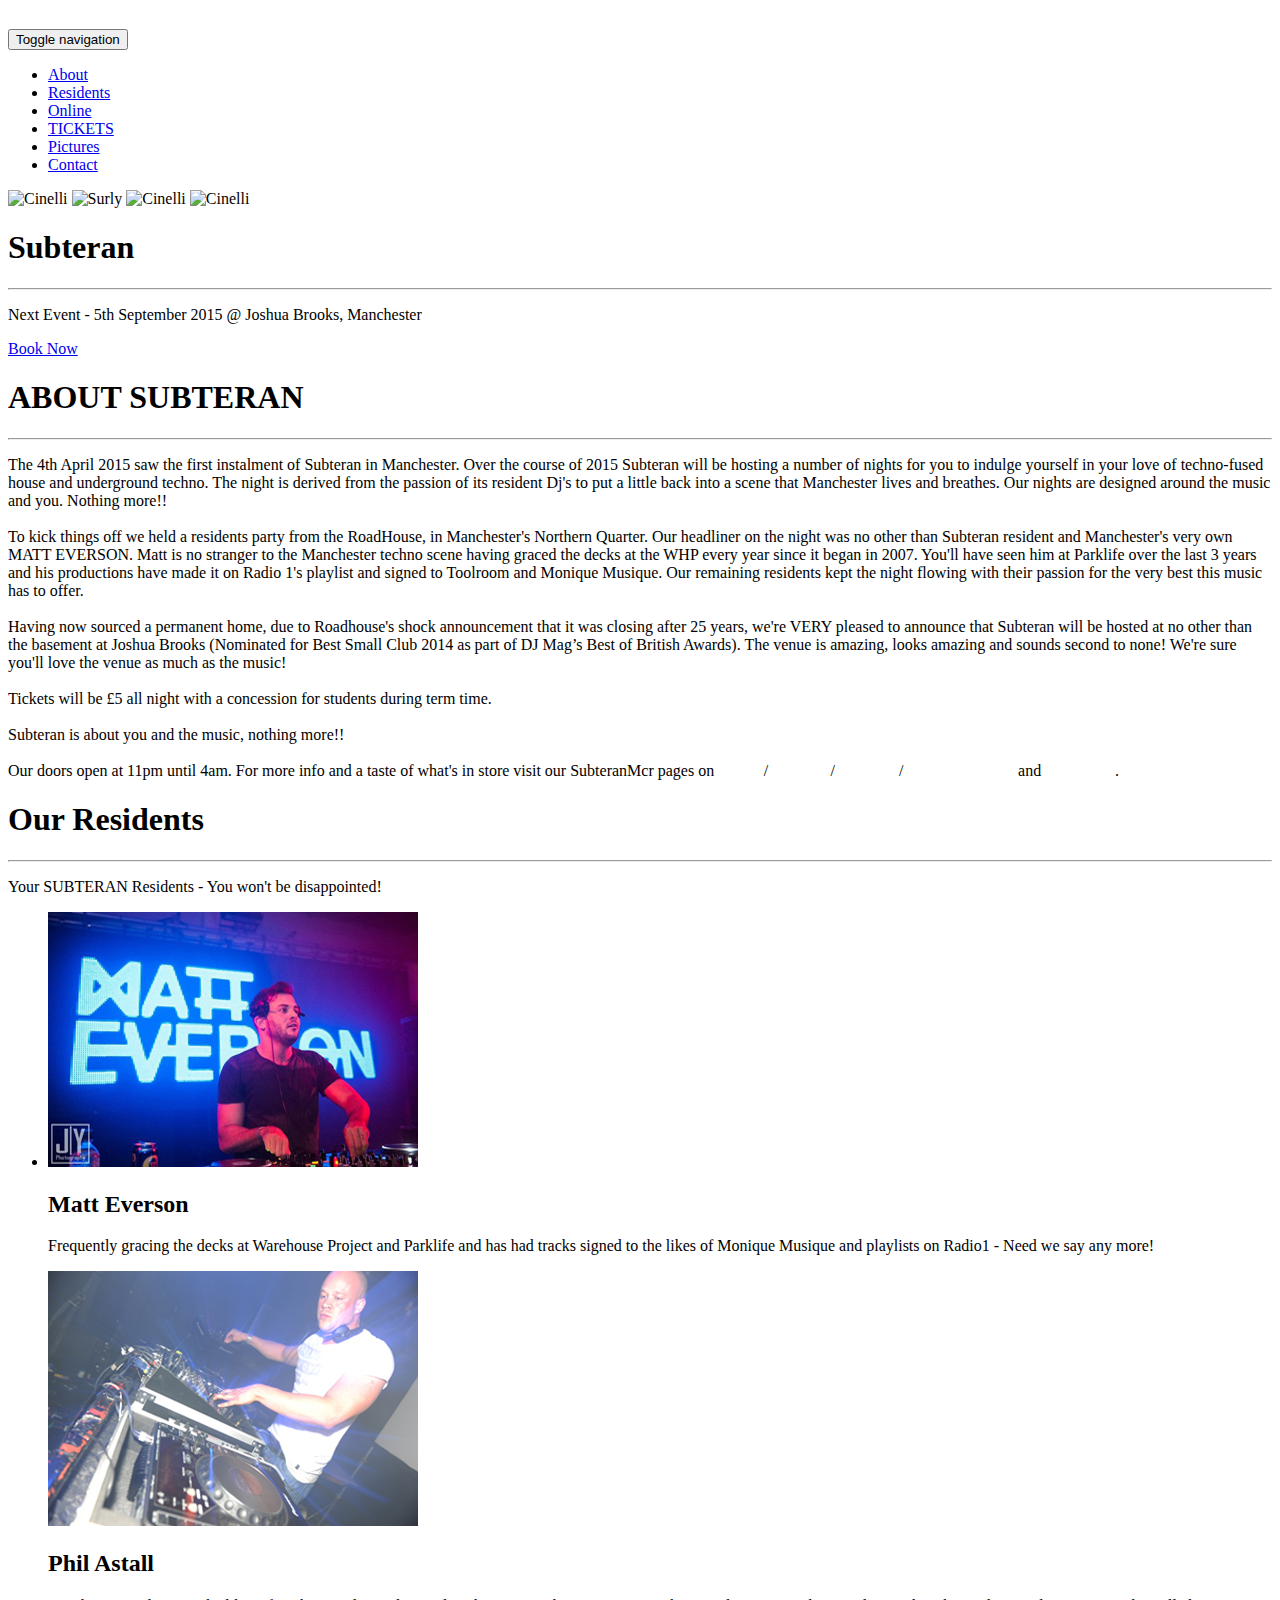
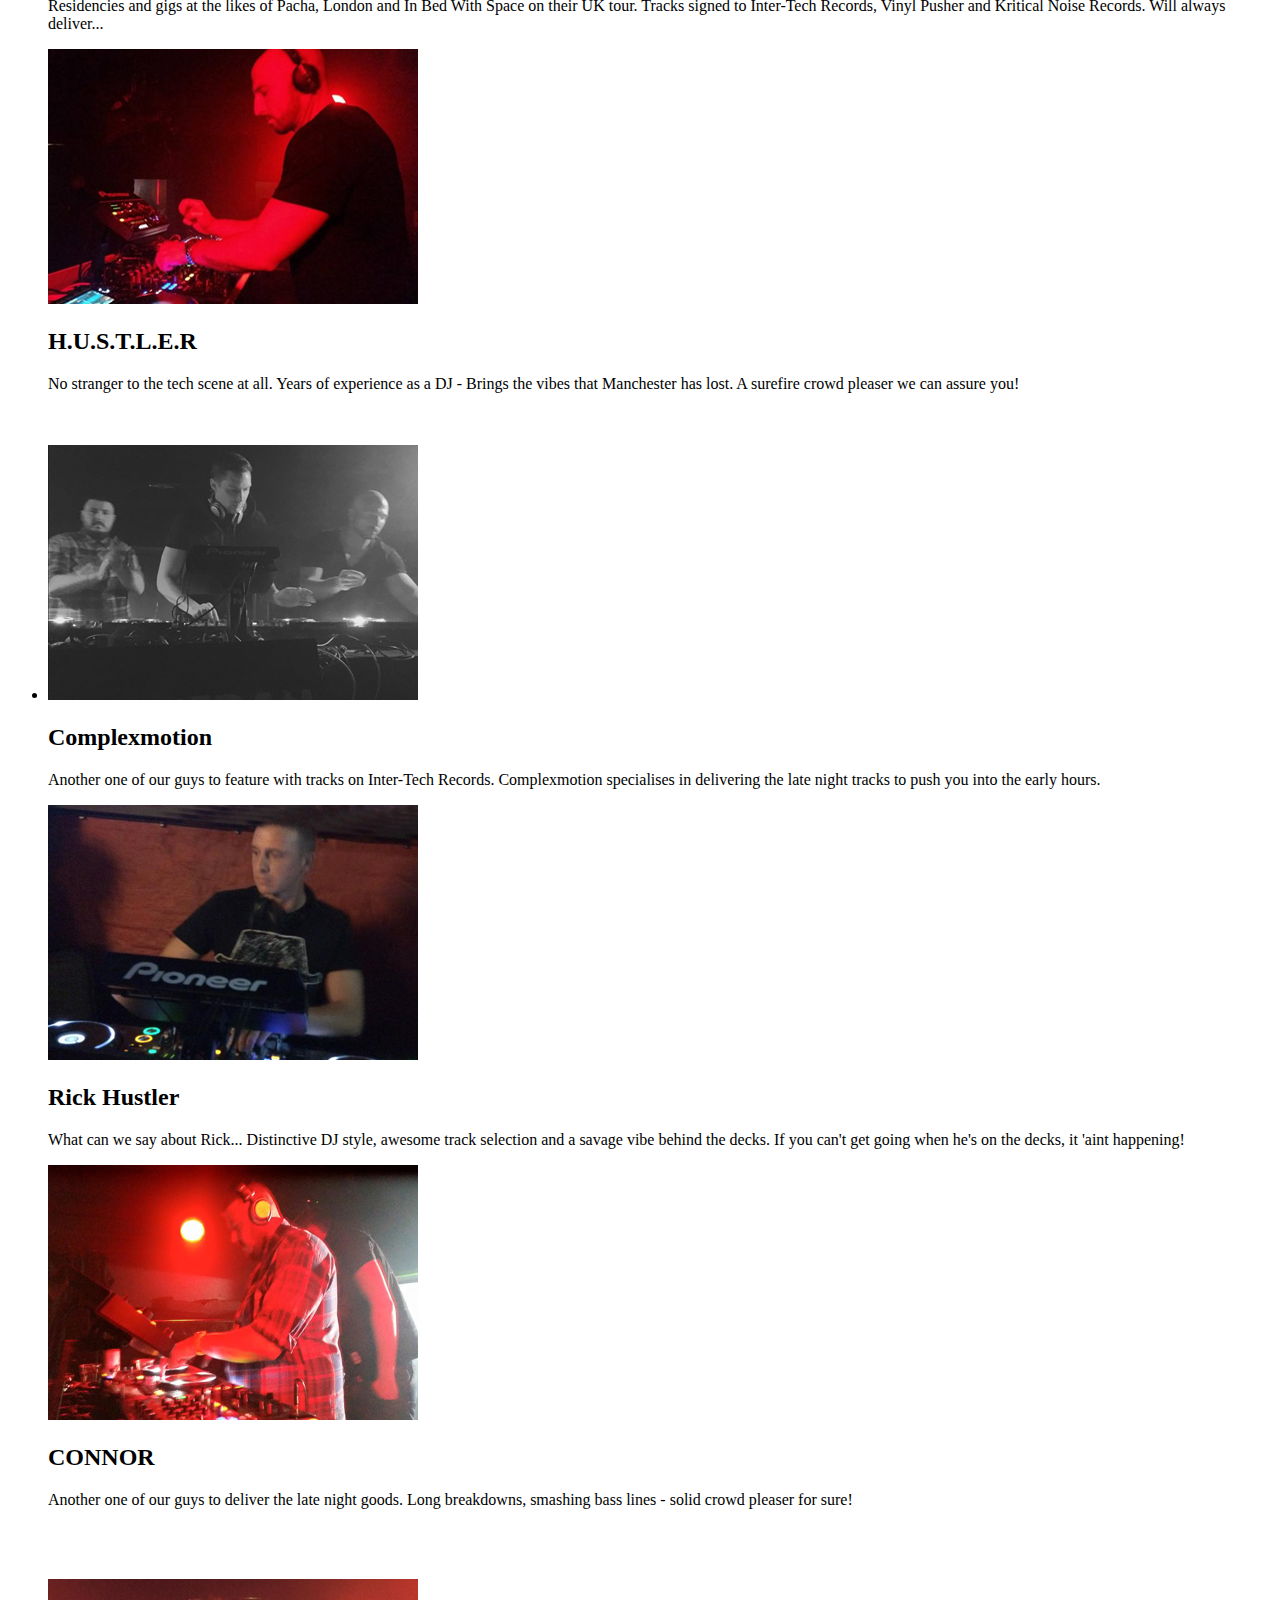
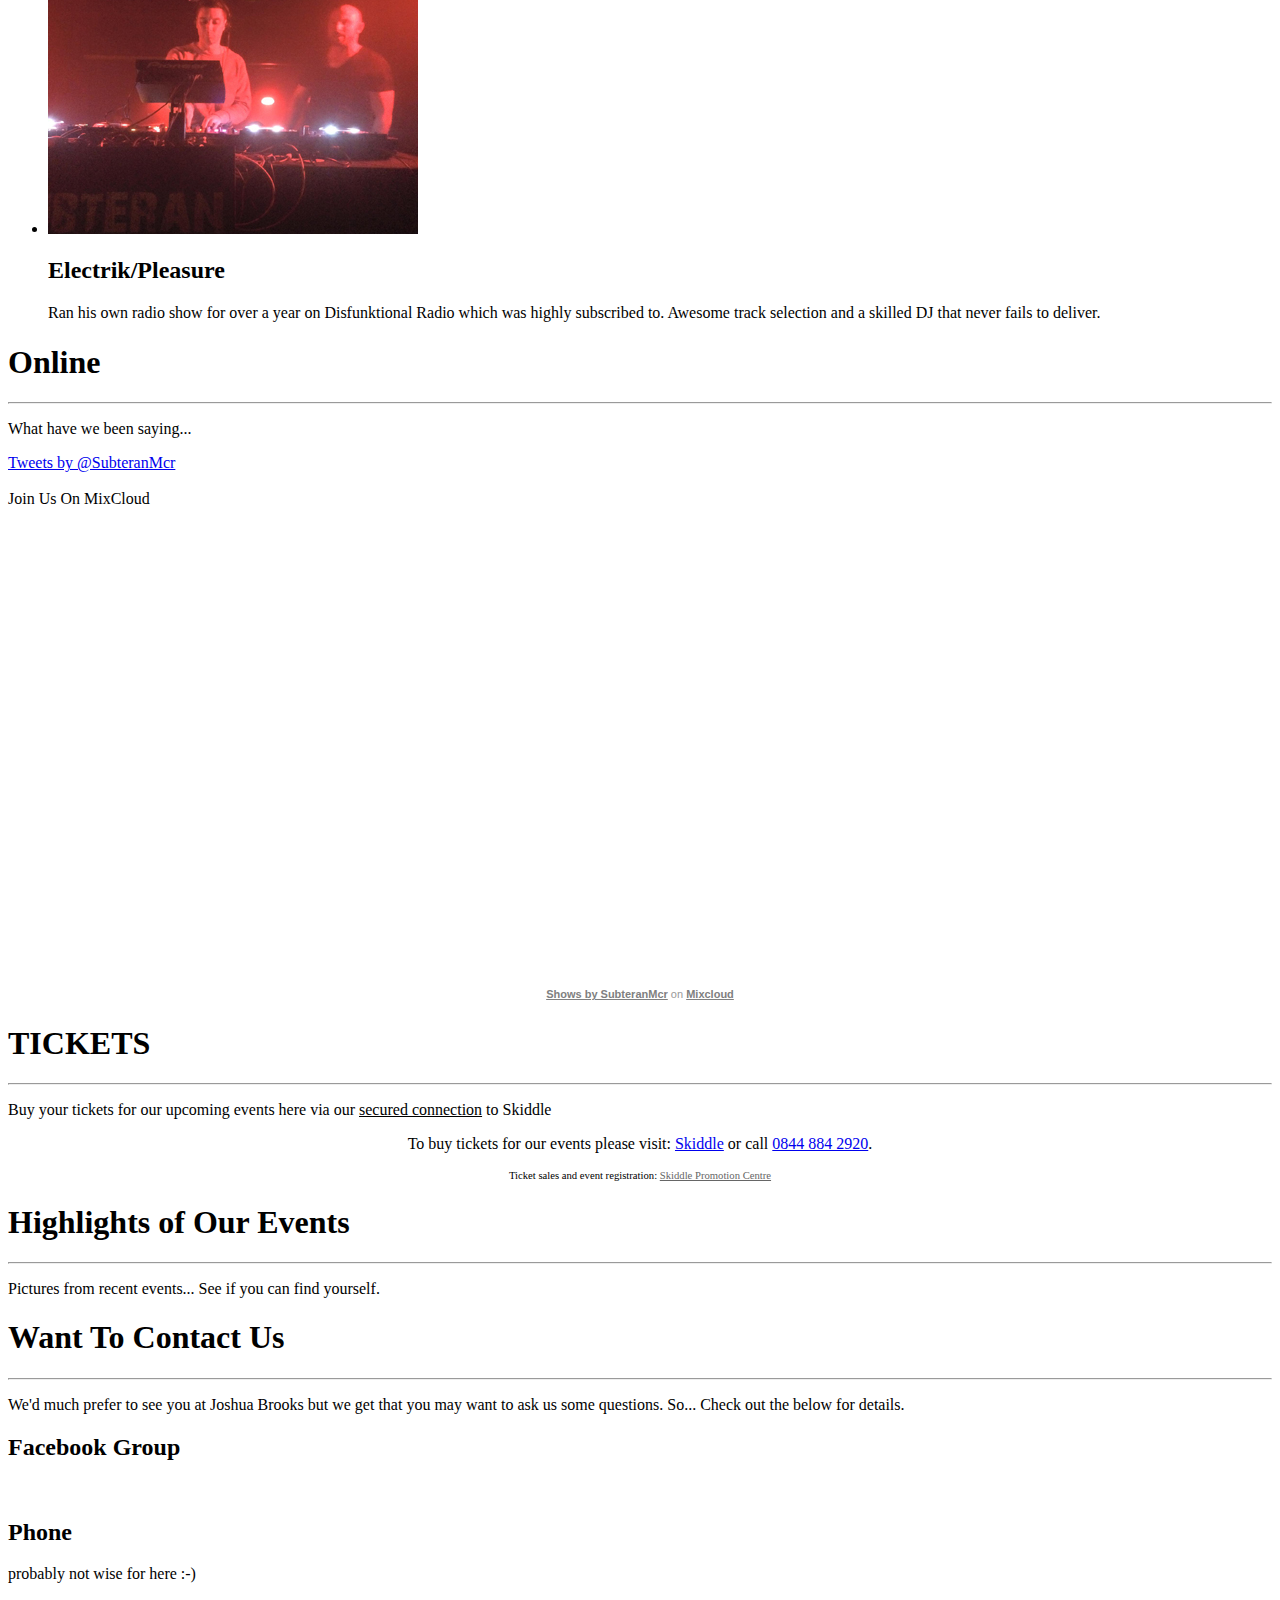
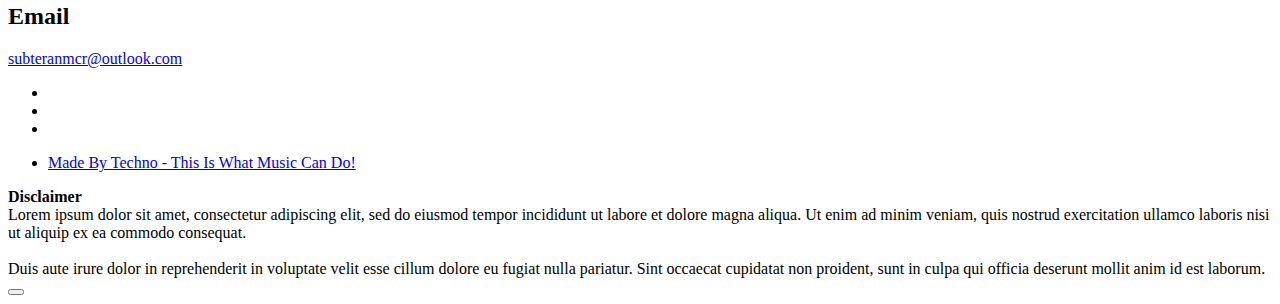
==== commit 903d6a09: "dates" ====
--- a/index.html
+++ b/index.html
@@ -108,7 +108,7 @@
 			<div class="col-lg-12 landing-text-pos align-center">
 				<h1 class="wow animated fadeInDown" data-wow-duration="1s" data-wow-delay="1s">Subteran</h1>
 				<hr id="title_hr"/>
-				<p class="wow animated fadeInUp" data-wow-duration="1s" data-wow-delay="1s">Next Event - 13th June 2015 @ Joshua Brooks, Manchester</p>
+				<p class="wow animated fadeInUp" data-wow-duration="1s" data-wow-delay="1s">Next Event - 5th September 2015 @ Joshua Brooks, Manchester</p>
 				<a class="learn-more-btn btn-effect wow animated fadeIn" data-wow-duration="0.5s" data-wow-delay="1.5s" data-scroll href="#portfolio">Book Now</a>
 			</div>
 		</section>
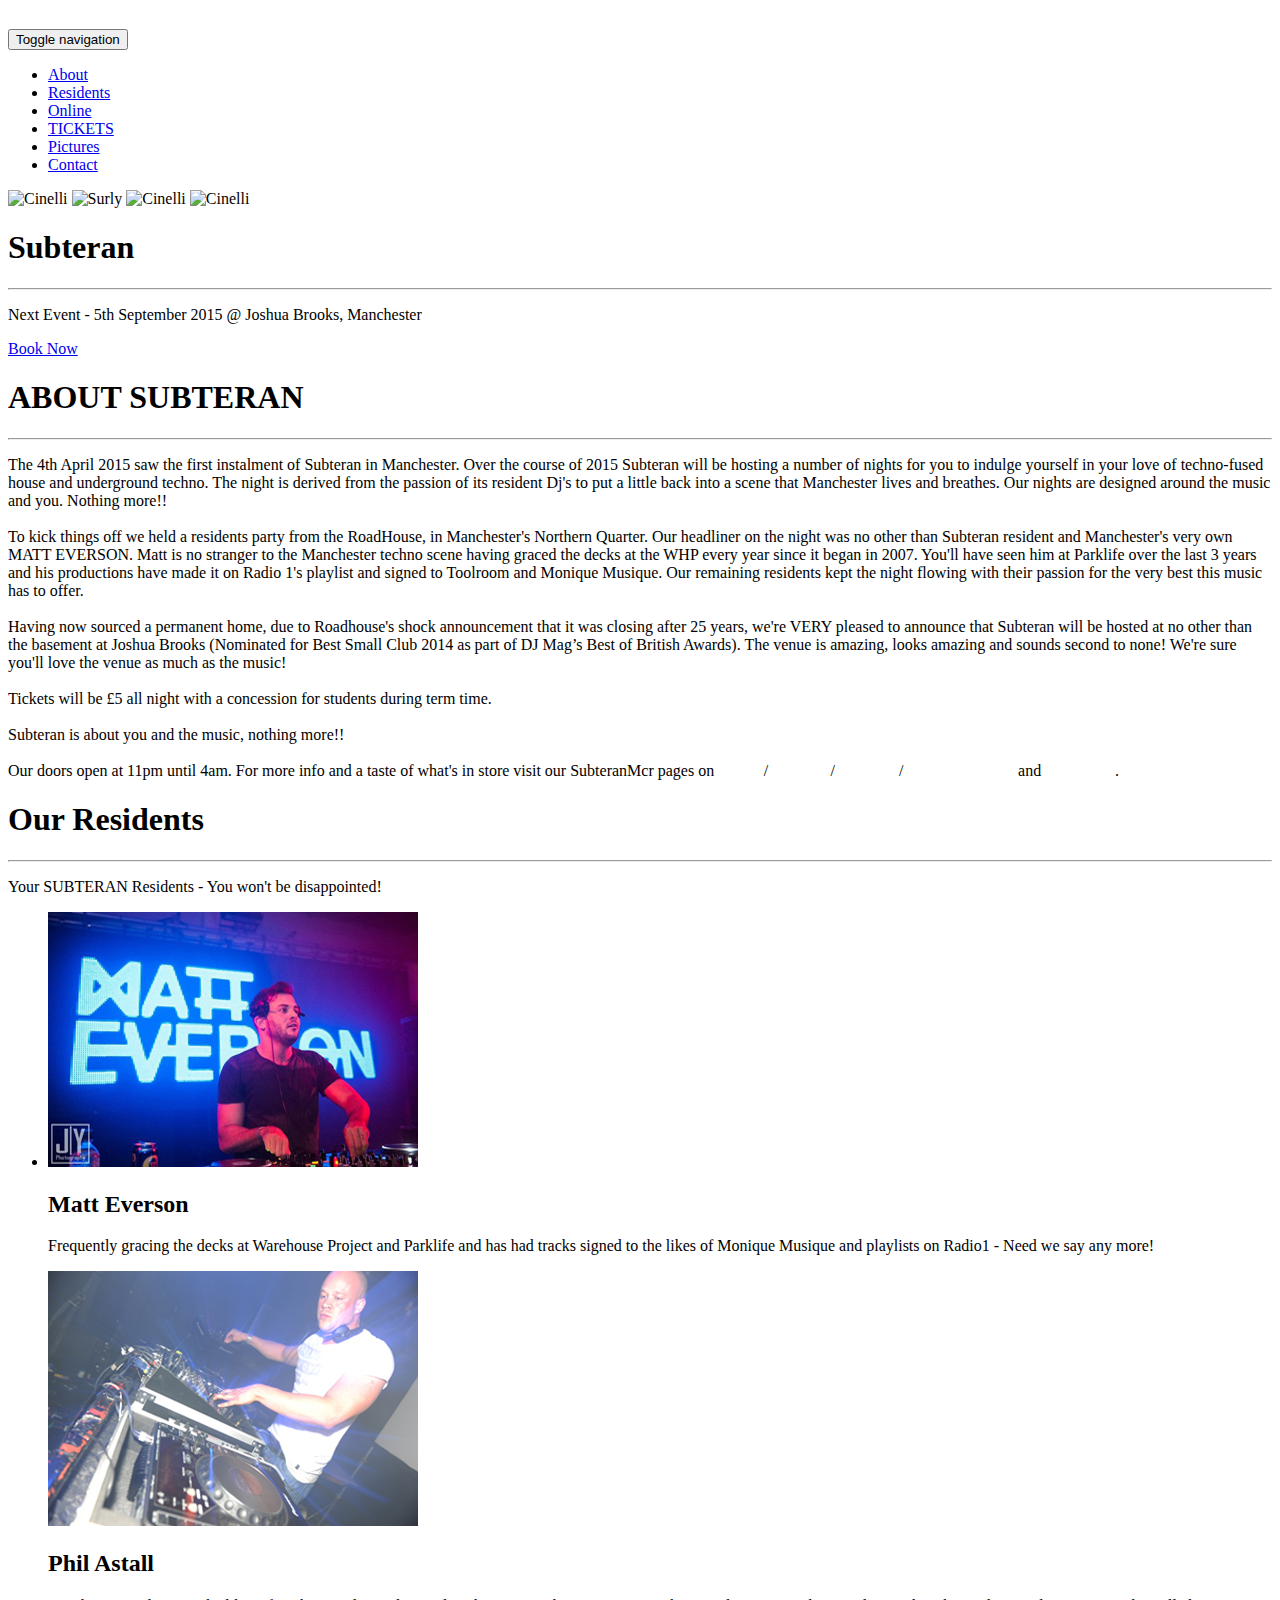
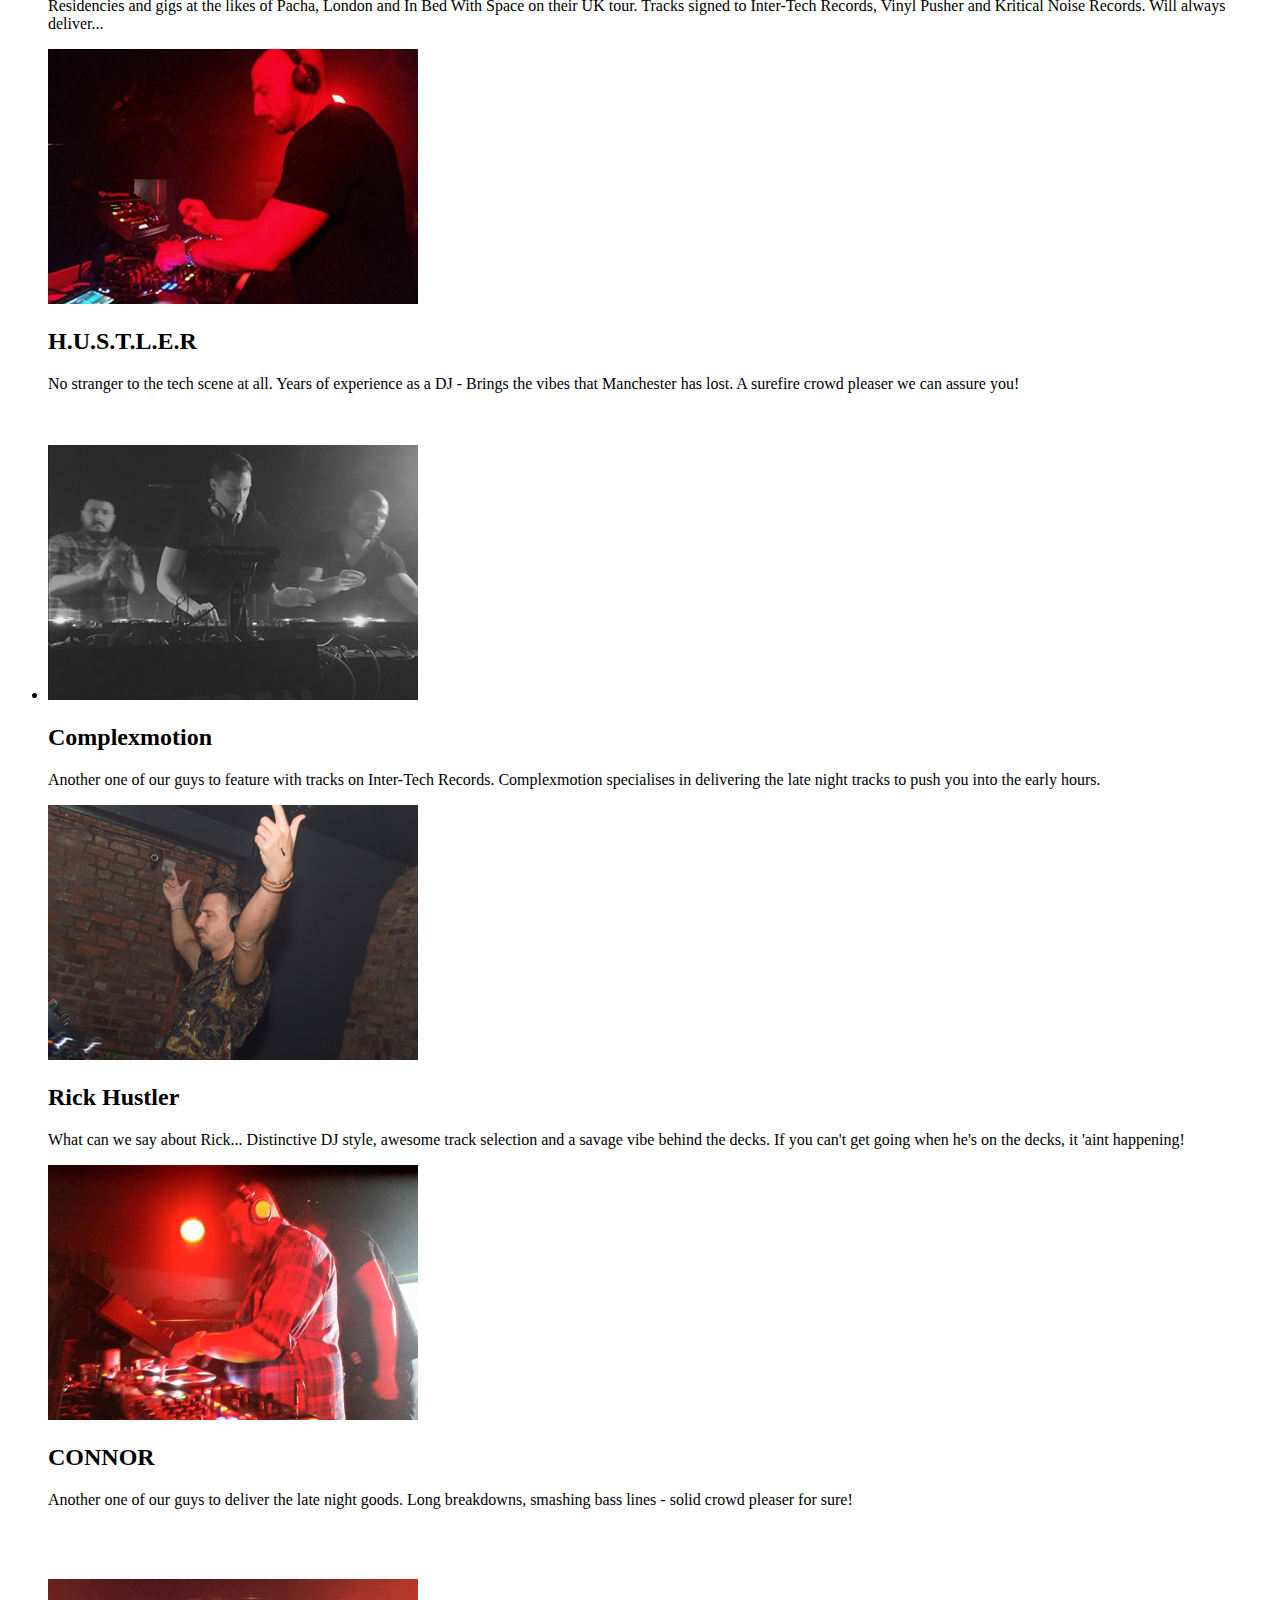
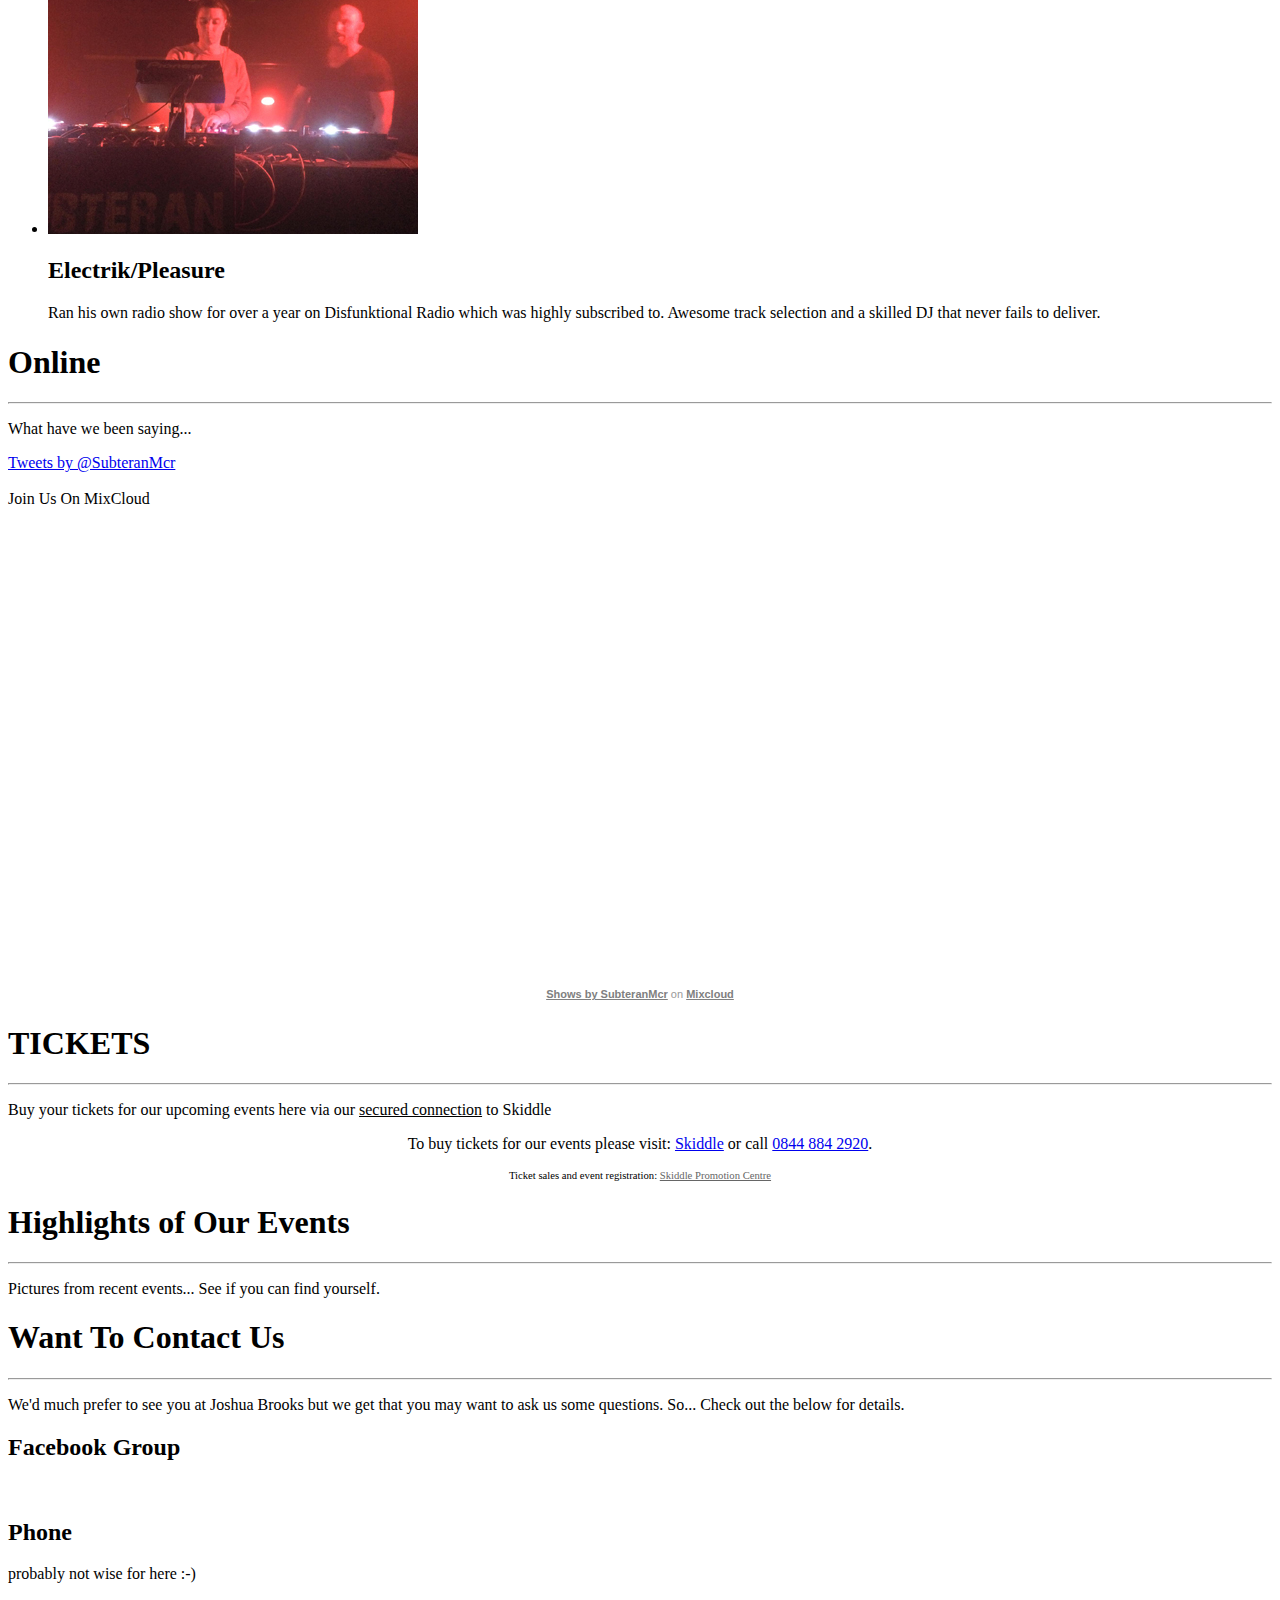
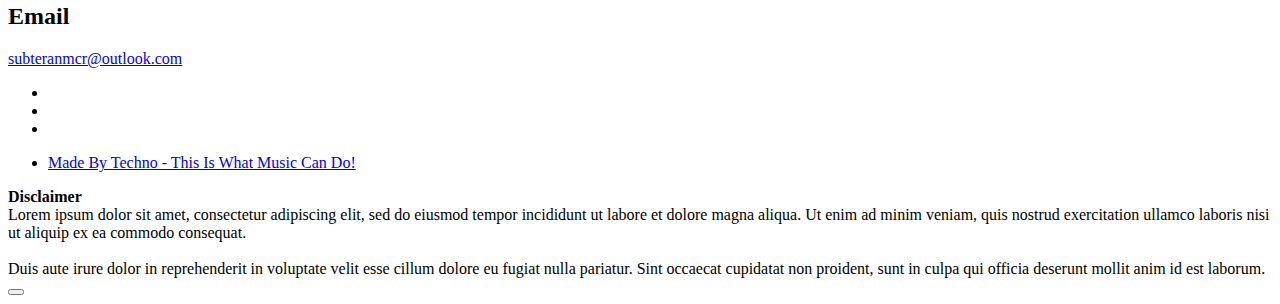
==== commit 4090d60e: "rick" ====
--- a/index.html
+++ b/index.html
@@ -204,7 +204,7 @@
 									<div class="col-md-4 col-sm-4 wow animated fadeInUp" >
 										<div>
 											<div>
-											  <img src="assets/img/team/rick.jpg" alt="Rick Hustler">
+											  <img src="assets/img/team/ricknew.jpg" alt="Rick Hustler">
 											</div>
 										</div>
 										<h2>Rick Hustler</h2>
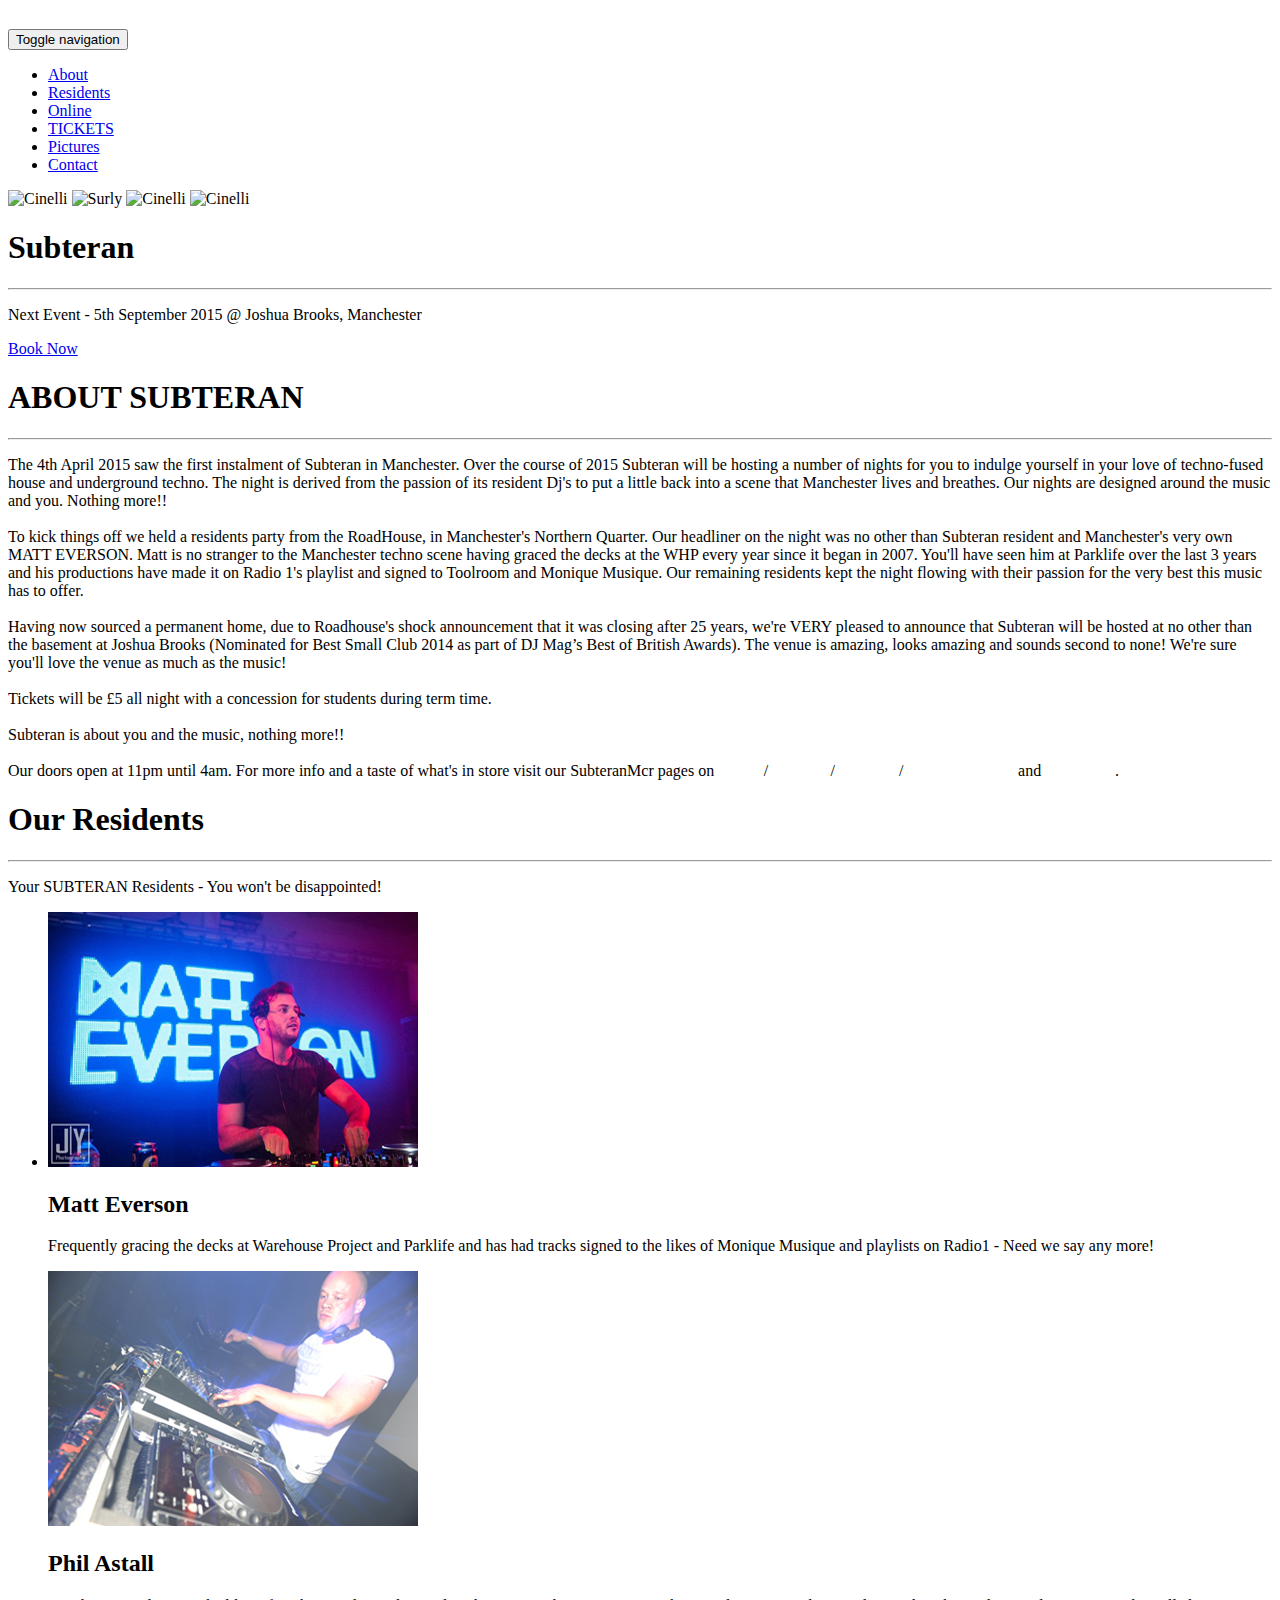
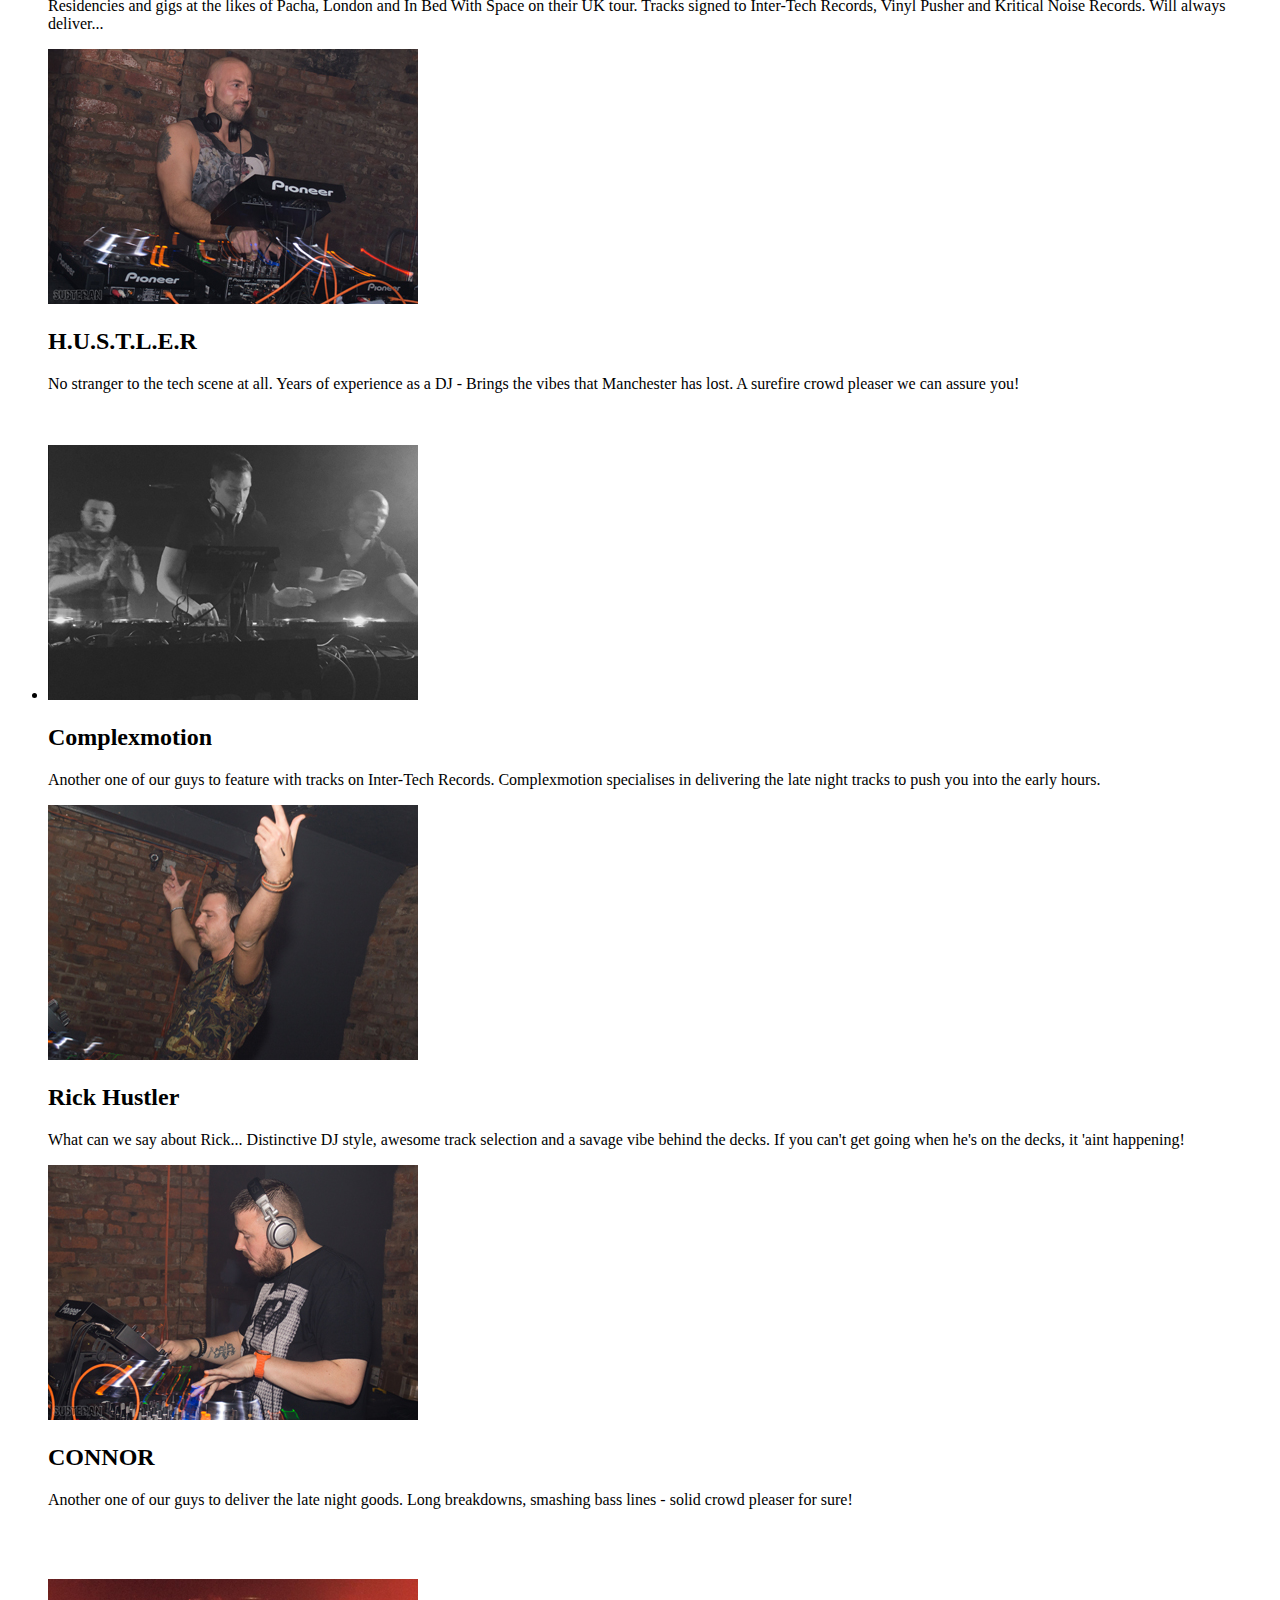
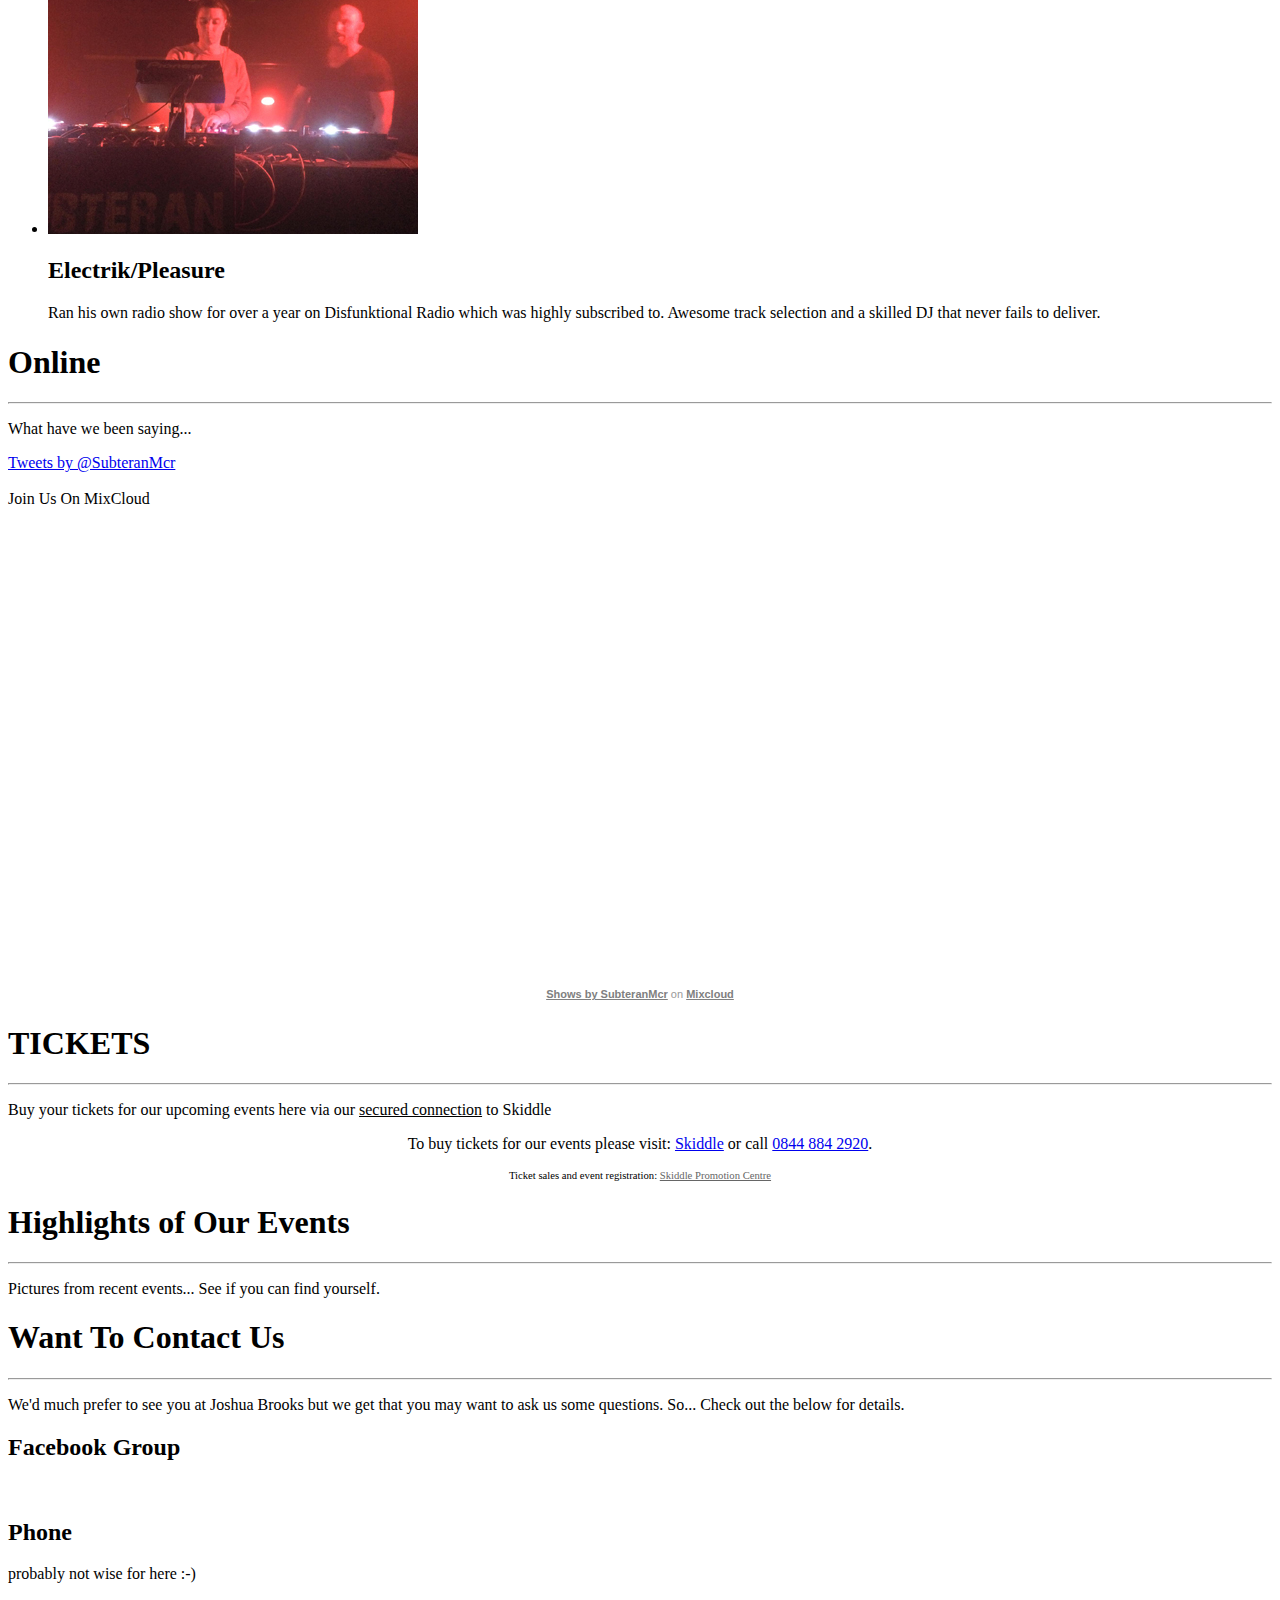
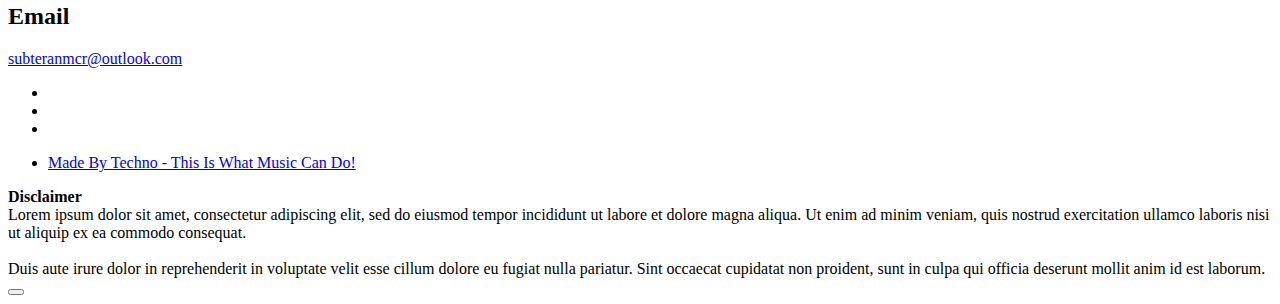
==== commit d058740c: "images" ====
--- a/index.html
+++ b/index.html
@@ -183,7 +183,7 @@
 									<div class="col-md-4 col-sm-4 wow animated fadeInUp" >
 										<div>
 											<div>
-											  <img src="assets/img/team/james.jpg" alt="H.U.S.T.L.E.R">
+											  <img src="assets/img/team/jamesnew.jpg" alt="H.U.S.T.L.E.R">
 											</div>
 										</div>
 										<h2>H.U.S.T.L.E.R</h2>
@@ -213,7 +213,7 @@
 									<div class="col-md-4 col-sm-4 wow animated fadeInUp" >
 										<div>
 											<div>
-											  <img src="assets/img/team/lee.jpg" alt="CONNOR">
+											  <img src="assets/img/team/leenew.jpg" alt="CONNOR">
 											</div>
 										</div>
 										<h2>CONNOR</h2>
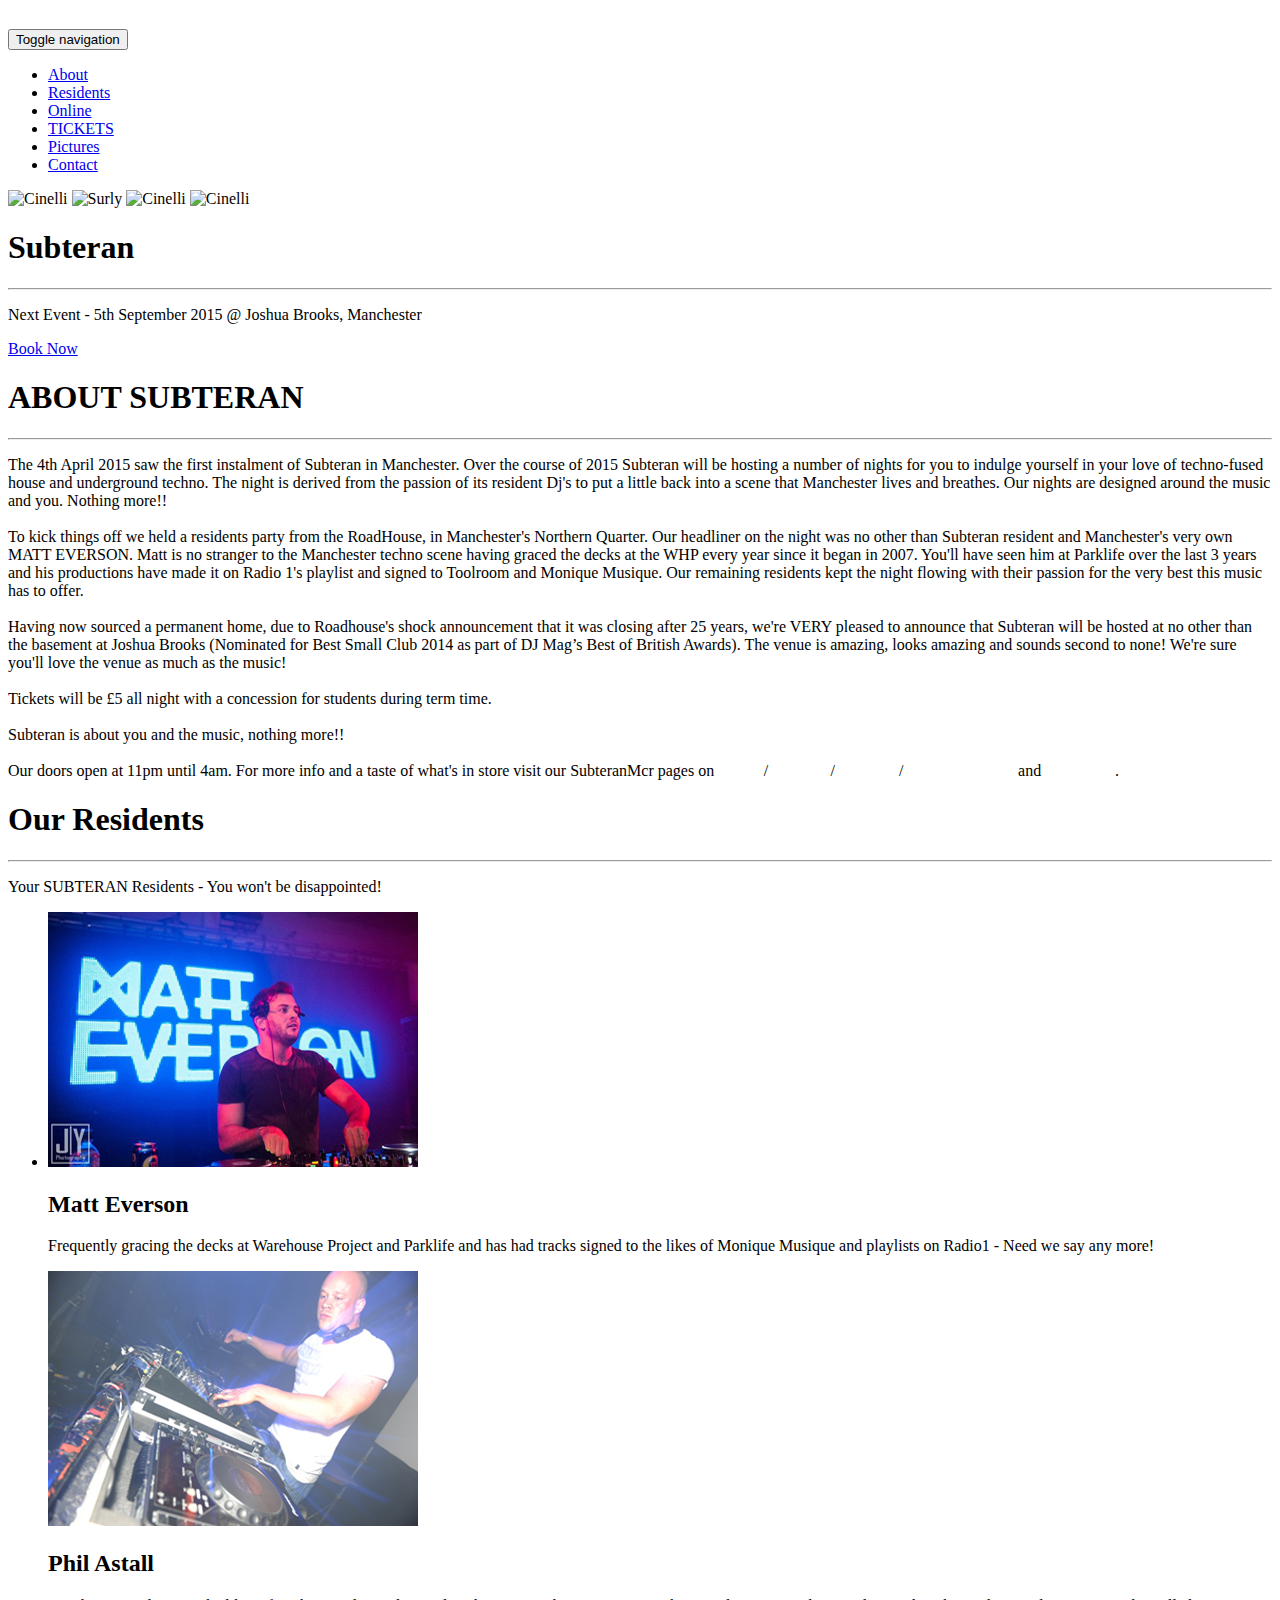
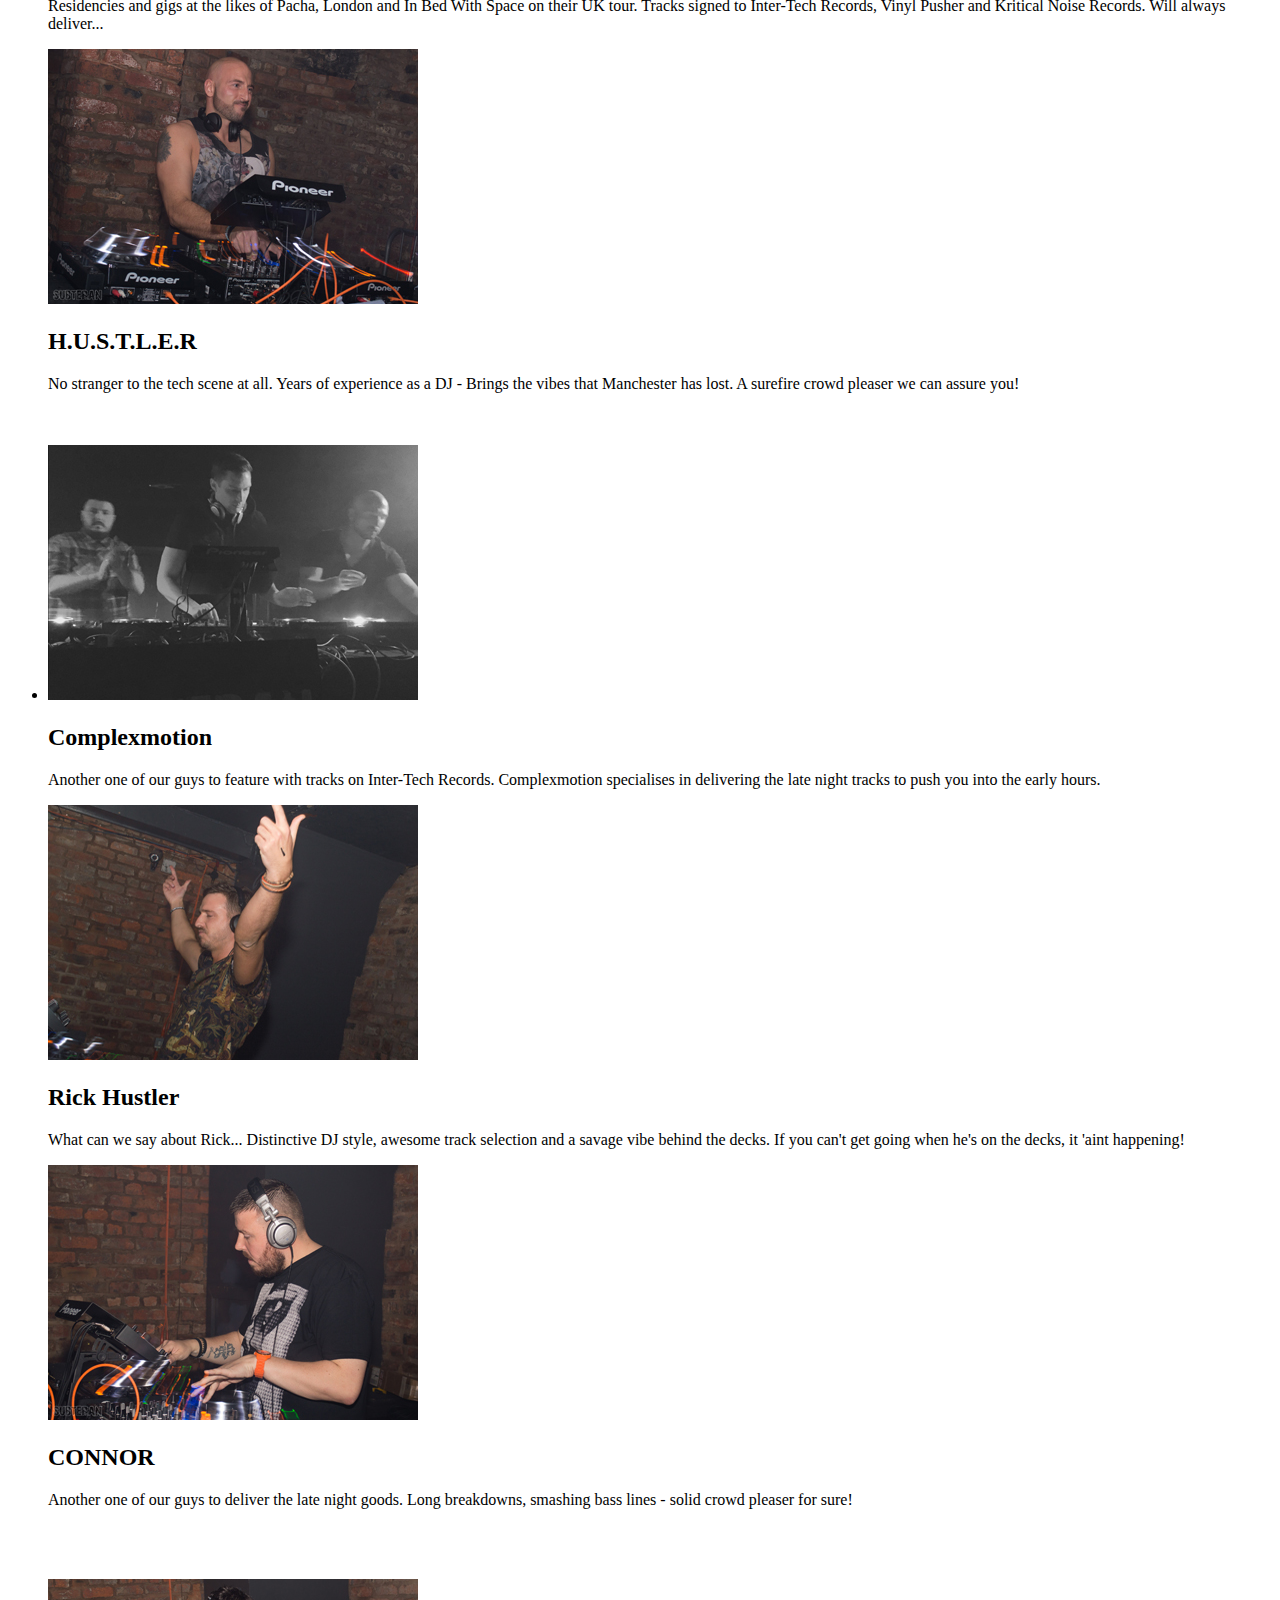
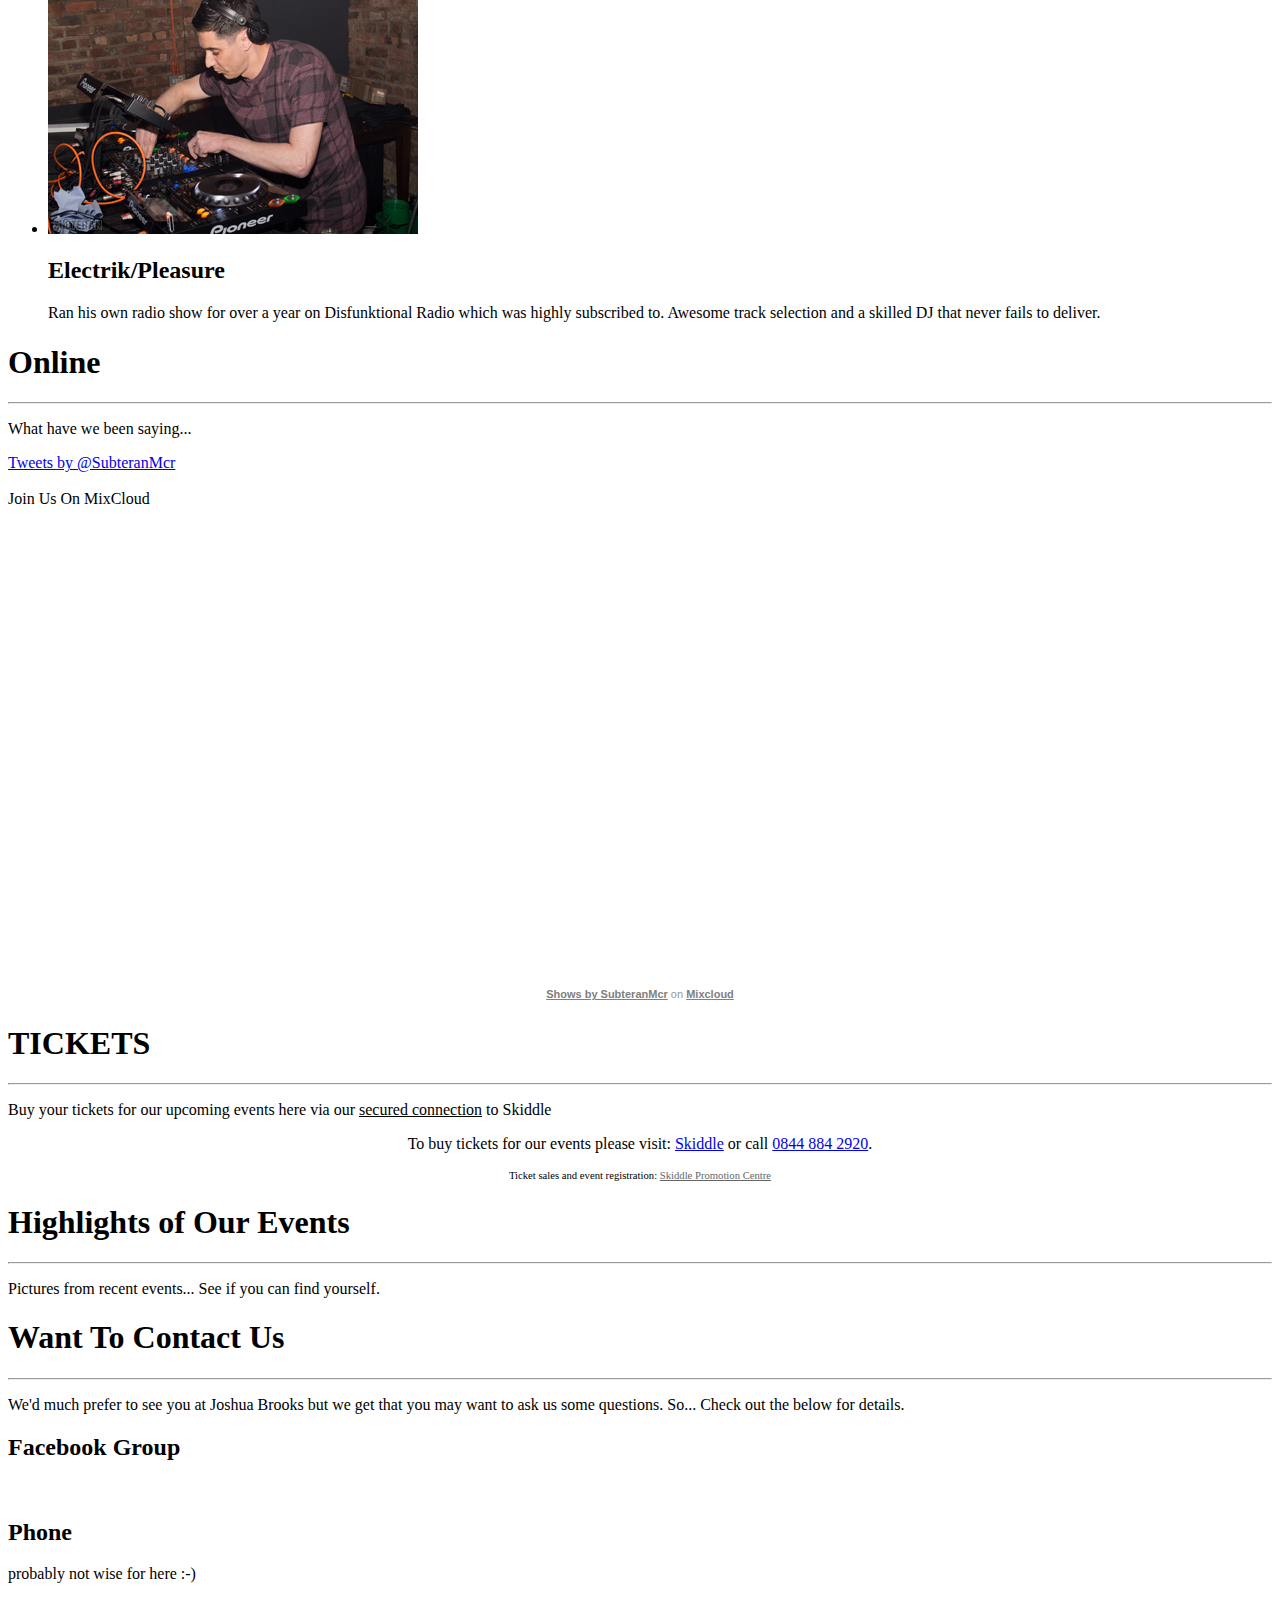
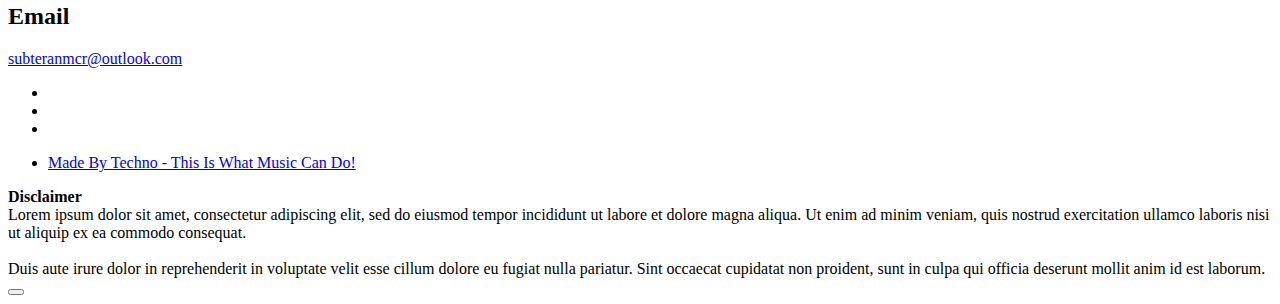
==== commit b53679d2: "images" ====
--- a/index.html
+++ b/index.html
@@ -225,7 +225,7 @@
 									<div class="col-md-4 col-sm-4 wow animated fadeInUp" >
 										<div>
 											<div>
-											  <img src="assets/img/team/gaz.jpg" alt="Electrik/Pleasure">
+											  <img src="assets/img/team/gaznew.jpg" alt="Electrik/Pleasure">
 											</div>
 										</div>
 										<h2>Electrik/Pleasure</h2>
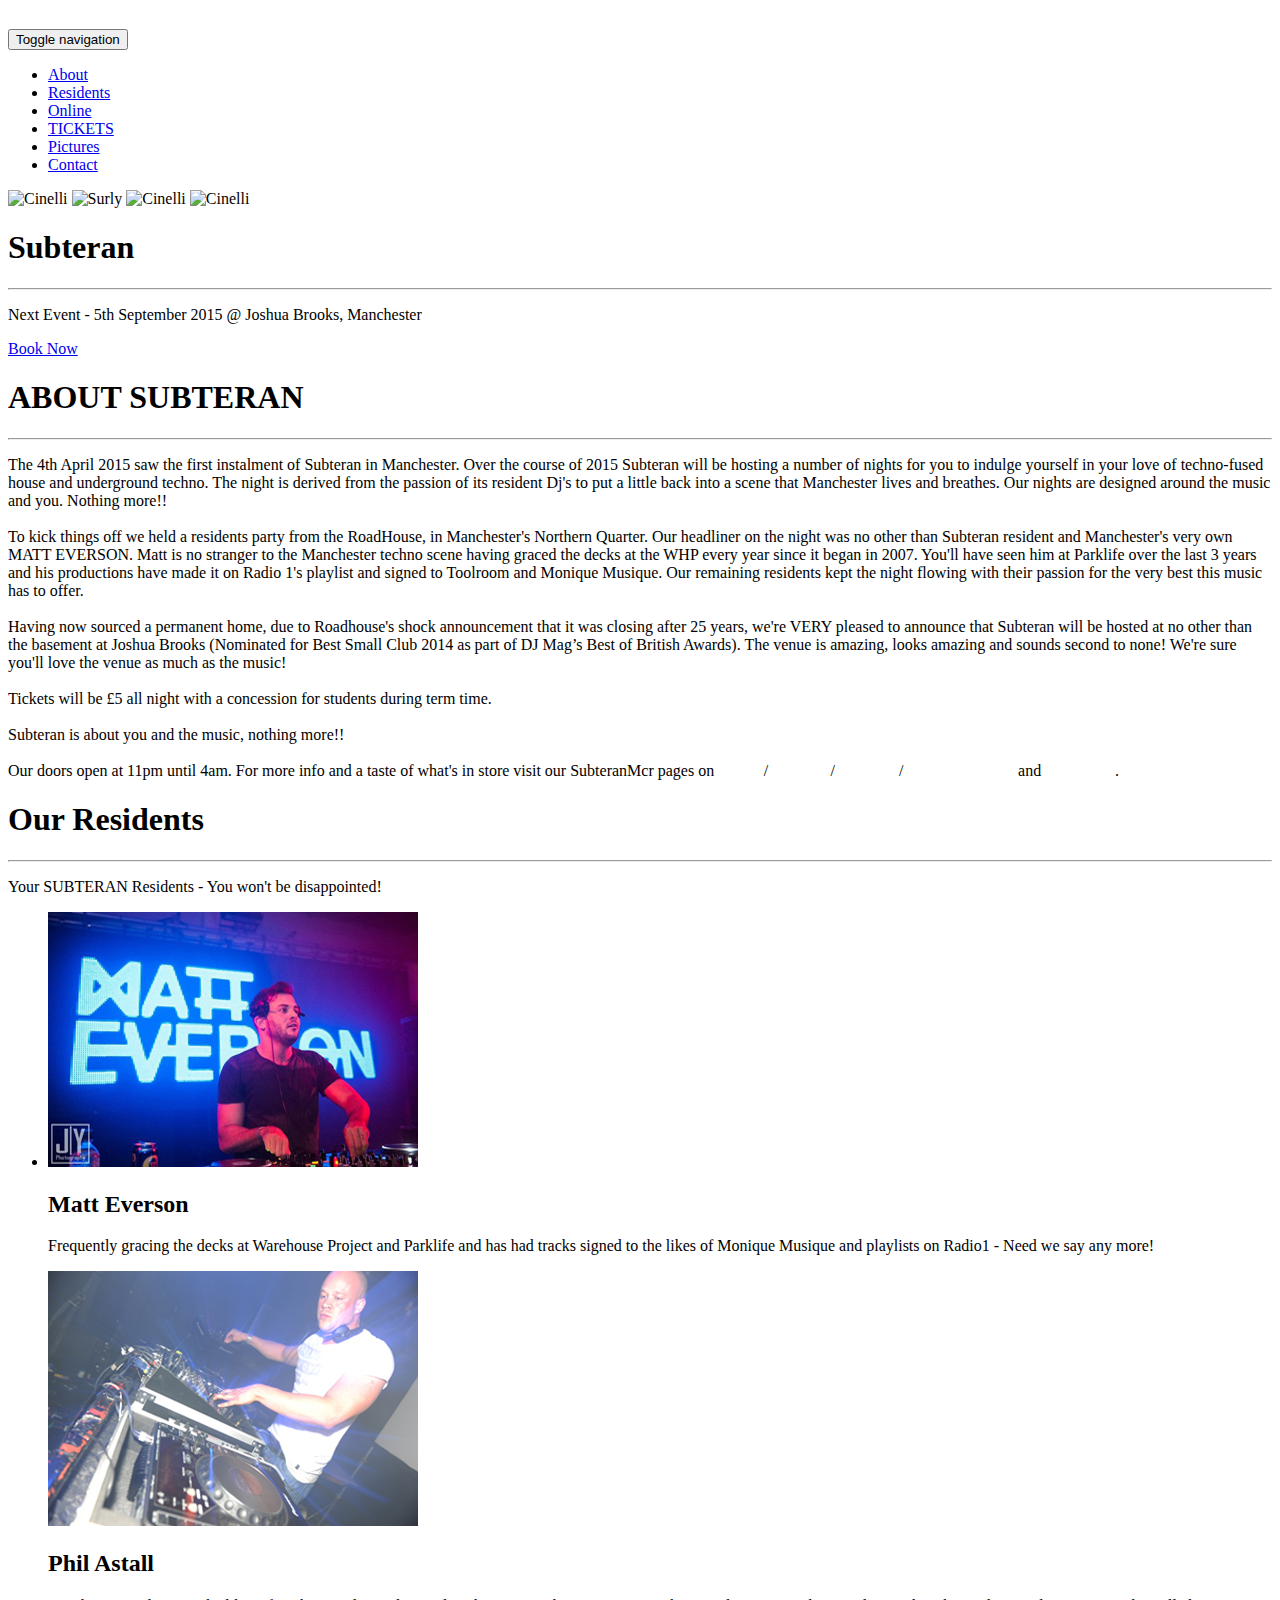
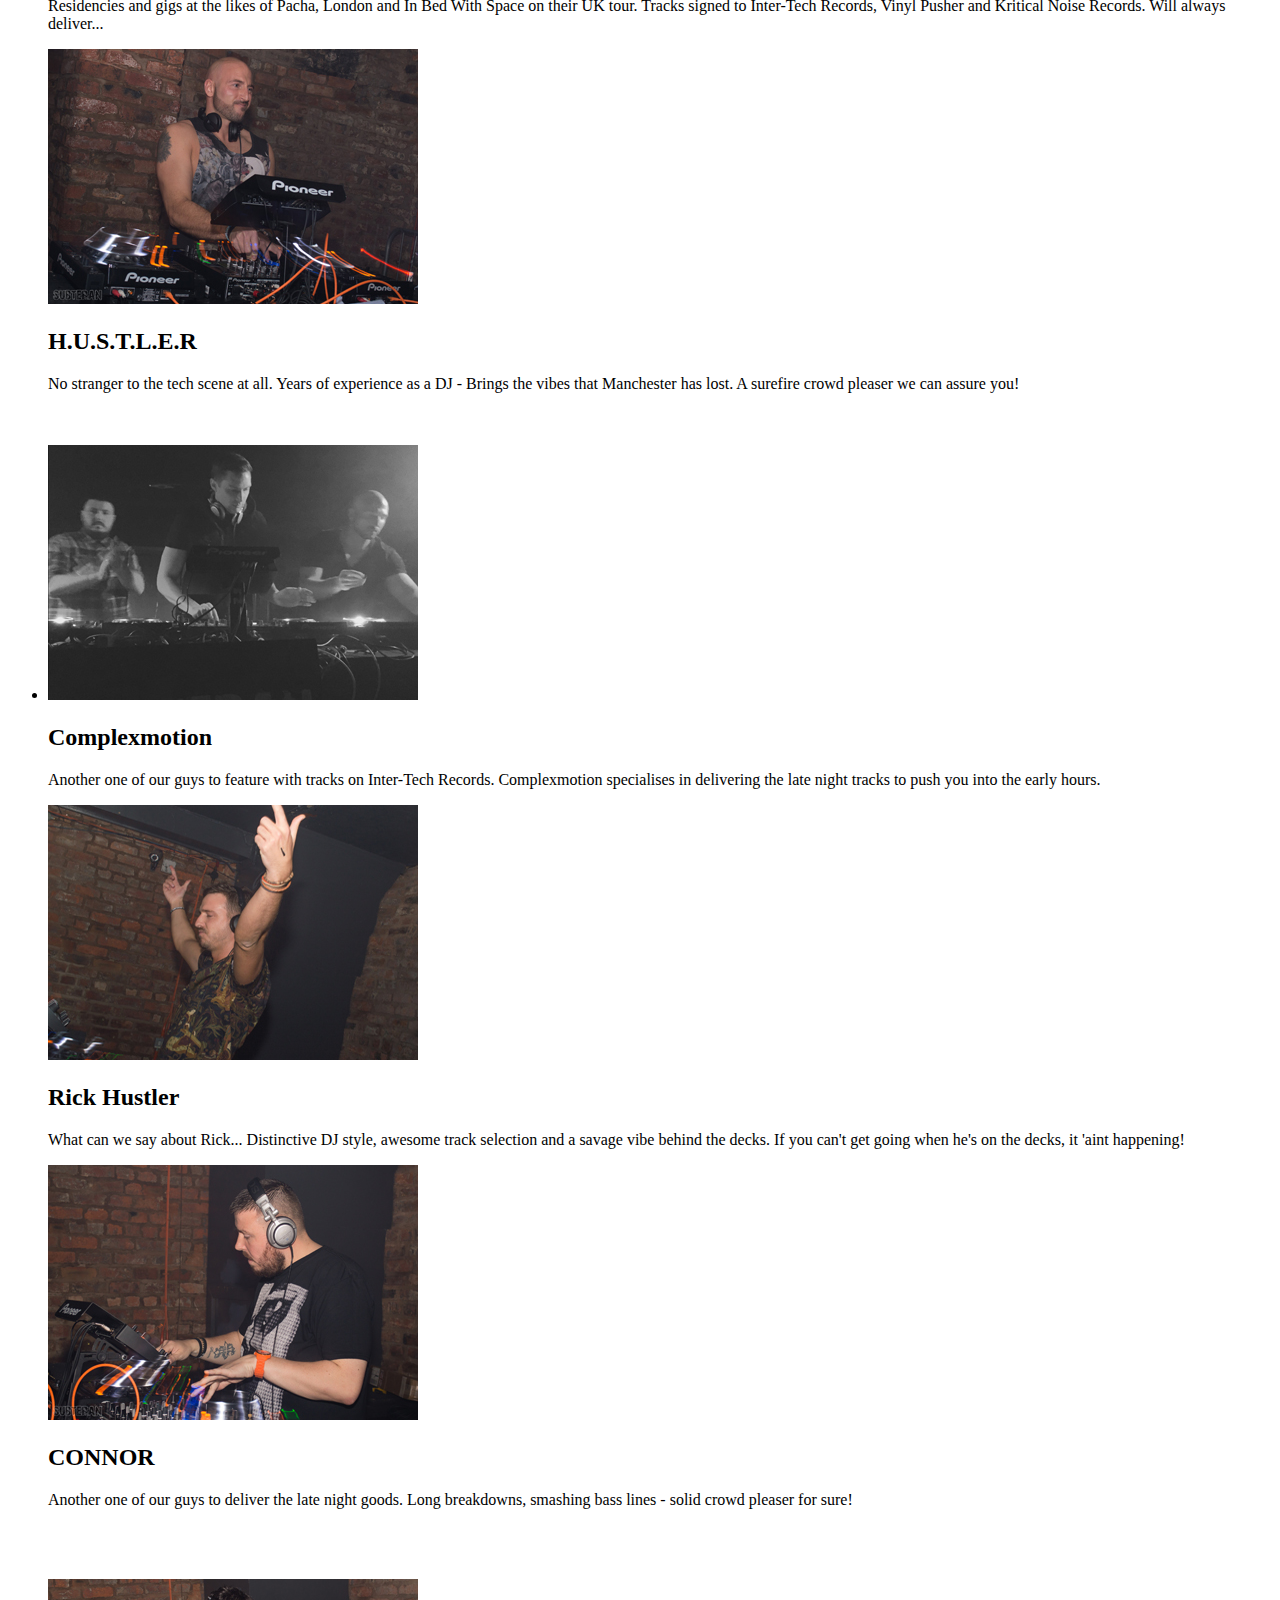
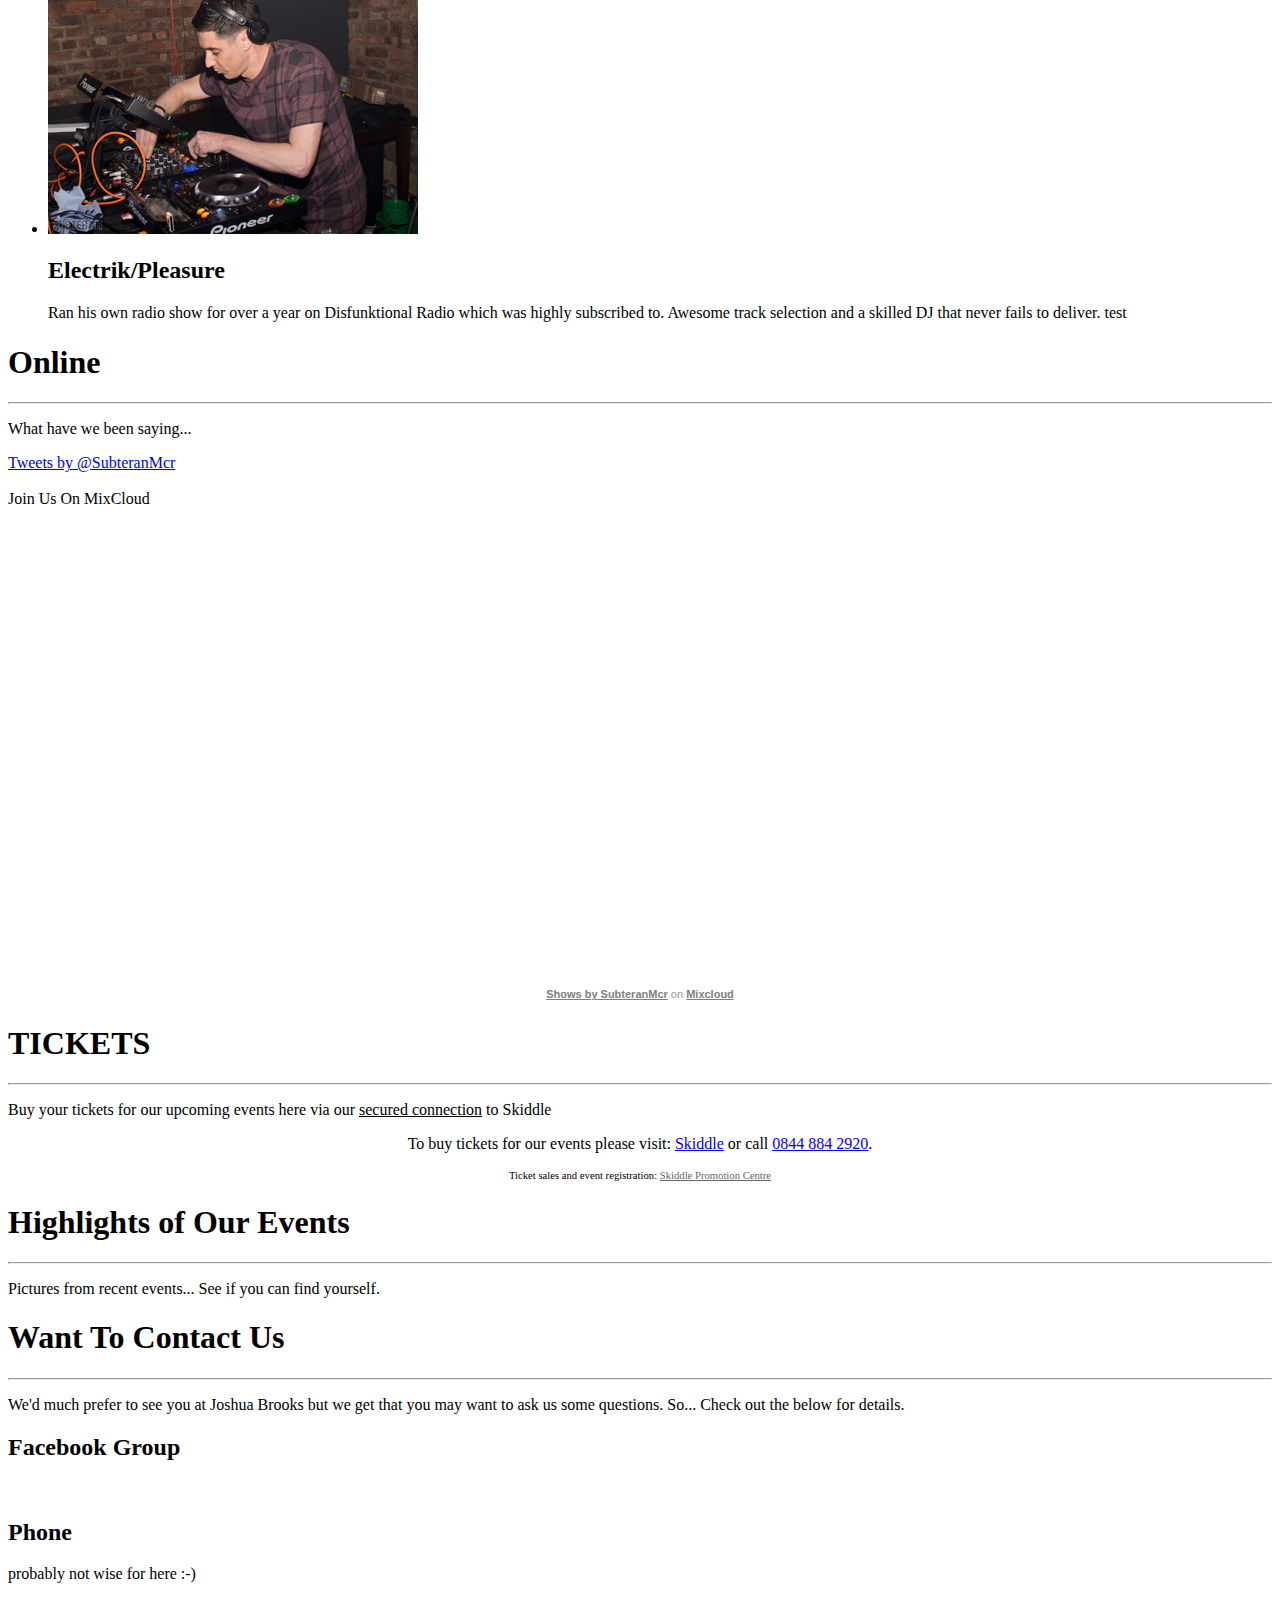
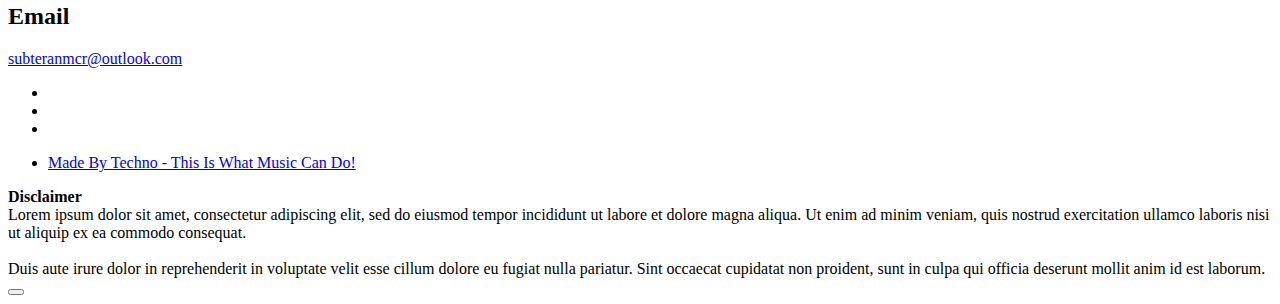
==== commit 6b9136e6: "add" ====
--- a/index.html
+++ b/index.html
@@ -229,7 +229,7 @@
 											</div>
 										</div>
 										<h2>Electrik/Pleasure</h2>
-										<p>Ran his own radio show for over a year on Disfunktional Radio which was highly subscribed to. Awesome track selection and a skilled DJ that never fails to deliver.</p>
+										<p>Ran his own radio show for over a year on Disfunktional Radio which was highly subscribed to. Awesome track selection and a skilled DJ that never fails to deliver. test</p>
 									</div>
 								</li>
 							</ul>
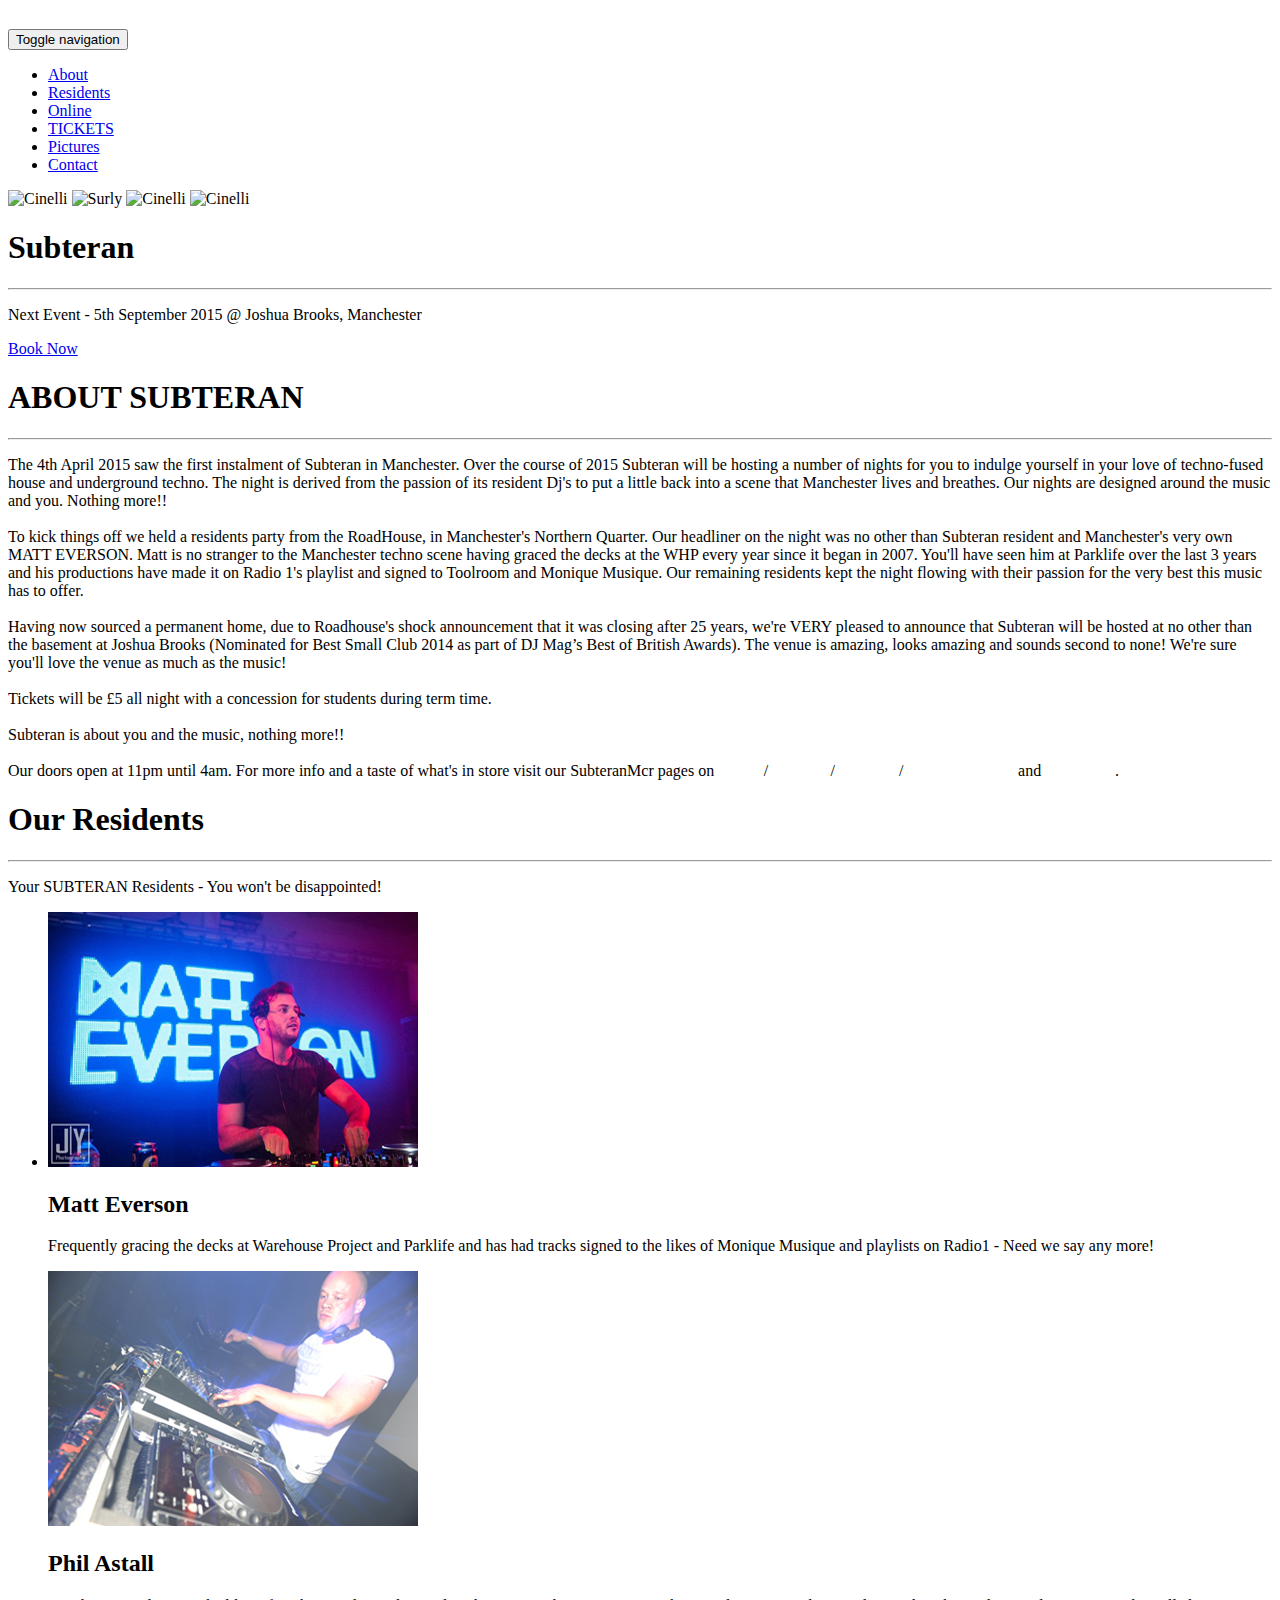
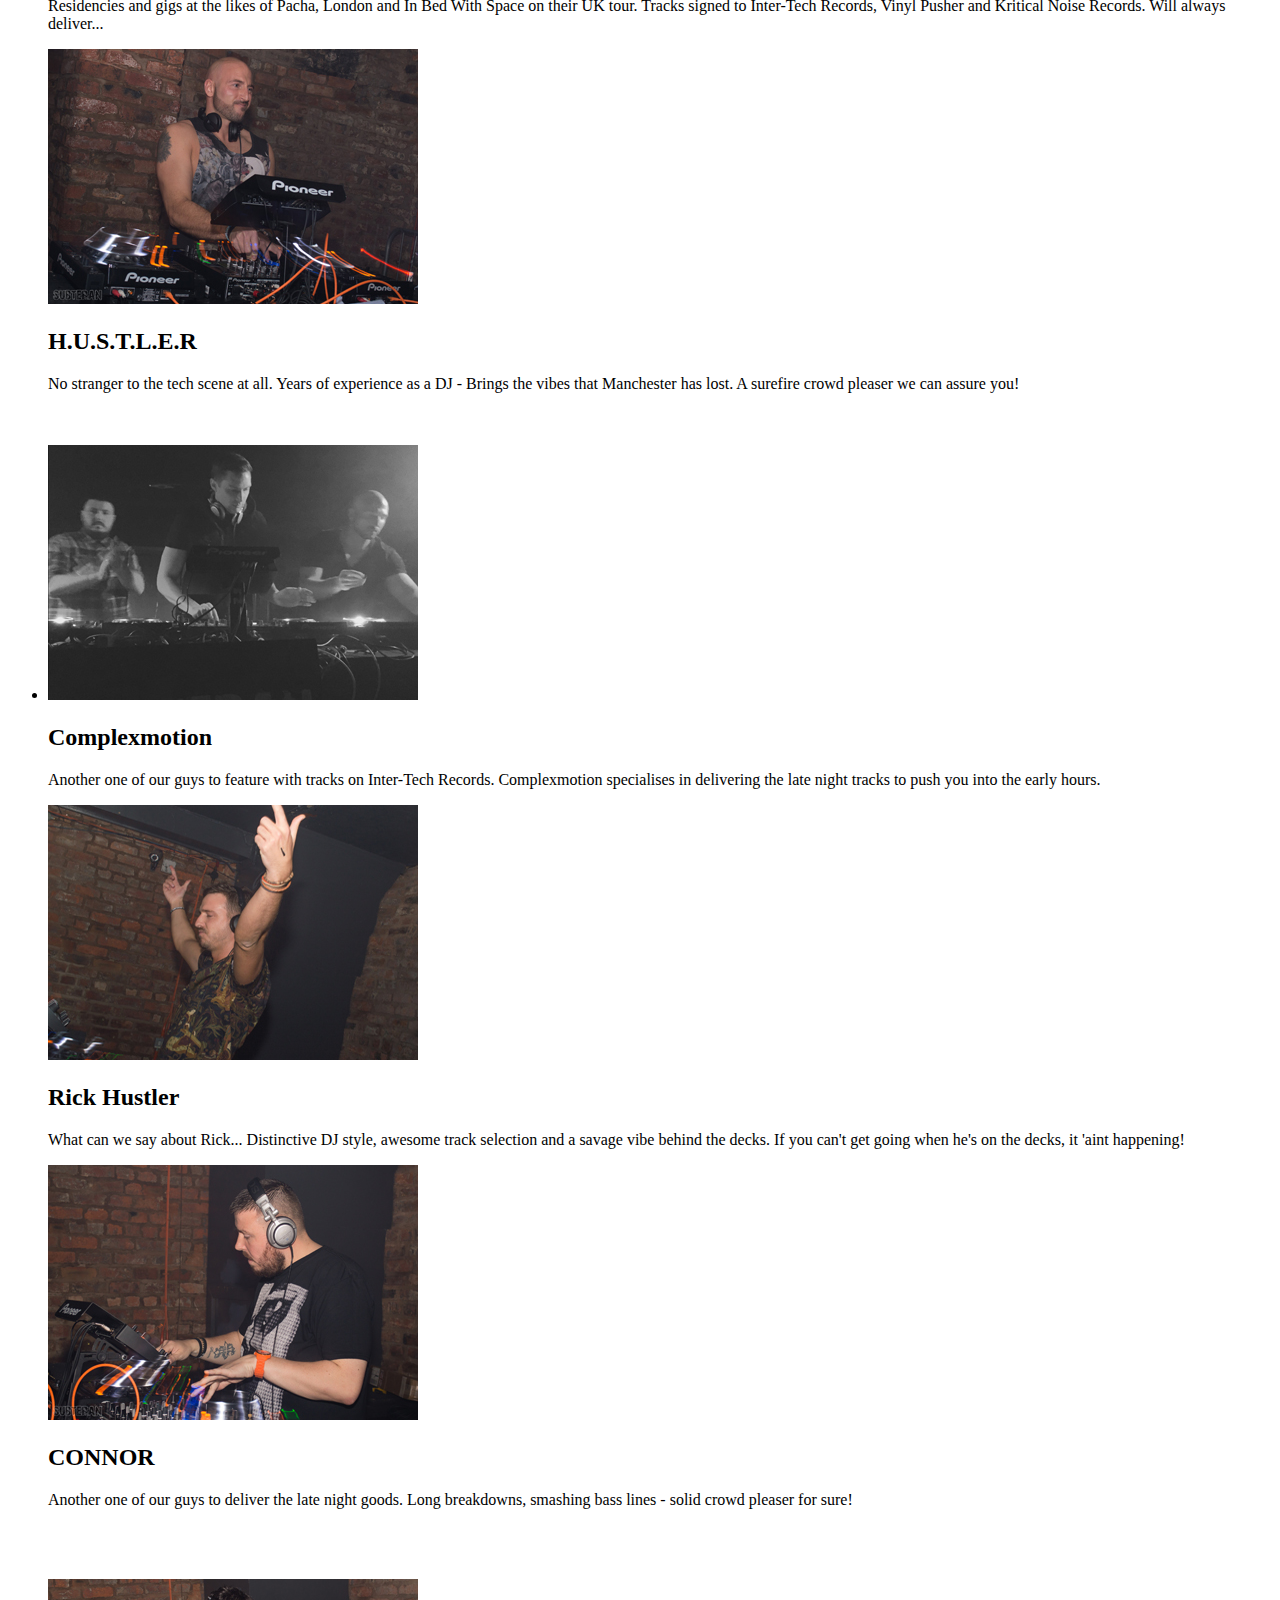
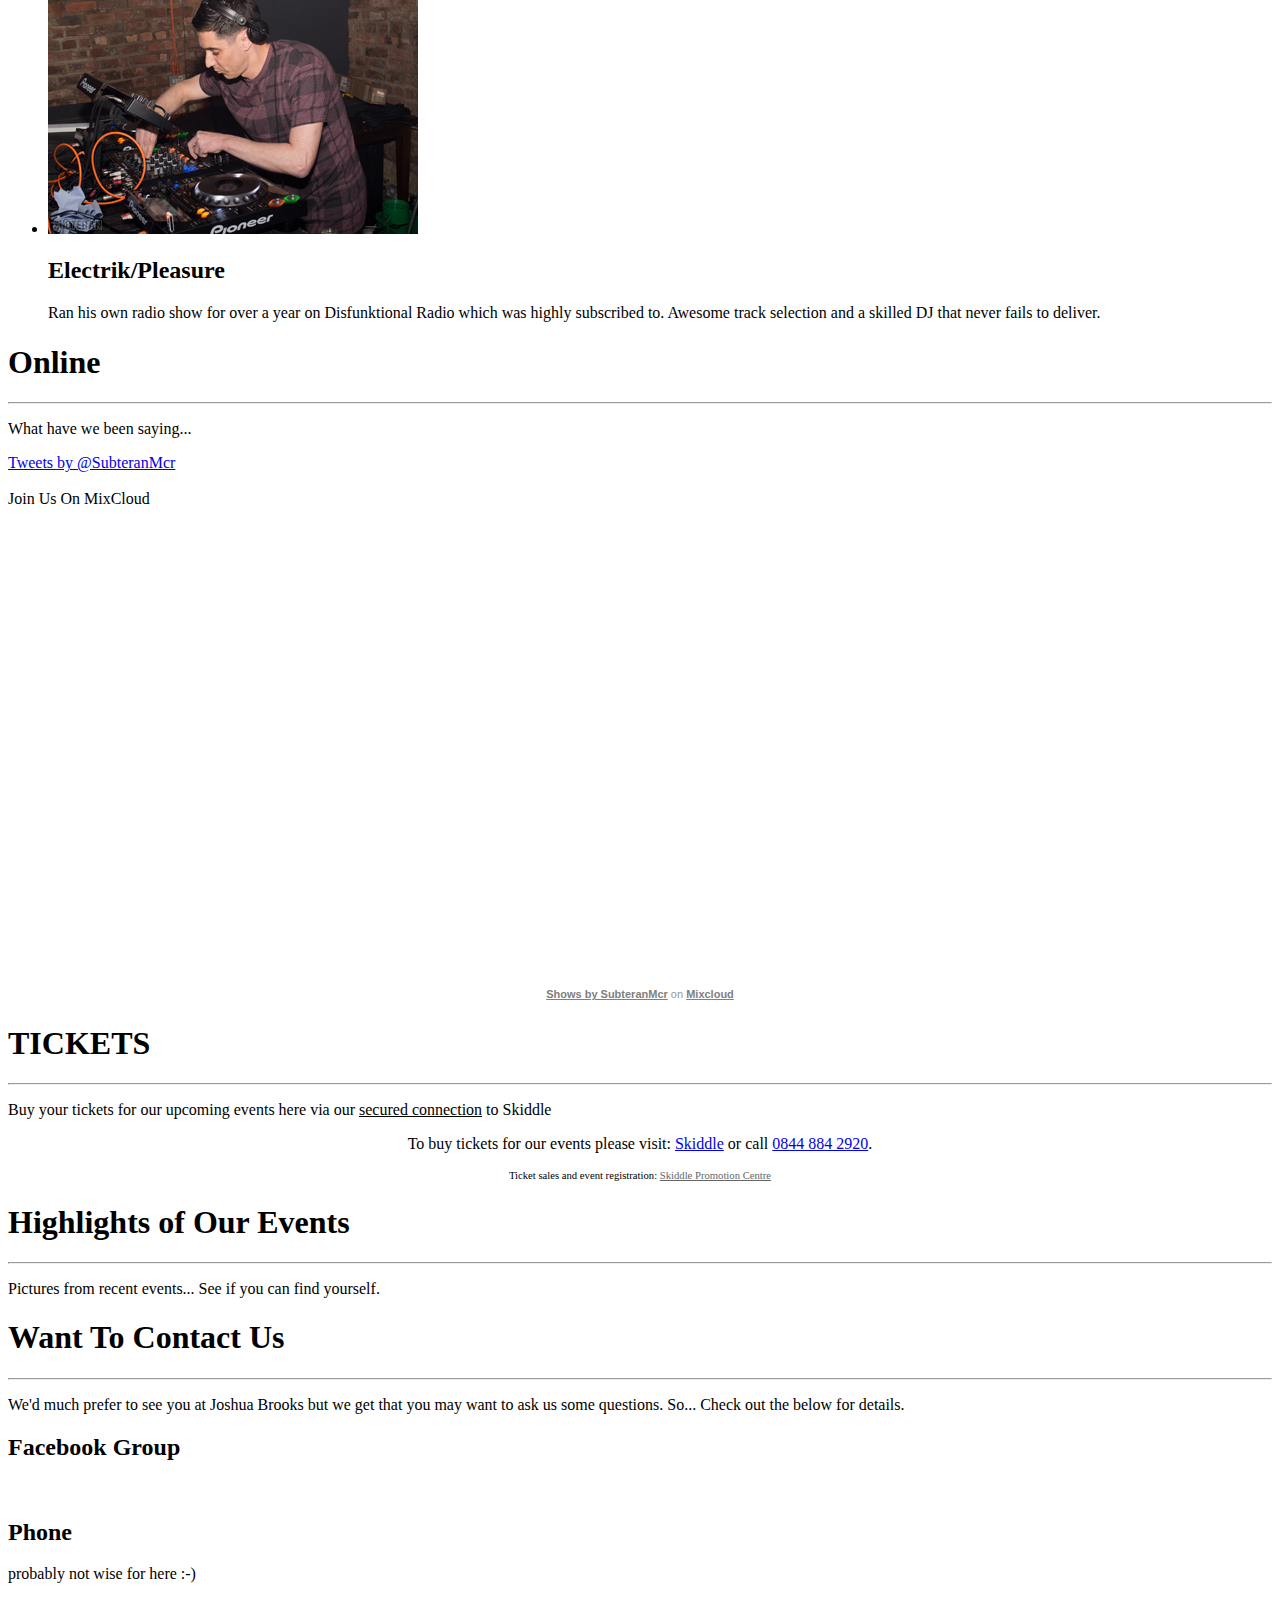
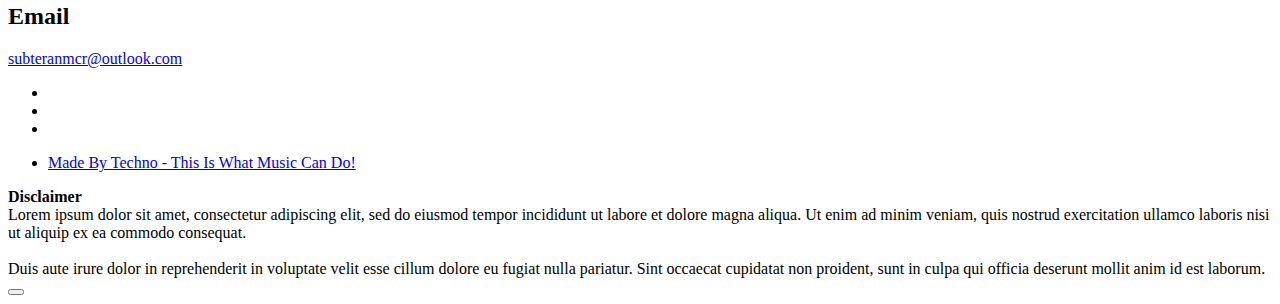
==== commit 7beb125c: "add" ====
--- a/index.html
+++ b/index.html
@@ -229,7 +229,7 @@
 											</div>
 										</div>
 										<h2>Electrik/Pleasure</h2>
-										<p>Ran his own radio show for over a year on Disfunktional Radio which was highly subscribed to. Awesome track selection and a skilled DJ that never fails to deliver. test</p>
+										<p>Ran his own radio show for over a year on Disfunktional Radio which was highly subscribed to. Awesome track selection and a skilled DJ that never fails to deliver.</p>
 									</div>
 								</li>
 							</ul>
